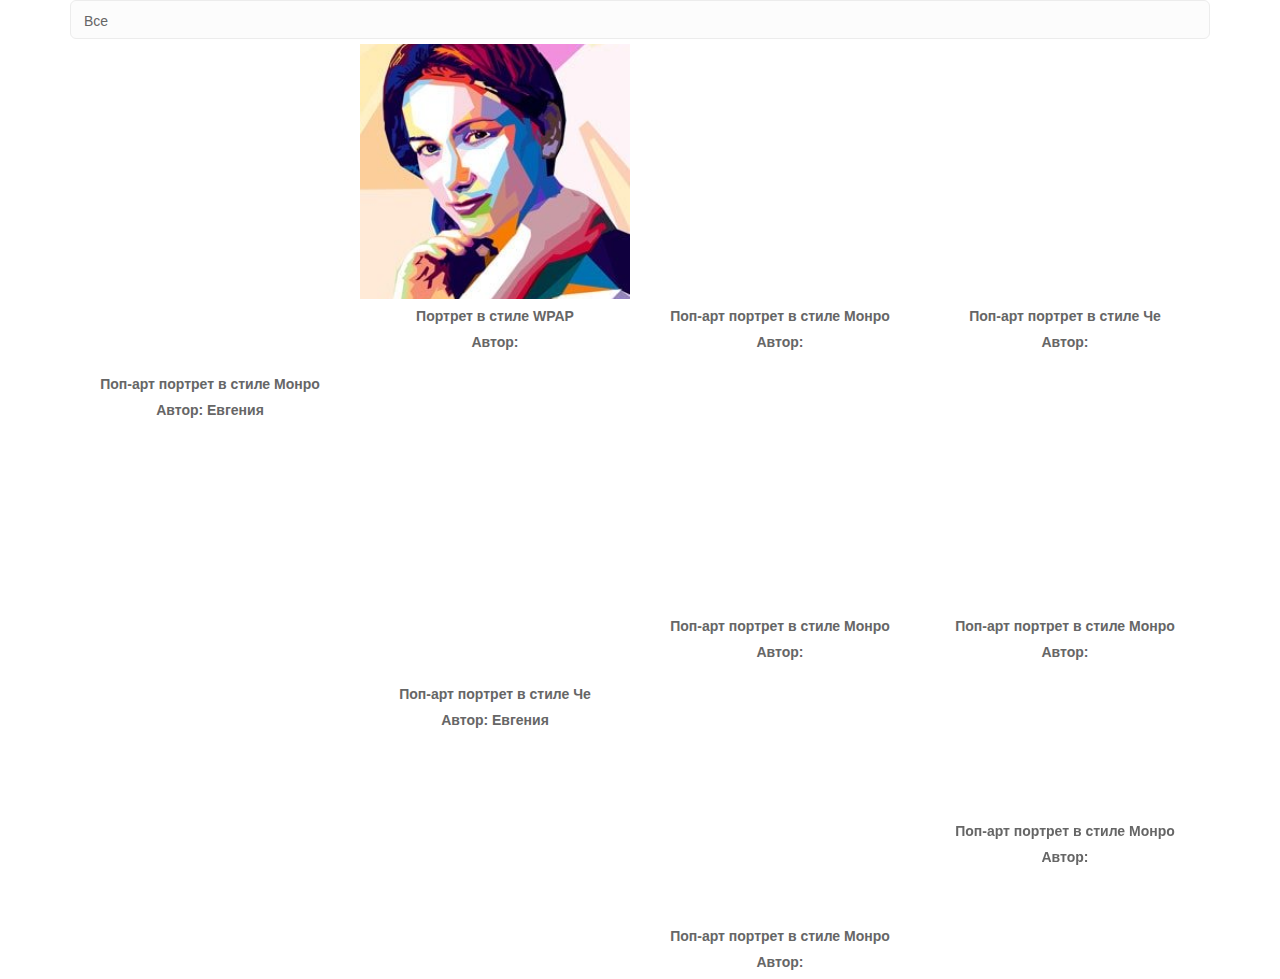
==== public_html/index.html @ 6746e5e4 "Update index.html" ====
<html>
  <head>
    <title>title
    </title>
    <meta charset="UTF-8">
    <meta name="viewport" content="width=device-width, initial-scale=1.0">
    <link href="css/bootstrap.css" rel="stylesheet">
    <link href="css/theme.css" rel="stylesheet">
    <link href="css/photoswipe.css" rel="stylesheet">
    <link href="css/default-skin.css" rel="stylesheet">
    <script src="https://ajax.googleapis.com/ajax/libs/jquery/3.2.1/jquery.min.js"></script>
    <script src="//cdnjs.cloudflare.com/ajax/libs/html5shiv/3.7.2/html5shiv.min.js"></script>

	  <style>
 
/* ---- isotope ---- */
  

.grid {
  border: none;
}
/* clear fix */
.grid:after {
  content: '';
  display: block;
  clear: both;
}
/* ---- .element-item ---- */
.element-item {
  position: relative;
  float: left;
  width: 270px;
  height: 300px;
  margin: 5px;
  margin-right: 10px;
}
.element-item > * {
  margin: 0;
  padding: 0;
}
.element-item .name {
    position: absolute;
    font-weight: bold;
    z-index: 2;
    padding: 4px;
    font-size: 14px;
    font-style: inherit;
}
/* ---- .element-item ---- */
.height1 { 
  height: 200px; 
  
}
.height2 
{ 
  height: 380px;
  
}
.background-image-hold img {
    display: none;
}
.background-image-hold {
    height: 85%;
    top: 0;
    left: 0;
    background-size: cover !important;
    background-position: 50% 50% !important;
    z-index: 0;
    transition: opacity .3s linear;
    -webkit-transition: opacity .3s linear;
    opacity: 0;
  /*   box-shadow: -10px 10px 7px -6px #777;  */
}
.hoveff:hover{
    opacity:0.6;
    z-index:3;
    image: rgba(158, 139, 139, 0.51);
}
.overlay:before{
  position: absolute;
  margin: 0 0 0 -25px;
  top: 0;
  left: 50%;
  content:" ";
  width: 50px;
  height: 50px;
  opacity: 0;
  transition: all 1000ms ease;
  background: url('https://upload.wikimedia.org/wikipedia/commons/thumb/6/67/Antu_edit-find-mail.svg/768px-Antu_edit-find-mail.svg.png')50% / 70px no-repeat;
}
.overlay:hover:before{
  top: 50%;
  opacity: 1;
}
.overlay:hover img {
  opacity: 0.5;
  transition: opacity 1000ms ease;
  -webkit-backface-visibility: hidden;
  z-index:5;
}
.my-gallery {
  width: 100%;
  float: left;
}
.my-gallery img {
  width: 100%;
  height: auto;
  box-shadow: -10px 10px 7px -6px #777;
}
.my-gallery figure {
 display: block; 
  float: left;
}
.my-gallery figcaption {
  display: none;
}
.wrapper {
  line-height: 0;
  width: 100%;
  max-width: 900px;
  position: relative;
  display: inline-block;
  vertical-align: middle;
  margin: 0 auto;
  text-align: left;
  z-index: 1045;
}
.photoswipe-item {
    width: 100%;
    height: 100%;
}
   
   </style>
  </head>
  <body>
  

<div class="container">
	
<select class="filters-select">
  <option value="*">Все</option>
  <option value=".wpap">Стиль WPAP</option>
  <option value=".monroe">Стиль Монро</option>
  <option value=".che">Стиль Че</option>
</select>

     <div class="grid">
       <div class="photoswipe-wrapper">

    <figure>       
      <div class="element-item height2 monroe hoveff">
        <div class="photoswipe-item">
          <a href="https://muse.ooo/upload/medialibrary/a82/vektornyy_portret_pary_min.jpg" data-size="600x400">
            <div class="background-image-hold lazyload" style="background: url(&quot;https://muse.ooo/upload/medialibrary/a82/vektornyy_portret_pary_min.jpg&quot;); opacity: 1;"> 
            <img src="https://muse.ooo/upload/medialibrary/a82/vektornyy_portret_pary_min.jpg" alt="Image description" class="img-responsive"></div>
          </a>
	<figcaption class="name caption description text-center" style="width: 270px;">Поп-арт портрет в стиле Монро<br><span>Автор: Евгения</span></figcaption>
	</div>
      </div>
    </figure>
    <figure>       
       <div class="element-item wpap hoveff" data-category="wpap">
        <div class="photoswipe-item">
          <a href="../public_html/images/wpap_dark_big.jpg"  data-size="600x400">
            <div class="background-image-hold lazyload" style="background: url(&quot;../public_html/images/wpap_dark_min.jpg&quot;); opacity: 1;"> 
            <img src="../public_html/images/wpap_dark_min.jpg" alt="Image description" class="img-responsive"></div>
          </a>
         <figcaption class="name caption description text-center" style="width: 270px;">Портрет в стиле WPAP<br><span>Автор: </span></figcaption>
	</div>
      </div>
    </figure>
    <figure> 	       
    <div class="element-item monroe hoveff" data-category="monroe">
        <div class="photoswipe-item">
          <a href="https://muse.ooo/upload/medialibrary/f12/devushka_v_stile_monro_min.jpg" data-size="600x400">
            <div class="background-image-hold lazyload" style="background: url(&quot;https://muse.ooo/upload/medialibrary/f12/devushka_v_stile_monro_min.jpg&quot;); opacity: 1;"> 
            <img src="https://muse.ooo/upload/medialibrary/f12/devushka_v_stile_monro_min.jpg" alt="Image description" class="img-responsive"></div>
          </a>
         <figcaption class="name caption description text-center" style="width: 270px;">Поп-арт портрет в стиле Монро<br><span>Автор: </span></figcaption>
	</div>
      </div>
    <figure> 	    
     <div class="element-item che hoveff" data-category="che">
        <div class="photoswipe-item">
          <a href="https://muse.ooo/upload/medialibrary/c4f/pop_art-v-stile-che.jpg" data-size="600x400">
            <div class="background-image-hold lazyload" style="background: url(&quot;https://muse.ooo/upload/medialibrary/c4f/pop_art-v-stile-che.jpg&quot;); opacity: 1;"> 
            <img src="https://muse.ooo/upload/medialibrary/c4f/pop_art-v-stile-che.jpg" alt="Image description" class="img-responsive"></div>
          </a>
	 <figcaption class="name caption description text-center" style="width: 270px;">Поп-арт портрет в стиле Че<br><span>Автор: </span></figcaption>
       </div>
      </div>
    </figure> 
    <figure>     
     <div class="element-item height2 che hoveff" data-category="che">
        <div class="photoswipe-item">
          <a href="https://muse.ooo/upload/medialibrary/638/xpop_art_portret_devushki_min.jpg.pagespeed.ic.1PVZ5mJkZw.webp" data-size="600x400">
            <div class="background-image-hold lazyload" style="background: url(&quot;https://muse.ooo/upload/medialibrary/638/xpop_art_portret_devushki_min.jpg.pagespeed.ic.1PVZ5mJkZw.webp&quot;); opacity: 1;"> 
            <img src="https://muse.ooo/upload/medialibrary/638/xpop_art_portret_devushki_min.jpg.pagespeed.ic.1PVZ5mJkZw.webp" alt="Image description" class="img-responsive"></div>
          </a>
	<figcaption class="name caption description text-center" style="width: 270px;">Поп-арт портрет в стиле Че<br><span>Автор: Евгения</span></figcaption>
       </div>
      </div>
    </figure> 
    <figure> 
       <div class="element-item monroe hoveff" data-category="monroe">
        <div class="photoswipe-item">
          <a href="https://muse.ooo/upload/medialibrary/2a6/xdevushka_chetyre_v_kvadrate_che_min.jpg.pagespeed.ic.FXQJHpynjv.webp" data-size="600x400">
            <div class="background-image-hold lazyload" style="background: url(&quot;https://muse.ooo/upload/medialibrary/2a6/xdevushka_chetyre_v_kvadrate_che_min.jpg.pagespeed.ic.FXQJHpynjv.webp&quot;); opacity: 1;"> 
            <img src="https://muse.ooo/upload/medialibrary/2a6/xdevushka_chetyre_v_kvadrate_che_min.jpg.pagespeed.ic.FXQJHpynjv.webp" alt="Image description" class="img-responsive"></div>
          </a>
         <figcaption class="name caption description text-center" style="width: 270px;">Поп-арт портрет в стиле Монро<br><span>Автор: </span></figcaption>
	</div>
      </div>
    </figure> 
    <figure> 
      <div class="element-item monroe hoveff" data-category="monroe">
        <div class="photoswipe-item">
          <a href="https://muse.ooo/upload/medialibrary/28f/popart_uorkhol.jpg" data-size="600x400">
            <div class="background-image-hold lazyload" style="background: url(&quot;https://muse.ooo/upload/medialibrary/28f/popart_uorkhol.jpg&quot;); opacity: 1;"> 
            <img src="https://muse.ooo/upload/medialibrary/28f/popart_uorkhol.jpg" alt="Image description" class="img-responsive"></div>
          </a>
         <figcaption class="name caption description text-center" style="width: 270px;">Поп-арт портрет в стиле Монро<br><span>Автор: </span></figcaption>
	</div>
      </div>
    </figure> 
    <figure>       
      <div class="element-item monroe hoveff" data-category="monroe">
        <div class="photoswipe-item">
          <a href="https://muse.ooo/upload/medialibrary/cca/4_pop_art.jpg" data-size="600x400">
            <div class="background-image-hold lazyload" style="background: url(&quot;https://muse.ooo/upload/medialibrary/cca/4_pop_art.jpg&quot;); opacity: 1;"> 
            <img src="https://muse.ooo/upload/medialibrary/cca/4_pop_art.jpg" alt="Image description" class="img-responsive"></div>
          </a>
         <figcaption class="name caption description text-center" style="width: 270px;">Поп-арт портрет в стиле Монро<br><span>Автор: </span></figcaption>
	</div>
      </div>
    </figure>       
    <figure>    
       <div class="element-item monroe height1 hoveff" data-category="monroe">
        <div class="photoswipe-item">
          <a href="https://muse.ooo/upload/medialibrary/3fb/dvoynoy_portret_devushki_min.jpg" data-size="600x400">
            <div class="background-image-hold lazyload" style="background: url(&quot;https://muse.ooo/upload/medialibrary/3fb/dvoynoy_portret_devushki_min.jpg&quot;); opacity: 1; height: 150px;"> 
            <img src="https://muse.ooo/upload/medialibrary/3fb/dvoynoy_portret_devushki_min.jpg" alt="Image description" class="img-responsive"></div>
          </a>
         <figcaption class="name caption description text-center" style="width: 270px;">Поп-арт портрет в стиле Монро<br><span>Автор: </span></figcaption>
       </div>
      </div>
     </figure> 
    </div>
  </div> 
 </div>
    
       
	  <!-- Root element of PhotoSwipe. Must have class pswp. -->
<div class="pswp" tabindex="-1" role="dialog" aria-hidden="true">

    <div class="pswp__bg"></div>
    <div class="pswp__scroll-wrap">

        <div class="pswp__container">
            <div class="pswp__item"></div>
            <div class="pswp__item"></div>
            <div class="pswp__item"></div>
        </div>

        <div class="pswp__ui pswp__ui--hidden">

            <div class="pswp__top-bar">

                <div class="pswp__counter"></div>

                <button class="pswp__button pswp__button--close" title="Close (Esc)"></button>
                <button class="pswp__button pswp__button--fs" title="Toggle fullscreen"></button>
                <button class="pswp__button pswp__button--zoom" title="Zoom in/out"></button>

                <div class="pswp__preloader">
                    <div class="pswp__preloader__icn">
                      <div class="pswp__preloader__cut">
                        <div class="pswp__preloader__donut"></div>
                      </div>
                    </div>
                </div>
            </div>

            <div class="pswp__share-modal pswp__share-modal--hidden pswp__single-tap">
                <div class="pswp__share-tooltip"></div> 
            </div>

            <button class="pswp__button pswp__button--arrow--left" title="Previous (arrow left)">
            </button>

            <button class="pswp__button pswp__button--arrow--right" title="Next (arrow right)">
            </button>

            <div class="pswp__caption">
                <div class="pswp__caption__center"></div>
            </div>
        </div>
    </div>
</div>

	  
	  
        <script src="js/isotope.pkgd.js"></script>
        <script src="js/gallery.js"></script>
	          <script src="js/gall2.js"></script>

        <script src="js/lazysizes.min.js" async=""></script>
        <script src="js/buttonfilt.js"></script>
        <script src="js/packery.js"></script>
        <script src="js/photoswipe-ui-default.min.js"></script>
	      <script src="js/photoswipe.min.js"></script>
        </body>
      </html>
---- public_html/css/theme.css ----
/**!**************/
/**! Contents **/
/**! 01. Reset **/
/**! 02. Typography **/
/**! 03. Position **/
/**! 04. Element Size **/
/**! 05. Images **/
/**! 06. Buttons **/
/**! 07. Icons **/
/**! 08. Lists **/
/**! 09. Lightbox **/
/**! 10. Menus **/
/**! 11. Dropdowns **/
/**! 12. Form Elements **/
/**! 13. Accordions **/
/**! 14. Breadcrumbs **/
/**! 15. Radials **/
/**! 16. Tabs **/
/**! 17. Boxes **/
/**! 18. Sliders Flickity **/
/**! 19. Hover Elements **/
/**! 20. Masonry **/
/**! 21. Modals **/
/**! 22. Maps **/
/**! 23. Parallax **/
/**! 24. Notifications **/
/**! 25. Video **/
/**! 26. Colors **/
/**! 27. Image Blocks **/
/**! 28. MailChimp & Campaign Monitor **/
/**! 29. Twitter **/
/**! 30. Transitions **/
/**! 31. Switchable Sections **/
/**! 32. Typed Effect **/
/**! 33. Gradient BG **/
/**! 34. Bars **/
/**! 35. Navigation In Page **/
/**! 36. Helper Classes **/
/**! 37. Spacing **/
/**! 38. Boxed Layout **/
/**! 39. Wizard **/
/**! 40. Alerts **/
/**! 41. Progress - Horizontal **/
/**! 42. Theme Overrides **/
/**!**************/
/**!**************/
/**!**************/
/**! 01. Reset **/
*,
h1,
h2,
h3,
h4,
h5,
h6,
p,
ul,
a {
  margin: 0;
  padding: 0;
}
/**! 02. Typography **/
html {
  font-size: 87.5%;
}
@media all and (max-width: 768px) {
  html {
    font-size: 81.25%;
  }
}
body {
  font-size: 1em;
  line-height: 1.85714286em;
  -webkit-font-smoothing: antialiased;
  -moz-osx-font-smoothing: grayscale;
  font-family: 'Open Sans', 'Helvetica', 'Arial', sans-serif;
  color: #666666;
  font-weight: 400;
}
h1,
h2,
h3,
h4,
h5,
h6,
.h1,
.h2,
.h3,
.h4,
.h5,
.h6 {
  font-family: 'Open Sans', 'Helvetica', 'Arial', sans-serif;
  color: #252525;
  font-weight: 300;
  font-variant-ligatures: common-ligatures;
  margin-top: 0;
  margin-bottom: 0;
}
h1,
.h1 {
  font-size: 3.14285714em;
  line-height: 1.31818182em;
}
h2,
.h2 {
  font-size: 2.35714286em;
  line-height: 1.36363636em;
}
h3,
.h3 {
  font-size: 1.78571429em;
  line-height: 1.5em;
}
h4,
.h4 {
  font-size: 1.35714286em;
  line-height: 1.36842105em;
}
h5,
.h5 {
  font-size: 1em;
  line-height: 1.85714286em;
}
h6,
.h6 {
  font-size: 0.85714286em;
  line-height: 2.16666667em;
}
.lead {
  font-size: 1.35714286em;
  line-height: 1.68421053em;
}
@media all and (max-width: 767px) {
  h1,
  .h1 {
    font-size: 2.35714286em;
    line-height: 1.36363636em;
  }
  h2,
  .h2 {
    font-size: 1.78571429em;
    line-height: 1.5em;
  }
  h3,
  .h3 {
    font-size: 1.35714286em;
    line-height: 1.85714286em;
  }
  .lead {
    font-size: 1.35714286em;
    line-height: 1.36842105em;
  }
}
p,
ul,
ol,
pre,
table,
blockquote {
  margin-bottom: 1.85714286em;
}
ul,
ol {
  list-style: none;
  line-height: 1.85714286em;
}
ul.bullets {
  list-style: inside;
}
ol {
  list-style-type: upper-roman;
  list-style-position: inside;
}
blockquote {
  font-size: 1.78571429em;
  line-height: 1.5em;
  padding: 0;
  margin: 0;
  border-left: 0;
}
strong {
  font-weight: 600;
}
hr {
  margin: 1.85714286em 0;
  border-color: #fafafa;
}
a:hover,
a:focus,
a:active {
  text-decoration: none;
  outline: none;
}
/*! Typography -- Helpers */
.type--fade {
  opacity: .5;
}
.type--uppercase {
  text-transform: uppercase;
}
.type--bold {
  font-weight: bold;
}
.type--italic {
  font-style: italic;
}
.type--fine-print {
  font-size: 0.85714286em;
}
.type--strikethrough {
  text-decoration: line-through;
  opacity: .5;
}
.type--underline {
  text-decoration: underline;
}
.type--body-font {
  font-family: 'Open Sans', 'Helvetica';
}
/**! 03. Position **/
body {
  overflow-x: hidden;
}
.pos-relative {
  position: relative;
}
.pos-absolute {
  position: absolute;
}
.pos-absolute.container {
  left: 0;
  right: 0;
}
.pos-top {
  top: 0;
}
.pos-bottom {
  bottom: 0;
}
.pos-right {
  right: 0;
}
.pos-left {
  left: 0;
}
.float-left {
  float: left;
}
.float-right {
  float: right;
}
@media all and (max-width: 767px) {
  .float-left,
  .float-right {
    float: none;
  }
  .float-left-xs {
    float: left;
  }
  .float-right-xs {
    float: right;
  }
}
.pos-vertical-center {
  position: relative;
  top: 50%;
  transform: translateY(-50%);
  -webkit-transform: translateY(-50%);
}
@media all and (max-width: 767px) {
  .pos-vertical-center {
    top: 0;
    transform: none;
    -webkit-transform: none;
  }
}
@media all and (max-height: 600px) {
  .pos-vertical-center {
    top: 0;
    transform: none;
    -webkit-transform: none;
  }
}
.pos-vertical-align-columns {
  display: table;
  table-layout: fixed;
  width: 100%;
}
.pos-vertical-align-columns > div[class*='col-'] {
  display: table-cell;
  float: none;
  vertical-align: middle;
}
@media all and (max-width: 990px) {
  .pos-vertical-align-columns {
    display: block;
    width: auto;
  }
  .pos-vertical-align-columns > div[class*='col-'] {
    display: block;
  }
}
.inline-block {
  display: inline-block;
}
.block {
  display: block;
}
@media all and (max-width: 767px) {
  .block--xs {
    display: block;
  }
}
@media all and (max-width: 990px) {
  .text-center-md {
    text-align: center;
  }
  .text-left-md {
    text-align: left;
  }
  .text-right-md {
    text-align: right;
  }
}
@media all and (max-width: 767px) {
  .text-center-xs {
    text-align: center;
  }
  .text-left-xs {
    text-align: left;
  }
  .text-right-xs {
    text-align: right;
  }
}
/**! 04. Element Size **/
.height-100,
.height-90,
.height-80,
.height-70,
.height-60,
.height-50,
.height-40,
.height-30,
.height-20,
.height-10 {
  height: auto;
  padding: 5em 0;
}
@media all and (max-width: 767px) {
  .height-100,
  .height-90,
  .height-80,
  .height-70,
  .height-60,
  .height-50,
  .height-40,
  .height-30,
  .height-20,
  .height-10 {
    height: auto;
    padding: 4em 0;
  }
}
@media all and (min-height: 600px) and (min-width: 767px) {
  .height-10 {
    height: 10vh;
  }
  .height-20 {
    height: 20vh;
  }
  .height-30 {
    height: 30vh;
  }
  .height-40 {
    height: 40vh;
  }
  .height-50 {
    height: 50vh;
  }
  .height-60 {
    height: 60vh;
  }
  .height-70 {
    height: 70vh;
  }
  .height-80 {
    height: 80vh;
  }
  .height-90 {
    height: 90vh;
  }
  .height-100 {
    height: 100vh;
  }
}
section.height-auto {
  height: auto;
}
section.height-auto .pos-vertical-center {
  top: 0;
  position: relative;
  transform: none;
}
@media all and (max-width: 767px) {
  div[class*='col-'][class*='height-'] {
    padding-top: 5.57142857em !important;
    padding-bottom: 5.57142857em !important;
  }
}
/**! 05. Images **/
img {
  max-width: 100%;
  margin-bottom: 1.85714286em;
}
/*p+img, img:last-child{
	margin-bottom: 0;
}*/
.img--fullwidth {
  width: 100%;
}
[data-grid="2"].masonry {
  -webkit-column-count: 2;
  -webkit-column-gap: 0;
  -moz-column-count: 2;
  -moz-column-gap: 0;
  column-count: 2;
  column-gap: 0;
}
[data-grid="2"].masonry li {
  width: 100%;
  float: none;
}
[data-grid="2"] li {
  width: 50%;
  display: inline-block;
}
[data-grid="3"].masonry {
  -webkit-column-count: 3;
  -webkit-column-gap: 0;
  -moz-column-count: 3;
  -moz-column-gap: 0;
  column-count: 3;
  column-gap: 0;
}
[data-grid="3"].masonry li {
  width: 100%;
  float: none;
}
[data-grid="3"] li {
  width: 33.33333333%;
  display: inline-block;
}
[data-grid="4"].masonry {
  -webkit-column-count: 4;
  -webkit-column-gap: 0;
  -moz-column-count: 4;
  -moz-column-gap: 0;
  column-count: 4;
  column-gap: 0;
}
[data-grid="4"].masonry li {
  width: 100%;
  float: none;
}
[data-grid="4"] li {
  width: 25%;
  display: inline-block;
}
[data-grid="5"].masonry {
  -webkit-column-count: 5;
  -webkit-column-gap: 0;
  -moz-column-count: 5;
  -moz-column-gap: 0;
  column-count: 5;
  column-gap: 0;
}
[data-grid="5"].masonry li {
  width: 100%;
  float: none;
}
[data-grid="5"] li {
  width: 20%;
  display: inline-block;
}
[data-grid="6"].masonry {
  -webkit-column-count: 6;
  -webkit-column-gap: 0;
  -moz-column-count: 6;
  -moz-column-gap: 0;
  column-count: 6;
  column-gap: 0;
}
[data-grid="6"].masonry li {
  width: 100%;
  float: none;
}
[data-grid="6"] li {
  width: 16.66666667%;
  display: inline-block;
}
[data-grid="7"].masonry {
  -webkit-column-count: 7;
  -webkit-column-gap: 0;
  -moz-column-count: 7;
  -moz-column-gap: 0;
  column-count: 7;
  column-gap: 0;
}
[data-grid="7"].masonry li {
  width: 100%;
  float: none;
}
[data-grid="7"] li {
  width: 14.28571429%;
  display: inline-block;
}
[data-grid="8"].masonry {
  -webkit-column-count: 8;
  -webkit-column-gap: 0;
  -moz-column-count: 8;
  -moz-column-gap: 0;
  column-count: 8;
  column-gap: 0;
}
[data-grid="8"].masonry li {
  width: 100%;
  float: none;
}
[data-grid="8"] li {
  width: 12.5%;
  display: inline-block;
}
@media all and (max-width: 767px) {
  [data-grid]:not(.masonry) li {
    width: 33.333333%;
  }
  [data-grid="2"]:not(.masonry) li {
    width: 50%;
  }
  [data-grid].masonry {
    -webkit-column-count: 1;
    -moz-column-count: 1;
    column-count: 1;
  }
}
.background-image-holder {
  position: absolute;
  height: 100%;
  top: 0;
  left: 0;
  background-size: cover !important;
  background-position: 50% 50% !important;
  z-index: 0;
  transition: opacity .3s linear;
  -webkit-transition: opacity .3s linear;
  opacity: 0;
  background: #252525;
}
.background-image-holder:not([class*='col-']) {
  width: 100%;
}
.background-image-holder.background--bottom {
  background-position: 50% 100% !important;
}
.background-image-holder.background--top {
  background-position: 50% 0% !important;
}
.image--light .background-image-holder {
  background: none;
}
.background-image-holder img {
  display: none;
}
[data-overlay] {
  position: relative;
}
[data-overlay]:before {
  position: absolute;
  content: '';
  background: #252525;
  width: 100%;
  height: 100%;
  top: 0;
  left: 0;
  z-index: 1;
}
[data-overlay] *:not(.container):not(.background-image-holder) {
  z-index: 2;
}
[data-overlay].image--light:before {
  background: #fff;
}
[data-overlay].bg--primary:before {
  background: #4a90e2;
}
[data-overlay="1"]:before {
  opacity: 0.1;
}
[data-overlay="2"]:before {
  opacity: 0.2;
}
[data-overlay="3"]:before {
  opacity: 0.3;
}
[data-overlay="4"]:before {
  opacity: 0.4;
}
[data-overlay="5"]:before {
  opacity: 0.5;
}
[data-overlay="6"]:before {
  opacity: 0.6;
}
[data-overlay="7"]:before {
  opacity: 0.7;
}
[data-overlay="8"]:before {
  opacity: 0.8;
}
[data-overlay="9"]:before {
  opacity: 0.9;
}
[data-overlay="10"]:before {
  opacity: 1;
}
[data-overlay="0"]:before {
  opacity: 0;
}
[data-scrim-bottom] {
  position: relative;
}
[data-scrim-bottom]:before {
  position: absolute;
  content: '';
  width: 100%;
  height: 80%;
  background: -moz-linear-gradient(top, rgba(0, 0, 0, 0) 0%, #252525 100%);
  /* FF3.6+ */
  background: -webkit-gradient(linear, left top, left bottom, color-stop(0%, rgba(0, 0, 0, 0)), color-stop(100%, #252525));
  /* Chrome,Safari4+ */
  background: -webkit-linear-gradient(top, rgba(0, 0, 0, 0) 0%, #252525 100%);
  /* Chrome10+,Safari5.1+ */
  background: -o-linear-gradient(top, rgba(0, 0, 0, 0) 0%, #252525 100%);
  /* Opera 11.10+ */
  background: -ms-linear-gradient(top, rgba(0, 0, 0, 0) 0%, #252525 100%);
  /* IE10+ */
  background: linear-gradient(to bottom, rgba(0, 0, 0, 0) 0%, #252525 100%);
  bottom: 0;
  left: 0;
  z-index: 1;
  backface-visibility: hidden;
}
[data-scrim-bottom]:not(.image--light) h1,
[data-scrim-bottom]:not(.image--light) h2,
[data-scrim-bottom]:not(.image--light) h3,
[data-scrim-bottom]:not(.image--light) h4,
[data-scrim-bottom]:not(.image--light) h5,
[data-scrim-bottom]:not(.image--light) h6 {
  color: #a5a5a5;
  color: #f1f1f1;
}
[data-scrim-bottom]:not(.image--light) p,
[data-scrim-bottom]:not(.image--light) span,
[data-scrim-bottom]:not(.image--light) ul {
  color: #e6e6e6;
}
[data-scrim-bottom].image--light:before {
  background: #fff;
}
[data-scrim-bottom="1"]:before {
  opacity: 0.1;
}
[data-scrim-bottom="2"]:before {
  opacity: 0.2;
}
[data-scrim-bottom="3"]:before {
  opacity: 0.3;
}
[data-scrim-bottom="4"]:before {
  opacity: 0.4;
}
[data-scrim-bottom="5"]:before {
  opacity: 0.5;
}
[data-scrim-bottom="6"]:before {
  opacity: 0.6;
}
[data-scrim-bottom="7"]:before {
  opacity: 0.7;
}
[data-scrim-bottom="8"]:before {
  opacity: 0.8;
}
[data-scrim-bottom="9"]:before {
  opacity: 0.9;
}
[data-scrim-bottom="10"]:before {
  opacity: 1;
}
[data-scrim-top] {
  position: relative;
}
[data-scrim-top]:before {
  position: absolute;
  content: '';
  width: 100%;
  height: 80%;
  background: -moz-linear-gradient(bottom, #252525 0%, rgba(0, 0, 0, 0) 100%);
  /* FF3.6+ */
  background: -webkit-gradient(linear, left bottom, left bottom, color-stop(0%, #252525), color-stop(100%, rgba(0, 0, 0, 0)));
  /* Chrome,Safari4+ */
  background: -webkit-linear-gradient(bottom, #252525 0%, rgba(0, 0, 0, 0) 100%);
  /* Chrome10+,Safari5.1+ */
  background: -o-linear-gradient(bottom, #252525 0%, rgba(0, 0, 0, 0) 100%);
  /* Opera 11.10+ */
  background: -ms-linear-gradient(bottom, #252525 0%, rgba(0, 0, 0, 0) 100%);
  /* IE10+ */
  background: linear-gradient(to bottom, #252525 0%, rgba(0, 0, 0, 0) 100%);
  top: 0;
  left: 0;
  z-index: 1;
}
[data-scrim-top]:not(.image--light) h1,
[data-scrim-top]:not(.image--light) h2,
[data-scrim-top]:not(.image--light) h3,
[data-scrim-top]:not(.image--light) h4,
[data-scrim-top]:not(.image--light) h5,
[data-scrim-top]:not(.image--light) h6 {
  color: #fff;
}
[data-scrim-top]:not(.image--light) p,
[data-scrim-top]:not(.image--light) span,
[data-scrim-top]:not(.image--light) ul {
  color: #e6e6e6;
}
[data-scrim-top].image--light:before {
  background: #fff;
}
[data-scrim-top="1"]:before {
  opacity: 0.1;
}
[data-scrim-top="2"]:before {
  opacity: 0.2;
}
[data-scrim-top="3"]:before {
  opacity: 0.3;
}
[data-scrim-top="4"]:before {
  opacity: 0.4;
}
[data-scrim-top="5"]:before {
  opacity: 0.5;
}
[data-scrim-top="6"]:before {
  opacity: 0.6;
}
[data-scrim-top="7"]:before {
  opacity: 0.7;
}
[data-scrim-top="8"]:before {
  opacity: 0.8;
}
[data-scrim-top="9"]:before {
  opacity: 0.9;
}
[data-scrim-top="10"]:before {
  opacity: 1;
}
.imagebg {
  position: relative;
}
.imagebg .container {
  z-index: 2;
}
.imagebg .container:not(.pos-absolute) {
  position: relative;
}
.imagebg:not(.image--light) h1,
.imagebg:not(.image--light) h2,
.imagebg:not(.image--light) h3,
.imagebg:not(.image--light) h4,
.imagebg:not(.image--light) h5,
.imagebg:not(.image--light) h6,
.imagebg:not(.image--light) p,
.imagebg:not(.image--light) ul,
.imagebg:not(.image--light) blockquote {
  color: #fff;
}
.imagebg:not(.image--light) .bg--white h1,
.imagebg:not(.image--light) .bg--white h2,
.imagebg:not(.image--light) .bg--white h3,
.imagebg:not(.image--light) .bg--white h4,
.imagebg:not(.image--light) .bg--white h5,
.imagebg:not(.image--light) .bg--white h6 {
  color: #252525;
}
.imagebg:not(.image--light) .bg--white p,
.imagebg:not(.image--light) .bg--white ul {
  color: #666666;
}
div[data-overlay] h1,
div[data-overlay] h2,
div[data-overlay] h3,
div[data-overlay] h4,
div[data-overlay] h5,
div[data-overlay] h6 {
  color: #fff;
}
div[data-overlay] p,
div[data-overlay] ul {
  color: #fff;
}
.parallax {
  overflow: hidden;
}
.parallax .background-image-holder {
  transition: none !important;
  -webkit-transition: none !important;
  -moz-transition: none !important;
}
.image--xxs {
  max-height: 1.85714286em;
}
.image--xs {
  max-height: 3.71428571em;
}
.image--sm {
  max-height: 5.57142857em;
}
.image--md {
  max-height: 7.42857143em;
}
/**! 06. Buttons **/
.btn {
  font-family: 'Open Sans', 'Helvetica', 'Arial', sans-serif;
  transition: 0.1s linear;
  -webkit-transition: 0.1s linear;
  -moz-transition: 0.1s linear;
  border-radius: 6px;
  padding-top: 0.46428571em;
  padding-bottom: 0.46428571em;
  padding-right: 2.78571429em;
  padding-left: 2.78571429em;
  border: 1px solid #252525;
  border-width: 1px;
  font-size: inherit;
  line-height: 1.85714286em;
}
.btn .btn__text,
.btn i {
  color: #252525;
  border-color: #252525;
  font-weight: 700;
  font-size: 0.85714286em;
}
.btn[class*='col-'] {
  margin-left: 0;
  margin-right: 0;
}
.btn:active {
  box-shadow: none;
  -webkit-box-shadow: none;
}
.btn.bg--facebook,
.btn.bg--twitter,
.btn.bg--instagram,
.btn.bg--googleplus,
.btn.bg--pinterest,
.btn.bg--dribbble,
.btn.bg--behance,
.btn.bg--dark {
  border-color: rgba(0, 0, 0, 0) !important;
}
.btn.bg--facebook .btn__text,
.btn.bg--twitter .btn__text,
.btn.bg--instagram .btn__text,
.btn.bg--googleplus .btn__text,
.btn.bg--pinterest .btn__text,
.btn.bg--dribbble .btn__text,
.btn.bg--behance .btn__text,
.btn.bg--dark .btn__text {
  color: #fff;
}
.btn.bg--facebook .btn__text i,
.btn.bg--twitter .btn__text i,
.btn.bg--instagram .btn__text i,
.btn.bg--googleplus .btn__text i,
.btn.bg--pinterest .btn__text i,
.btn.bg--dribbble .btn__text i,
.btn.bg--behance .btn__text i,
.btn.bg--dark .btn__text i {
  color: #fff;
}
.btn.bg--facebook:hover,
.btn.bg--twitter:hover,
.btn.bg--instagram:hover,
.btn.bg--googleplus:hover,
.btn.bg--pinterest:hover,
.btn.bg--dribbble:hover,
.btn.bg--behance:hover,
.btn.bg--dark:hover {
  opacity: .9;
}
.btn.bg--error {
  background: #e23636;
  border-color: #e23636 !important;
}
.btn.bg--error:hover {
  background: #e54c4c;
  border-color: #e54c4c !important;
  color: #fff !important;
}
.btn.bg--error .btn__text {
  color: #fff;
}
.btn.bg--error .btn__text i {
  color: #fff;
}
@media all and (min-width: 768px) {
  .btn + .btn {
    margin-left: 1.85714286em;
  }
}
.btn:first-child {
  margin-left: 0;
}
.btn:last-child {
  margin-right: 0;
}
.btn--xs {
  padding-top: 0;
  padding-bottom: 0;
  padding-right: 1.39285714em;
  padding-left: 1.39285714em;
}
.btn--sm {
  padding-top: 0.30952381em;
  padding-bottom: 0.30952381em;
  padding-right: 1.85714286em;
  padding-left: 1.85714286em;
}
.btn--lg {
  padding-top: 0.58035714em;
  padding-bottom: 0.58035714em;
  padding-right: 3.48214286em;
  padding-left: 3.48214286em;
}
.btn--lg .btn__text {
  font-size: 1.07142857em;
}
.btn--primary,
.btn--primary:visited {
  background: #4a90e2;
  border-color: #4a90e2;
}
.btn--primary .btn__text,
.btn--primary:visited .btn__text {
  color: #fff;
}
.btn--primary .btn__text i,
.btn--primary:visited .btn__text i {
  color: #fff;
}
.btn--primary:hover {
  background: #609de6;
}
.btn--primary:active {
  background: #3483de;
}
.btn--primary-1,
.btn--primary-1:visited {
  background: #31639c;
  border-color: #31639c;
}
.btn--primary-1 .btn__text,
.btn--primary-1:visited .btn__text {
  color: #fff;
}
.btn--primary-1:hover {
  background: #376faf;
}
.btn--primary-1:active {
  background: #2b5789;
}
.btn--primary-2,
.btn--primary-2:visited {
  background: #465773;
  border-color: #465773;
}
.btn--primary-2 .btn__text,
.btn--primary-2:visited .btn__text {
  color: #fff;
}
.btn--primary-2:hover {
  background: #506383;
}
.btn--primary-2:active {
  background: #3c4b63;
}
.btn--secondary {
  background: #fafafa;
  border-color: #fafafa;
}
.btn--secondary:hover {
  background: #ffffff;
}
.btn--secondary:active {
  background: #f5f5f5;
}
.btn--white {
  background: #fff;
  color: #252525;
  border-color: #fff;
}
.btn--white i {
  color: #252525;
}
.btn--transparent {
  background: none;
  border-color: rgba(0, 0, 0, 0);
  padding-left: 0;
  padding-right: 0;
}
.btn--transparent.btn--white .btn__text {
  color: #fff;
}
.btn--unfilled {
  background: none;
}
.btn--unfilled.btn--white .btn__text {
  color: #fff;
}
.btn--unfilled.btn--white i {
  color: #fff;
}
.btn--floating {
  position: fixed;
  bottom: 3.71428571em;
  right: 3.71428571em;
  z-index: 10;
}
/**! 07. Icons **/
.icon {
  line-height: 1em;
  font-size: 3.14285714em;
}
.icon--xs {
  font-size: 1em;
}
.icon--sm {
  font-size: 2.35714286em;
}
.icon--lg {
  font-size: 5.57142857em;
}
/**! 08. Lists **/
ul:last-child {
  margin: 0;
}
.list-inline li {
  padding: 0 1em;
  margin-left: 0;
}
.list-inline li:first-child {
  padding-left: 0;
}
.list-inline li:last-child {
  padding-right: 0;
}
.list-inline.list-inline--narrow li {
  padding: 0 .5em;
}
.list-inline.list-inline--wide li {
  padding: 0 2em;
}
/**! 09. Lightbox **/
.lb-outerContainer {
  border-radius: 0;
}
.lb-outerContainer .lb-container {
  padding: 0;
}
.lb-outerContainer .lb-container img {
  margin: 0;
}
.lightbox-gallery {
  overflow: hidden;
}
.lightbox-gallery li {
  float: left;
}
.lightbox-gallery li img {
  margin: 0;
  width: 100%;
}
.lightbox-gallery.gallery--gaps li {
  padding: 0.46428571em;
}
/**! 10. Menus **/
.menu-horizontal > li:not(:hover) > a,
.menu-horizontal > li:not(:hover) > span,
.menu-horizontal > li:not(:hover) > .modal-instance > .modal-trigger {
  opacity: .5;
}
.menu-horizontal > li > a,
.menu-horizontal > li > span,
.menu-horizontal > li > .modal-instance > .modal-trigger {
  transition: 0.3s ease;
  -webkit-transition: 0.3s ease;
  -moz-transition: 0.3s ease;
  color: #252525;
}
.menu-horizontal > li > a:hover,
.menu-horizontal > li > span:hover,
.menu-horizontal > li > .modal-instance > .modal-trigger:hover {
  color: #252525;
}
.bg--dark .menu-horizontal > li > a,
.bg--dark .menu-horizontal > li > span {
  color: #fff;
}
.bg--dark .menu-horizontal > li > a:hover,
.bg--dark .menu-horizontal > li > span:hover {
  color: #fff;
}
.menu-vertical {
  width: 100%;
}
.menu-vertical li {
  width: 100%;
}
.menu-vertical li a {
  font-weight: normal;
}
@media all and (min-width: 990px) {
  .menu-horizontal {
    display: inline-block;
  }
  .menu-horizontal > li {
    display: inline-block;
  }
  .menu-horizontal > li:not(:last-child) {
    margin-right: 1.85714286em;
  }
  .menu-vertical {
    display: inline-block;
  }
  .menu-vertical li {
    white-space: nowrap;
  }
  .menu-vertical .dropdown__container {
    top: 0;
  }
  .menu-vertical .dropdown__container .dropdown__content:not([class*='bg-']) {
    background: #ffffff;
  }
  .menu-vertical .dropdown__container .dropdown__content {
    transform: translateX(75%);
  }
}
/**! 11. Dropdowns **/
.dropdown {
  position: relative;
}
.dropdown .dropdown__container {
  transition: 0.3s ease;
  -webkit-transition: 0.3s ease;
  -moz-transition: 0.3s ease;
  opacity: 0;
  pointer-events: none;
  position: absolute;
  z-index: 999;
}
.dropdown .dropdown__container .dropdown__container:before {
  height: 0;
}
.dropdown .dropdown__content {
  padding: 1.85714286em;
}
.dropdown .dropdown__content:not([class*='col-']) {
  width: 18.57142857em;
}
.dropdown .dropdown__content:not([class*='bg-']) {
  background: #ffffff;
}
.dropdown .dropdown__content:not([class='bg--dark']) .menu-vertical a {
  color: #666666;
}
.dropdown .dropdown__trigger {
  cursor: pointer;
  user-select: none;
}
.dropdown.dropdown--active > .dropdown__container {
  opacity: 1;
}
.dropdown.dropdown--active > .dropdown__container > .container > .row > .dropdown__content {
  pointer-events: all;
}
@media all and (min-width: 991px) {
  .dropdown .dropdown__container:before {
    height: 0.92857143em;
    width: 100%;
    content: '';
    display: block;
  }
  .dropdown .dropdown__content.dropdown__content--md {
    padding: 2.78571429em;
  }
  .dropdown .dropdown__content.dropdown__content--lg {
    padding: 3.71428571em;
  }
  .dropdown .dropdown__content.dropdown__content--xlg {
    padding: 4.64285714em;
  }
}
@media all and (max-width: 767px) {
  .dropdown .dropdown__container {
    min-width: 100%;
    position: relative;
    display: none;
  }
  .dropdown .dropdown__content {
    padding: 1.85714286em;
    left: 0 !important;
  }
  .dropdown.dropdown--active > .dropdown__container {
    display: block;
  }
}
body.dropdowns--hover .dropdown:not(.dropdown--click):hover > .dropdown__container {
  opacity: 1;
}
body.dropdowns--hover .dropdown:not(.dropdown--click):hover > .dropdown__container:before {
  pointer-events: all;
}
body.dropdowns--hover .dropdown:not(.dropdown--click):hover > .dropdown__container .dropdown__content {
  pointer-events: all;
}
body:not(.dropdowns--hover) .dropdown.dropdown--hover:hover > .dropdown__container {
  opacity: 1;
}
body:not(.dropdowns--hover) .dropdown.dropdown--hover:hover > .dropdown__container:before {
  pointer-events: all;
}
body:not(.dropdowns--hover) .dropdown.dropdown--hover:hover > .dropdown__container .dropdown__content {
  pointer-events: all;
}
@media all and (max-width: 990px) {
  body.dropdowns--hover .dropdown:not(.dropdown--click).dropdown--active > .dropdown__container {
    display: block;
  }
  body.dropdowns--hover .dropdown:not(.dropdown--click).dropdown--active > .dropdown__container:before {
    pointer-events: all;
  }
}
@media all and (max-width: 767px) {
  .dropdown.dropdown--absolute .dropdown__container {
    position: absolute;
  }
}
/**! 12. Form Elements **/
form {
  max-width: 100%;
}
form + form {
  margin-top: 30px;
}
form:before,
form:after {
  content: ".";
  display: block;
  height: 0;
  overflow: hidden;
}
form:after {
  clear: both;
}
label {
  margin: 0;
  font-size: 1.14285714em;
  font-weight: 400;
}
input[type],
textarea,
select {
  -webkit-appearance: none;
  background: #fcfcfc;
  padding: 0.46428571em;
  border-radius: 6px;
  border: 1px solid #ececec;
}
input[type]:focus,
textarea:focus,
select:focus {
  outline: none;
}
input[type]:active,
textarea:active,
select:active {
  outline: none;
}
input[type]::-webkit-input-placeholder,
textarea::-webkit-input-placeholder,
select::-webkit-input-placeholder {
  color: #b3b3b3;
  font-size: 1.14285714em;
}
input[type]:-moz-placeholder,
textarea:-moz-placeholder,
select:-moz-placeholder {
  /* Firefox 18- */
  color: #b3b3b3;
  font-size: 1.14285714em;
}
input[type]::-moz-placeholder,
textarea::-moz-placeholder,
select::-moz-placeholder {
  /* Firefox 19+ */
  color: #b3b3b3;
  font-size: 1.14285714em;
}
input[type]:-ms-input-placeholder,
textarea:-ms-input-placeholder,
select:-ms-input-placeholder {
  color: #b3b3b3;
  font-size: 1.14285714em;
}
input[type="image"] {
  border: none;
  padding: none;
  width: auto;
}
textarea {
  display: block;
  width: 100%;
  max-width: 100%;
}
select {
  cursor: pointer;
  padding-right: 1.85714286em;
  -webkit-appearance: none;
}
select::ms-expand {
  display: none;
}
input[type="submit"] {
  background: none;
  outline: none;
  border: none;
  background: #4a90e2;
  padding: 0.46428571em 2.78571429em 0.46428571em 2.78571429em;
  color: #fff;
}
@keyframes load {
  0% {
    opacity: 0;
    width: 0;
  }
  50% {
    width: 100%;
    opacity: .8;
    left: 0;
  }
  100% {
    left: 100%;
    opacity: 0;
  }
}
button {
  background: none;
}
button[type="submit"].btn--loading {
  position: relative;
  overflow: hidden;
  pointer-events: none;
  color: rgba(0, 0, 0, 0);
}
button[type="submit"].btn--loading * {
  opacity: 0;
}
button[type="submit"].btn--loading:after {
  content: '';
  position: absolute;
  width: 0;
  height: 100%;
  background: #ddd;
  animation: load 1.5s ease-out infinite;
  left: 0;
  top: 0;
}
button[type="submit"].btn--loading .btn__text {
  opacity: 0;
}
button:focus {
  outline: none !important;
}
button.bg--error {
  color: #fff;
}
.input-icon {
  position: relative;
}
.input-icon i {
  -webkit-user-select: none;
  -moz-user-select: none;
  -ms-user-select: none;
  user-select: none;
  cursor: default;
  position: absolute;
}
.input-checkbox,
.input-radio,
.input-select {
  -webkit-user-select: none;
  -moz-user-select: none;
  -ms-user-select: none;
  user-select: none;
  display: inline-block;
}
.input-checkbox input,
.input-radio input,
.input-select input {
  opacity: 0 !important;
  height: 0 !important;
  width: 0 !important;
  position: absolute !important;
}
.input-checkbox label,
.input-radio label,
.input-select label {
  display: block !important;
  cursor: pointer;
}
.input-checkbox {
  padding: 0;
}
.input-checkbox label {
  width: 1.85714286em;
  height: 1.85714286em;
  border-radius: 6px;
  background: #000;
}
.input-radio {
  padding: 0;
}
.input-radio label {
  width: 1.85714286em;
  height: 1.85714286em;
  border-radius: 50%;
  background: #000;
}
.input-select {
  position: relative;
}
.input-select i {
  position: absolute;
  top: 50%;
  transform: translateY(-50%);
  -webkit-transform: translateY(-50%);
  right: 1em;
  font-size: .87em;
}
.input-file {
  position: relative;
  display: inline-block;
}
.input-file input {
  display: none;
}
.form-error {
  margin-top: 1.5625em;
  padding: 0.78125em;
  background: #D84D4D;
  color: #fff;
  position: fixed;
  min-width: 350px;
  left: 50%;
  bottom: 1.5625em;
  transform: translate3d(-50%, 0, 0);
  -webkit-transform: translate3d(-50%, 0, 0);
  z-index: 999;
  box-shadow: 0 1px 3px rgba(0, 0, 0, 0.12), 0 1px 2px rgba(0, 0, 0, 0.24);
  box-shadow: 0px 0px 15px 0px rgba(0, 0, 0, 0.1);
}
.form-success {
  margin-top: 1.5625em;
  padding: 0.78125em;
  background: #1DC020;
  color: #fff;
  position: fixed;
  min-width: 350px;
  left: 50%;
  bottom: 1.5625em;
  transform: translate3d(-50%, 0, 0);
  -webkit-transform: translate3d(-50%, 0, 0);
  z-index: 999;
  box-shadow: 0 1px 3px rgba(0, 0, 0, 0.12), 0 1px 2px rgba(0, 0, 0, 0.24);
  box-shadow: 0px 0px 15px 0px rgba(0, 0, 0, 0.1);
}
.attempted-submit .field-error {
  border-color: #D84D4D !important;
}
.attempted-submit div.recaptcha.field-error {
  border-color: #D84D4D !important;
  border-style: solid;
  border: 1px solid;
  border-radius: 5px;
  padding: 5px;
}
div.recaptcha iframe {
  min-height: 0;
}
/**! 13. Accordions **/
.accordion li .accordion__title,
.accordion li .accordion__content,
.accordion li .accordion__content * {
  transition: 0.3s linear;
  -webkit-transition: 0.3s linear;
  -moz-transition: 0.3s linear;
}
.accordion li .accordion__title {
  cursor: pointer;
  padding: 0.46428571em 0.92857143em;
  border: 1px solid #ececec;
  border-bottom: none;
  background: none;
  -webkit-user-select: none;
  -moz-user-select: none;
  -ms-user-select: none;
  user-select: none;
}
.accordion li:last-child .accordion__title {
  border-bottom: 1px solid #ececec;
}
.accordion li .accordion__content {
  opacity: 0;
  visibility: hidden;
  max-height: 0;
}
.accordion li .accordion__content > * {
  display: none;
}
.accordion li .accordion__content > *:first-child {
  padding-top: 0;
}
.accordion li .accordion__content > *:last-child {
  padding-bottom: 0;
}
.accordion li.active .accordion__title {
  background: #4a90e2;
  border-bottom: 1px solid #ececec;
}
.accordion li.active .accordion__content {
  opacity: 1;
  visibility: visible;
  max-height: 500px;
}
.accordion li.active .accordion__content > * {
  display: inline-block;
}
/**! 14. Breadcrumbs **/
.breadcrumb {
  padding: 0;
  margin: 0;
  background: none;
  display: inline-block;
}
.breadcrumb li {
  font-size: 1em;
}
.breadcrumb li + li:before {
  padding: 0 0.46428571em;
}
/**! 15. Pie Charts **/
.radial {
  position: relative;
}
.radial .radial__label {
  position: absolute;
  top: 50%;
  left: 50%;
  transform: translateX(-50%) translateY(-50%);
  -webkit-transform: translateX(-50%) translateY(-50%);
  margin-bottom: 0;
}
/**! 16. Tabs **/
.tabs {
  display: block;
  margin-bottom: 0;
}
.tabs > li {
  display: inline-block;
  opacity: .5;
  transition: 0.3s ease;
  -webkit-transition: 0.3s ease;
  -moz-transition: 0.3s ease;
  -webkit-user-select: none;
  -moz-user-select: none;
  -ms-user-select: none;
  user-select: none;
}
.tabs > .active,
.tabs:hover {
  opacity: 1;
}
.tabs .tab__title {
  cursor: pointer;
}
.tabs .tab__title:not(.btn) {
  padding: 0 1.85714286em;
}
.tabs li:first-child .tab__title:not(.btn) {
  padding-left: 0;
}
.tabs .tab__content {
  display: none;
}
.tabs-content {
  margin-top: 1em;
}
.tabs-content li > .tab__content {
  width: 100%;
  display: none;
}
.tabs-content > .active > .tab__content {
  display: block;
}
.tabs-container[data-content-align="left"] .tabs-content {
  text-align: left;
}
@media all and (max-width: 767px) {
  .tabs-content > li:not(.active) .tab__content {
    display: none !important;
  }
}
/**! 17. Boxes **/
.boxed {
  position: relative;
  overflow: hidden;
  padding: 1.85714286em;
  margin-bottom: 30px;
}
.boxed.boxed--lg {
  padding: 2.78571429em;
}
.boxed.boxed--sm {
  padding: 1.23809524em;
}
.boxed.boxed--border {
  border: 1px solid #ececec;
}
.boxed > div[class*='col-']:first-child:not(.boxed) {
  padding-left: 0;
}
.boxed > div[class*='col-']:last-child:not(.boxed) {
  padding-right: 0;
}
img + .boxed {
  margin-top: -1.85714286em;
}
@media all and (max-width: 767px) {
  .boxed {
    padding: 1.23809524em;
    margin-bottom: 15px;
  }
  .boxed.boxed--lg {
    padding: 1.23809524em;
  }
  .boxed div[class*='col-']:not(.boxed) {
    padding: 0;
  }
  .boxed:last-child {
    margin-bottom: 15px;
  }
}
/**! 18. Sliders Flickity **/
.slides:not(.flickity-enabled) li.imagebg:not(:first-child) {
  display: none;
}
.slides:not(.flickity-enabled) li.imagebg:first-child {
  background: #252525;
  animation: backgroundLoad .5s ease alternate infinite;
}
.slides:not(.flickity-enabled) li.imagebg:first-child .container {
  opacity: 0;
}
@keyframes backgroundLoad {
  0% {
    background: #252525;
  }
  100% {
    background: #3f3f3f;
  }
}
.slider.height-10 {
  height: auto;
}
.slider.height-10 .slides .flickity-slider > li {
  height: 10vh;
  padding: 0;
}
@media all and (min-width: 768px) {
  .slider.height-10 .slides li.imagebg {
    min-height: 10vh;
  }
}
.slider.height-20 {
  height: auto;
}
.slider.height-20 .slides .flickity-slider > li {
  height: 20vh;
  padding: 0;
}
@media all and (min-width: 768px) {
  .slider.height-20 .slides li.imagebg {
    min-height: 20vh;
  }
}
.slider.height-30 {
  height: auto;
}
.slider.height-30 .slides .flickity-slider > li {
  height: 30vh;
  padding: 0;
}
@media all and (min-width: 768px) {
  .slider.height-30 .slides li.imagebg {
    min-height: 30vh;
  }
}
.slider.height-40 {
  height: auto;
}
.slider.height-40 .slides .flickity-slider > li {
  height: 40vh;
  padding: 0;
}
@media all and (min-width: 768px) {
  .slider.height-40 .slides li.imagebg {
    min-height: 40vh;
  }
}
.slider.height-50 {
  height: auto;
}
.slider.height-50 .slides .flickity-slider > li {
  height: 50vh;
  padding: 0;
}
@media all and (min-width: 768px) {
  .slider.height-50 .slides li.imagebg {
    min-height: 50vh;
  }
}
.slider.height-60 {
  height: auto;
}
.slider.height-60 .slides .flickity-slider > li {
  height: 60vh;
  padding: 0;
}
@media all and (min-width: 768px) {
  .slider.height-60 .slides li.imagebg {
    min-height: 60vh;
  }
}
.slider.height-70 {
  height: auto;
}
.slider.height-70 .slides .flickity-slider > li {
  height: 70vh;
  padding: 0;
}
@media all and (min-width: 768px) {
  .slider.height-70 .slides li.imagebg {
    min-height: 70vh;
  }
}
.slider.height-80 {
  height: auto;
}
.slider.height-80 .slides .flickity-slider > li {
  height: 80vh;
  padding: 0;
}
@media all and (min-width: 768px) {
  .slider.height-80 .slides li.imagebg {
    min-height: 80vh;
  }
}
.slider.height-90 {
  height: auto;
}
.slider.height-90 .slides .flickity-slider > li {
  height: 90vh;
  padding: 0;
}
@media all and (min-width: 768px) {
  .slider.height-90 .slides li.imagebg {
    min-height: 90vh;
  }
}
.slider.height-100 {
  height: auto;
}
.slider.height-100 .slides .flickity-slider > li {
  height: 100vh;
  padding: 0;
}
@media all and (min-width: 768px) {
  .slider.height-100 .slides li.imagebg {
    min-height: 100vh;
  }
}
.slider .slides .flickity-slider > li:not([class*='col-']) {
  width: 100%;
}
.slider .slides.slides--gapless li[class*='col-'] {
  padding-left: 0;
  padding-right: 0;
}
.slider[data-arrows="true"].slider--arrows-hover:not(:hover) .flickity-prev-next-button {
  opacity: 0;
}
.slider[data-paging="true"]:not(section) {
  margin-bottom: 3.71428571em;
}
.slider[data-paging="true"]:not(section) .flickity-page-dots {
  bottom: -3.71428571em;
}
.slider[data-paging="true"]:not([class*='text-']) .flickity-page-dots {
  text-align: center;
}
.slider[data-children="1"] .flickity-prev-next-button {
  display: none;
}
.slider:not([data-paging="true"]) .slides {
  margin: 0;
}
.slider.controls--dark .flickity-page-dots .dot {
  background: #252525;
}
.slider.controls--dark .flickity-prev-next-button:before {
  color: #252525;
}
section.slider {
  padding: 0;
}
section.slider.height-10 {
  height: auto;
}
section.slider.height-10 .slides .flickity-slider > li {
  height: 10vh;
  padding: 0;
}
@media all and (min-width: 768px) {
  section.slider.height-10 .slides li.imagebg {
    min-height: 10vh;
  }
}
section.slider.height-20 {
  height: auto;
}
section.slider.height-20 .slides .flickity-slider > li {
  height: 20vh;
  padding: 0;
}
@media all and (min-width: 768px) {
  section.slider.height-20 .slides li.imagebg {
    min-height: 20vh;
  }
}
section.slider.height-30 {
  height: auto;
}
section.slider.height-30 .slides .flickity-slider > li {
  height: 30vh;
  padding: 0;
}
@media all and (min-width: 768px) {
  section.slider.height-30 .slides li.imagebg {
    min-height: 30vh;
  }
}
section.slider.height-40 {
  height: auto;
}
section.slider.height-40 .slides .flickity-slider > li {
  height: 40vh;
  padding: 0;
}
@media all and (min-width: 768px) {
  section.slider.height-40 .slides li.imagebg {
    min-height: 40vh;
  }
}
section.slider.height-50 {
  height: auto;
}
section.slider.height-50 .slides .flickity-slider > li {
  height: 50vh;
  padding: 0;
}
@media all and (min-width: 768px) {
  section.slider.height-50 .slides li.imagebg {
    min-height: 50vh;
  }
}
section.slider.height-60 {
  height: auto;
}
section.slider.height-60 .slides .flickity-slider > li {
  height: 60vh;
  padding: 0;
}
@media all and (min-width: 768px) {
  section.slider.height-60 .slides li.imagebg {
    min-height: 60vh;
  }
}
section.slider.height-70 {
  height: auto;
}
section.slider.height-70 .slides .flickity-slider > li {
  height: 70vh;
  padding: 0;
}
@media all and (min-width: 768px) {
  section.slider.height-70 .slides li.imagebg {
    min-height: 70vh;
  }
}
section.slider.height-80 {
  height: auto;
}
section.slider.height-80 .slides .flickity-slider > li {
  height: 80vh;
  padding: 0;
}
@media all and (min-width: 768px) {
  section.slider.height-80 .slides li.imagebg {
    min-height: 80vh;
  }
}
section.slider.height-90 {
  height: auto;
}
section.slider.height-90 .slides .flickity-slider > li {
  height: 90vh;
  padding: 0;
}
@media all and (min-width: 768px) {
  section.slider.height-90 .slides li.imagebg {
    min-height: 90vh;
  }
}
section.slider.height-100 {
  height: auto;
}
section.slider.height-100 .slides .flickity-slider > li {
  height: 100vh;
  padding: 0;
}
@media all and (min-width: 768px) {
  section.slider.height-100 .slides li.imagebg {
    min-height: 100vh;
  }
}
section.slider[data-paging="true"] .flickity-page-dots {
  bottom: 1.85714286em;
}
section.slider:not(.image--light)[data-paging="true"] .flickity-page-dots .dot {
  background: #fff;
}
section.slider .slides {
  margin: 0;
}
@media all and (max-width: 767px) {
  section.slider[class*='height-'] .slides .flickity-slider > li {
    height: auto;
    padding: 7.42857143em 0;
  }
  section.slider.space--lg .slides .flickity-slider > li {
    padding: 11.14285714em 0;
  }
  section.slider.space--xlg .slides .flickity-slider > li {
    padding: 11.14285714em 0;
  }
}
section.bg--dark .slider[data-paging="true"] .flickity-page-dots .dot,
section.bg--primary .slider[data-paging="true"] .flickity-page-dots .dot {
  background: #fff;
}
.flickity-page-dots .dot {
  transition: 0.3s ease;
  -webkit-transition: 0.3s ease;
  -moz-transition: 0.3s ease;
  width: 8px;
  height: 8px;
  border-radius: 50%;
  background: #252525;
  border: none;
  margin: 0 0.46428571em;
}
.flickity-page-dots .dot:hover:not(.is-selected) {
  opacity: .6;
}
.text-center .flickity-page-dots,
section.slider .flickity-page-dots {
  text-align: center;
}
.flickity-prev-next-button svg {
  display: none;
}
.flickity-prev-next-button:before {
  font-family: 'stack-interface';
  content: "\e80c";
  font-size: 1em;
  font-weight: normal;
}
.flickity-prev-next-button.previous:before {
  content: "\e80b";
}
.imagebg:not(.image--light) .flickity-page-dots .dot,
.bg--dark .flickity-page-dots .dot {
  background: #fff;
}
/**! 19. Hover Elements **/
.hover-element {
  position: relative;
  overflow: hidden;
  margin-bottom: 30px;
}
.hover-element * {
  transition: 0.3s ease;
  -webkit-transition: 0.3s ease;
  -moz-transition: 0.3s ease;
}
.hover-element .hover-element__reveal {
  position: absolute;
  top: 0;
  left: 0;
  opacity: 0;
  width: 100%;
  height: 100%;
}
.hover-element .hover-element__reveal .boxed {
  height: 100%;
}
.hover-element:hover .hover-element__reveal,
.hover-element.hover--active .hover-element__reveal {
  opacity: 1;
}
.hover-element img {
  margin-bottom: 0;
}
@media all and (max-width: 1024px) {
  .hover-element {
    cursor: pointer;
  }
}
.row:last-child div[class*='col-']:last-child .hover-element {
  margin-bottom: 0;
}
/**! 20. Masonry **/
.masonry .masonry__container.masonry--active .masonry__item {
  opacity: 1;
  pointer-events: all;
}
.masonry .masonry__container .masonry__item {
  opacity: 0;
  pointer-events: none;
}
.masonry .masonry__filters li {
  display: inline-block;
  cursor: pointer;
  text-transform: capitalize;
  -webkit-user-select: none;
  -moz-user-select: none;
  -ms-user-select: none;
  user-select: none;
}
.masonry .masonry__filters li.active {
  cursor: default;
}
.masonry.masonry--gapless .masonry__item {
  padding: 0 !important;
  margin-bottom: 0;
}
/**! 21. Modals **/
.modal-instance .modal-body {
  display: none;
}
.modal-container {
  transition: 0.3s linear;
  -webkit-transition: 0.3s linear;
  -moz-transition: 0.3s linear;
  padding: 0;
  visibility: hidden;
  opacity: 0;
  z-index: 999;
  pointer-events: none;
  position: fixed;
  width: 100%;
  height: 100%;
  top: 0;
  left: 0;
}
.modal-container.modal-active {
  opacity: 1;
  visibility: visible;
  pointer-events: all;
}
.modal-container:before {
  background: rgba(0, 0, 0, 0.85);
  content: '';
  position: fixed;
  width: 100%;
  height: 100%;
  top: 0;
  left: 0;
  z-index: 1;
}
.modal-container .modal-content {
  backface-visibility: hidden;
  position: fixed;
  z-index: 2;
  top: 50%;
  left: 50%;
  max-height: 100%;
  overflow-y: scroll;
  border: none;
  transform: translate3d(-50%, -50%, 0);
  -webkit-transform: translate3d(-50%, -50%, 0);
  padding: 0;
  border-radius: 0;
  box-shadow: none;
}
.modal-container .modal-content:not(.height--natural) {
  width: 50%;
  height: 50%;
}
.modal-container .modal-content .modal-close-cross {
  cursor: pointer;
  position: absolute;
  opacity: .5;
  transition: 0.1s linear;
  -webkit-transition: 0.1s linear;
  -moz-transition: 0.1s linear;
  top: 1em;
  right: 1em;
  z-index: 99;
}
.modal-container .modal-content .modal-close-cross:before {
  content: '\00D7';
  font-size: 1.5em;
}
.modal-container .modal-content .modal-close-cross:hover {
  opacity: 1;
}
.modal-container .modal-content.imagebg:not(.image--light) .modal-close-cross:before {
  color: #fff;
}
.modal-container .modal-content iframe {
  width: 100%;
  outline: none;
  border: none;
  height: 100%;
  backface-visibility: hidden;
}
.modal-container .modal-content iframe:first-child + .modal-close-cross:last-child {
  top: -3.71428571em;
}
@media all and (max-width: 767px) {
  .modal-container .modal-content {
    width: 97% !important;
    height: auto !important;
    padding-top: 2em;
    padding-bottom: 2em;
  }
}
/**! 22. Maps **/
.map-container {
  position: relative;
  overflow: hidden;
}
.map-container iframe,
.map-container .map-canvas {
  position: absolute;
  width: 100%;
  height: 100%;
  top: 0;
}
/**! 23. Parallax **/
.parallax > .background-image-holder,
.parallax .slides li > .background-image-holder {
  height: 100%;
  min-height: 100vh;
  top: -50vh;
  transition: opacity 0.3s ease !important;
  -webkit-transition: opacity 0.3s ease !important;
  -webkit-transform-style: preserve-3d;
}
.parallax:first-child .slides li > .background-image-holder,
.parallax:first-child .background-image-holder {
  top: 0;
}
.main-container > a:first-child + .parallax .background-image-holder {
  top: 0;
}
@media all and (max-width: 1024px) {
  .parallax > .background-image-holder,
  .parallax .slides li > .background-image-holder {
    -webkit-transition: transform 0.016s linear !important;
    transition: transform 0.016s linear !important;
  }
  .parallax.parallax-disable-mobile .background-image-holder,
  .parallax.parallax-disable-mobile .slides li > .background-image-holder {
    top: 0 !important;
    transform: none !important;
  }
}
/**! 24. Notifications **/
.notification {
  max-width: 100%;
  box-shadow: 0 1px 3px rgba(0, 0, 0, 0.12), 0 1px 2px rgba(0, 0, 0, 0.24);
  position: fixed;
  z-index: 99;
  pointer-events: none;
  padding: 0;
  margin: 1em;
  opacity: 0;
  transition: 0.3s linear;
  -webkit-transition: 0.3s linear;
  -moz-transition: 0.3s linear;
}
.notification:not([class*='bg-']) {
  background: #fff;
}
.notification[class*='col-'] {
  min-width: 400px;
}
.notification .notification-close-cross {
  position: absolute;
  top: 1em;
  z-index: 99;
  right: 1em;
  cursor: pointer;
  transition: 0.1s linear;
  -webkit-transition: 0.1s linear;
  -moz-transition: 0.1s linear;
  opacity: .7;
}
.notification .notification-close-cross:before {
  content: '\00D7';
  font-size: 1.5em;
}
.notification .notification-close-cross:hover {
  opacity: 1;
}
.notification.notification--reveal {
  z-index: 99;
  pointer-events: initial;
}
.notification.notification--reveal[data-animation="from-bottom"] {
  animation: from-bottom 0.3s linear 0s forwards;
  -webkit-animation: from-bottom 0.3s linear 0s forwards;
  -moz-animation: from-bottom 0.3s linear 0s forwards;
}
.notification.notification--reveal[data-animation="from-top"] {
  animation: from-top 0.3s linear 0s forwards;
  -webkit-animation: from-top 0.3s linear 0s forwards;
  -moz-animation: from-top 0.3s linear 0s forwards;
}
.notification.notification--reveal[data-animation="from-left"] {
  animation: from-left 0.3s linear 0s forwards;
  -webkit-animation: from-left 0.3s linear 0s forwards;
  -moz-animation: from-left 0.3s linear 0s forwards;
}
.notification.notification--reveal[data-animation="from-right"] {
  animation: from-right 0.3s linear 0s forwards;
  -webkit-animation: from-right 0.3s linear 0s forwards;
  -moz-animation: from-right 0.3s linear 0s forwards;
}
.notification.notification--dismissed {
  animation: fade-out 0.4s linear 0s forwards !important;
  -webkit-animation: fade-out 0.4s linear 0s forwards !important;
  -moz-animation: fade-out 0.4s linear 0s forwards !important;
  pointer-events: none;
}
.bg--dark + .notification-close-cross:before {
  color: #fff;
}
a[data-notification-link] {
  text-decoration: none;
}
a[data-notification-link]:hover {
  text-decoration: none;
}
@media all and (max-width: 767px) {
  .notification[class*='col-'] {
    min-width: 0;
  }
}
@keyframes from-bottom {
  from {
    transform: translate3d(0, 100%, 0);
    -webkit-transform: translate3d(0, 100%, 0);
    opacity: 0;
  }
  to {
    transform: translate3d(0, 0, 0);
    -webkit-transform: translate3d(0, 0, 0);
    opacity: 1;
  }
}
@-moz-keyframes from-bottom {
  from {
    transform: translate3d(0, 100%, 0);
    -webkit-transform: translate3d(0, 100%, 0);
    opacity: 0;
  }
  to {
    transform: translate3d(0, 0, 0);
    -webkit-transform: translate3d(0, 0, 0);
    opacity: 1;
  }
}
@-webkit-keyframes from-bottom {
  from {
    transform: translate3d(0, 100%, 0);
    -webkit-transform: translate3d(0, 100%, 0);
    opacity: 0;
  }
  to {
    transform: translate3d(0, 0, 0);
    -webkit-transform: translate3d(0, 0, 0);
    opacity: 1;
  }
}
@keyframes from-top {
  from {
    transform: translate3d(0, -100%, 0);
    -webkit-transform: translate3d(0, -100%, 0);
    opacity: 0;
  }
  to {
    transform: translate3d(0, 0, 0);
    -webkit-transform: translate3d(0, 0, 0);
    opacity: 1;
  }
}
@-moz-keyframes from-top {
  from {
    transform: translate3d(0, -100%, 0);
    -webkit-transform: translate3d(0, -100%, 0);
    opacity: 0;
  }
  to {
    transform: translate3d(0, 0, 0);
    -webkit-transform: translate3d(0, 0, 0);
    opacity: 1;
  }
}
@-webkit-keyframes from-top {
  from {
    transform: translate3d(0, -100%, 0);
    -webkit-transform: translate3d(0, -100%, 0);
    opacity: 0;
  }
  to {
    transform: translate3d(0, 0, 0);
    -webkit-transform: translate3d(0, 0, 0);
    opacity: 1;
  }
}
@keyframes from-left {
  from {
    transform: translate3d(-100%, 0, 0);
    -webkit-transform: translate3d(-100%, 0, 0);
    opacity: 0;
  }
  to {
    transform: translate3d(0, 0, 0);
    -webkit-transform: translate3d(0, 0, 0);
    opacity: 1;
  }
}
@-moz-keyframes from-left {
  from {
    transform: translate3d(-100%, 0, 0);
    -webkit-transform: translate3d(-100%, 0, 0);
    opacity: 0;
  }
  to {
    transform: translate3d(0, 0, 0);
    -webkit-transform: translate3d(0, 0, 0);
    opacity: 1;
  }
}
@-webkit-keyframes from-left {
  from {
    transform: translate3d(-100%, 0, 0);
    -webkit-transform: translate3d(-100%, 0, 0);
    opacity: 0;
  }
  to {
    transform: translate3d(0, 0, 0);
    -webkit-transform: translate3d(0, 0, 0);
    opacity: 1;
  }
}
@keyframes from-right {
  from {
    transform: translate3d(100%, 0, 0);
    -webkit-transform: translate3d(100%, 0, 0);
    opacity: 1;
  }
  to {
    transform: translate3d(0, 0, 0);
    -webkit-transform: translate3d(0, 0, 0);
    opacity: 1;
  }
}
@-moz-keyframes from-right {
  from {
    transform: translate3d(100%, 0, 0);
    -webkit-transform: translate3d(100%, 0, 0);
    opacity: 0;
  }
  to {
    transform: translate3d(0, 0, 0);
    -webkit-transform: translate3d(0, 0, 0);
    opacity: 1;
  }
}
@-webkit-keyframes from-right {
  from {
    transform: translate3d(100%, 0, 0);
    -webkit-transform: translate3d(100%, 0, 0);
    opacity: 0;
  }
  to {
    transform: translate3d(0, 0, 0);
    -webkit-transform: translate3d(0, 0, 0);
    opacity: 1;
  }
}
@keyframes fade-out {
  0% {
    opacity: 1;
  }
  100% {
    opacity: 0;
  }
}
@-webkit-keyframes fade-out {
  0% {
    opacity: 1;
  }
  100% {
    opacity: 0;
  }
}
@-moz-keyframes fade-out {
  0% {
    opacity: 1;
  }
  100% {
    opacity: 0;
  }
}
/**! 25. Video **/
iframe {
  width: 100%;
  min-height: 350px;
  border: none;
}
@media all and (max-width: 767px) {
  iframe {
    min-height: 220px;
  }
}
.videobg {
  background: #252525;
  position: relative;
  overflow: hidden;
}
.videobg .container,
.videobg .background-image-holder {
  opacity: 0;
  transition: 0.3s linear;
  -webkit-transition: 0.3s linear;
  -moz-transition: 0.3s linear;
}
.videobg .background-image-holder {
  opacity: 0 !important;
}
.videobg.video-active .container {
  opacity: 1;
}
.videobg.video-active .loading-indicator {
  opacity: 0;
  visibility: hidden;
}
.videobg video {
  object-fit: cover;
  height: 100%;
  min-width: 100%;
  position: absolute;
  top: 0;
  z-index: 0 !important;
  left: 0;
}
@media all and (max-width: 1024px) {
  .videobg .background-image-holder,
  .videobg .container {
    opacity: 1 !important;
  }
  .videobg .loading-indicator {
    display: none;
  }
  .videobg video {
    display: none;
  }
}
.youtube-background {
  position: absolute;
  height: 100%;
  width: 100%;
  top: 0;
  z-index: 0 !important;
}
.youtube-background .mb_YTPBar {
  opacity: 0;
  height: 0;
  visibility: hidden;
}
@media all and (max-width: 1024px) {
  .youtube-background {
    display: none;
  }
}
.loading-indicator {
  position: absolute !important;
  top: 50%;
  left: 50%;
  z-index: 99 !important;
  width: 50px;
  height: 50px;
  margin-top: -25px;
  margin-left: -25px;
  background-color: #fff;
  border-radius: 100%;
  -webkit-animation: loading-spinner 1s infinite ease-in-out;
  animation: loading-spinner 1s infinite ease-in-out;
  transition: 0.3s linear;
  -webkit-transition: 0.3s linear;
  -moz-transition: 0.3s linear;
}
@-webkit-keyframes loading-spinner {
  0% {
    -webkit-transform: scale(0);
  }
  100% {
    -webkit-transform: scale(1);
    opacity: 0;
  }
}
@keyframes loading-spinner {
  0% {
    -webkit-transform: scale(0);
    transform: scale(0);
  }
  100% {
    -webkit-transform: scale(1);
    transform: scale(1);
    opacity: 0;
  }
}
.video-cover {
  position: relative;
}
.video-cover video {
  max-width: 100%;
}
.video-cover iframe {
  background: #252525;
}
.video-cover .background-image-holder {
  z-index: 3;
}
.video-cover .video-play-icon {
  position: absolute;
  top: 50%;
  left: 50%;
  transform: translate3d(-50%, -50%, 0);
  -webkit-transform: translate3d(-50%, -50%, 0);
}
.video-cover .video-play-icon,
.video-cover .background-image-holder {
  transition: 0.3s linear;
  -webkit-transition: 0.3s linear;
  -moz-transition: 0.3s linear;
}
.video-cover.reveal-video .video-play-icon,
.video-cover.reveal-video .background-image-holder {
  opacity: 0 !important;
  pointer-events: none;
}
.video-cover[data-scrim-bottom]:before,
.video-cover[data-overlay]:before,
.video-cover[data-scrim-top]:before {
  transition: 0.3s linear;
  -webkit-transition: 0.3s linear;
  -moz-transition: 0.3s linear;
  z-index: 4;
}
.video-cover.reveal-video[data-scrim-bottom]:before,
.video-cover.reveal-video[data-overlay]:before,
.video-cover.reveal-video[data-scrim-top]:before {
  opacity: 0;
  pointer-events: none;
}
.video-play-icon {
  width: 7.42857143em;
  height: 7.42857143em;
  border-radius: 50%;
  position: relative;
  z-index: 4;
  display: inline-block;
  border: 2px solid #ffffff;
  cursor: pointer;
  background: #ffffff;
}
.video-play-icon.video-play-icon--sm {
  width: 3.71428571em;
  height: 3.71428571em;
}
.video-play-icon.video-play-icon--sm:before {
  border-width: 4px 0 4px 9px;
}
.video-play-icon.video-play-icon--xs {
  width: 1.85714286em;
  height: 1.85714286em;
}
.video-play-icon.video-play-icon--xs:before {
  border-width: 3px 0 3px 6px;
  margin-left: -3px;
}
.video-play-icon.bg--primary:before {
  border-color: transparent transparent transparent #fff;
}
.video-play-icon:before {
  position: absolute;
  top: 50%;
  margin-top: -5px;
  left: 50%;
  margin-left: -4px;
  content: '';
  width: 0;
  height: 0;
  border-style: solid;
  border-width: 6px 0 6px 12px;
  border-color: transparent transparent transparent #ffffff;
  border-color: transparent transparent transparent #808080;
}
.video-play-icon.video-play-icon--dark {
  border-color: #252525;
  background: #252525;
}
.video-play-icon.video-play-icon--dark:before {
  border-color: transparent transparent transparent #252525;
}
.video-play-icon.video-play-icon--dark:before {
  border-color: transparent transparent transparent #fff;
}
@media all and (max-width: 767px) {
  .video-play-icon {
    width: 4.95238095em;
    height: 4.95238095em;
  }
}
div[class*='col-'][class*='-12']:not([class*='xs-12']) .video-cover iframe {
  min-height: 550px;
}
@media all and (max-width: 990px) {
  div[class*='col-'][class*='-12']:not([class*='xs-12']) .video-cover iframe {
    min-height: 350px;
  }
}
div[class*='col-'][class*='-10'] .video-cover iframe {
  min-height: 450px;
}
div[class*='col-'][class*='-8'] .video-cover iframe {
  min-height: 400px;
}
div[class*='col-'][class*='-6'] .video-cover iframe {
  min-height: 350px;
}
@media all and (max-width: 1200px) {
  div[class*='col-'][class*='-6'] .video-cover iframe {
    min-height: 300px;
  }
}
@media all and (max-width: 990px) {
  div[class*='col-'][class*='-6'] .video-cover iframe {
    min-height: 220px;
  }
}
@media all and (max-width: 767px) {
  div[class*='col-'] .video-cover iframe {
    min-height: 220px !important;
  }
}
.modal-container video {
  max-width: 100%;
}
/**! 26. Colors **/
body {
  background: #ffffff;
}
.color--primary {
  color: #4a90e2 !important;
}
a {
  color: #4a90e2;
}
.color--primary-1 {
  color: #31639c !important;
}
.color--primary-2 {
  color: #465773 !important;
}
.color--white {
  color: #fff;
}
.color--dark {
  color: #252525;
}
.color--success {
  color: #4ebf56;
}
.color--error {
  color: #e23636;
}
.bg--dark {
  background: #252525;
}
.bg--dark:not(.nav-bar):not(.bar) {
  color: #ffffff;
}
.bg--dark:not(.nav-bar):not(.bar) h1,
.bg--dark:not(.nav-bar):not(.bar) h2,
.bg--dark:not(.nav-bar):not(.bar) h3,
.bg--dark:not(.nav-bar):not(.bar) h4,
.bg--dark:not(.nav-bar):not(.bar) h5,
.bg--dark:not(.nav-bar):not(.bar) h6,
.bg--dark:not(.nav-bar):not(.bar) i,
.bg--dark:not(.nav-bar):not(.bar) span:not(.btn__text),
.bg--dark:not(.nav-bar):not(.bar) p {
  color: #ffffff;
}
.bg--dark:not(.nav-bar):not(.bar) a:not(.btn) {
  color: #fff;
}
.bg--site {
  background: #ffffff;
}
.bg--secondary {
  background: #fafafa;
}
.bg--primary {
  background: #4a90e2;
}
.bg--primary p,
.bg--primary span,
.bg--primary ul,
.bg--primary a:not(.btn) {
  color: #fff;
}
.bg--primary h1,
.bg--primary h2,
.bg--primary h3,
.bg--primary h4,
.bg--primary h5,
.bg--primary h6,
.bg--primary i {
  color: #fff;
}
.bg--primary .color--primary {
  color: #fff !important;
}
.bg--white {
  background: #fff;
}
.bg--white p,
.bg--white span,
.bg--white ul,
.bg--white a:not(.btn) {
  color: #666666;
}
.bg--white h1,
.bg--white h2,
.bg--white h3,
.bg--white h4,
.bg--white h5,
.bg--white h6,
.bg--white i {
  color: #252525;
}
.bg--error {
  background: #e23636;
}
.bg--success {
  background: #4ebf56;
}
.imagebg:not(.image--light) .bg--white p,
.imagebg:not(.image--light) .bg--white span,
.imagebg:not(.image--light) .bg--white ul,
.imagebg:not(.image--light) .bg--white a:not(.btn) {
  color: #666666;
}
.imagebg:not(.image--light) .bg--white h1,
.imagebg:not(.image--light) .bg--white h2,
.imagebg:not(.image--light) .bg--white h3,
.imagebg:not(.image--light) .bg--white h4,
.imagebg:not(.image--light) .bg--white h5,
.imagebg:not(.image--light) .bg--white h6,
.imagebg:not(.image--light) .bg--white i {
  color: #252525;
}
.imagebg:not(.image--light) .bg--secondary {
  background: rgba(250, 250, 250, 0.2);
}
.bg--primary-1 {
  background: #31639c;
}
.bg--primary-1 p,
.bg--primary-1 span,
.bg--primary-1 ul,
.bg--primary-1 a:not(.btn) {
  color: #fff;
}
.bg--primary-1 h1,
.bg--primary-1 h2,
.bg--primary-1 h3,
.bg--primary-1 h4,
.bg--primary-1 h5,
.bg--primary-1 h6,
.bg--primary-1 i {
  color: #fff;
}
.bg--primary-2 {
  background: #465773;
}
.bg--primary-2 p,
.bg--primary-2 span,
.bg--primary-2 ul,
.bg--primary-2 a:not(.btn) {
  color: #fff;
}
.bg--primary-2 h1,
.bg--primary-2 h2,
.bg--primary-2 h3,
.bg--primary-2 h4,
.bg--primary-2 h5,
.bg--primary-2 h6,
.bg--primary-2 i {
  color: #fff;
}
.image-bg:not(.image-light) *:not(a) {
  color: #fff;
}
.color--facebook {
  color: #3b5998;
}
.color--twitter {
  color: #00aced;
}
.color--googleplus {
  color: #dd4b39;
}
.color--instagram {
  color: #125688;
}
.color--pinterest {
  color: #cb2027;
}
.color--dribbble {
  color: #ea4c89;
}
.color--behance {
  color: #053eff;
}
.bg--facebook {
  background: #3b5998;
  color: #fff;
}
.bg--twitter {
  background: #00aced;
  color: #fff;
}
.bg--googleplus {
  background: #dd4b39;
  color: #fff;
}
.bg--instagram {
  background: #125688;
  color: #fff;
}
.bg--pinterest {
  background: #cb2027;
  color: #fff;
}
.bg--dribbble {
  background: #ea4c89;
  color: #fff;
}
.bg--behance {
  background: #053eff;
  color: #fff;
}
/**! 27. Image Blocks **/
.imageblock {
  position: relative;
  padding: 0;
}
.imageblock > .container,
.imageblock > div[class*='col-']:not(.imageblock__content) {
  padding-top: 7.42857143em;
  padding-bottom: 7.42857143em;
  float: none;
  overflow: hidden;
}
.imageblock.imageblock--lg > .container,
.imageblock.imageblock--lg > div[class*='col-']:not(.imageblock__content) {
  padding-top: 9.28571429em;
  padding-bottom: 9.28571429em;
  float: none;
  overflow: hidden;
}
.imageblock .imageblock__content {
  position: absolute;
  height: 100%;
  top: 0;
  z-index: 2;
  padding: 0;
}
.imageblock .imageblock__content .slider {
  position: absolute;
  width: 100%;
  height: 100%;
  top: 0;
}
.imageblock .imageblock__content .slider .slides > li {
  padding: 0;
  min-height: 100%;
  position: absolute !important;
}
.imageblock.allow-overflow .imageblock__content {
  overflow: visible;
}
@media all and (max-height: 728px) {
  .imageblock > .container,
  .imageblock > div[class*='col-']:not(.imageblock__content) {
    padding-top: 3.71428571em;
    padding-bottom: 3.71428571em;
  }
}
@media all and (max-width: 767px) {
  .imageblock[class*='space-'] {
    padding-bottom: 0;
    padding-top: 0;
  }
  .imageblock .imageblock__content {
    position: relative;
    min-height: 18.57142857em;
  }
  .imageblock > .container,
  .imageblock > div[class*='col-']:not(.imageblock__content) {
    padding-top: 5.57142857em;
    padding-bottom: 5.57142857em;
    float: none;
    overflow: hidden;
  }
  .imageblock.imageblock--lg > .container,
  .imageblock.imageblock--lg > div[class*='col-']:not(.imageblock__content) {
    padding-top: 5.57142857em;
    padding-bottom: 5.57142857em;
    float: none;
    overflow: hidden;
  }
}
/**! 28. MailChimp & Campaign Monitor **/
form[action*='createsend.com'] * {
  transition: 0.3s linear;
  -webkit-transition: 0.3s linear;
  -moz-transition: 0.3s linear;
  opacity: 0;
}
form[action*='createsend.com'].form--active * {
  opacity: 1;
}
form[action*='createsend.com'] .input-checkbox + br {
  display: none;
}
form[action*='createsend.com'].no-labels label {
  display: none;
}
form[action*='createsend.com'] br {
  display: none;
}
form[action*='createsend.com'] p > label:first-child {
  margin-bottom: 0.92857143em;
}
form[action*='list-manage.com'] h2 {
  font-family: 'Open Sans', 'Helvetica', 'Arial', sans-serif;
  color: #252525;
  font-weight: 300;
  font-variant-ligatures: common-ligatures;
  margin-top: 0;
  margin-bottom: 0;
  font-size: 1.35714286em;
  line-height: 1.36842105em;
  margin-bottom: 1.36842105263158em;
  font-weight: 400;
}
form[action*='list-manage.com'] h2.inline-block + .h4.inline-block:not(.typed-text) {
  margin-left: 0.68421052631579em;
}
form[action*='list-manage.com'] .input-group ul {
  overflow: hidden;
}
form[action*='list-manage.com'] .input-group ul li {
  float: left;
}
form[action*='list-manage.com'] * {
  transition: 0.3s linear;
  -webkit-transition: 0.3s linear;
  -moz-transition: 0.3s linear;
  opacity: 0;
}
form[action*='list-manage.com'].form--active * {
  opacity: 1;
}
form[action*='list-manage.com'].no-labels label {
  display: none;
}
form[action*='list-manage.com'] .small-meta {
  font-size: 0.5em;
}
/**! 29. Twitter **/
.twitter-feed .user {
  display: none;
}
.twitter-feed .interact {
  display: none;
}
.twitter-feed .timePosted {
  font-size: .87em;
}
/**! 30. Transitions **/
[class*='transition--'] {
  transition: 0.3s ease;
  -webkit-transition: 0.3s ease;
  -moz-transition: 0.3s ease;
  opacity: 0;
}
[class*='transition--'].transition--active {
  opacity: 1;
}
.transition--scale {
  transform: scale(0.98);
  -webkit-transform: scale(0.98);
}
.transition--scale.transition--active {
  opacity: 1;
  transform: scale(1);
  -webkit-transform: scale(1);
}
.transition--slide {
  transform: translate3d(200px, 0, 0);
  -webkit-transform: translate3d(200px, 0, 0);
  transform: translate3d(30vw, 0, 0);
  -webkit-transform: translate3d(30vw, 0, 0);
}
.transition--slide.transition--active {
  transform: translate3d(0, 0, 0);
  -webkit-transform: translate3d(0, 0, 0);
}
/**! 31. Switchable Sections **/
.switchable {
  position: relative;
}
.switchable div[class*='col-']:first-child {
  float: left;
  right: auto;
}
.switchable div[class*='col-']:first-child:not([class*='pull']):not([class*='push']) {
  left: 0;
}
.switchable div[class*='col-']:last-child {
  float: right;
  left: auto;
}
.switchable div[class*='col-']:last-child:not([class*='pull']):not([class*='push']) {
  right: 0;
}
.switchable.switchable--switch div[class*='col-']:first-child {
  float: right;
  right: 0;
  left: auto;
}
.switchable.switchable--switch div[class*='col-']:first-child:not([class*='pull']):not([class*='push']) {
  left: auto;
}
.switchable.switchable--switch div[class*='col-']:last-child {
  float: left;
  left: 0;
  right: auto;
}
.switchable .switchable__text {
  margin-top: 3.71428571em;
}
.switchable > div[class*='col-'] {
  padding: 0;
}
/**! 32. Typed Effect **/
.typed-text {
  display: inline-block;
}
.typed-text.typed-text--cursor:after {
  content: '|';
  font-size: 1.2em;
  -webkit-animation: blink 0.7s infinite;
  animation: blink 0.7s infinite;
  position: relative;
  right: 6px;
}
@keyframes blink {
  0% {
    opacity: 1;
  }
  50% {
    opacity: 0;
  }
  100% {
    opacity: 1;
  }
}
@-webkit-keyframes blink {
  0% {
    opacity: 1;
  }
  50% {
    opacity: 0;
  }
  100% {
    opacity: 1;
  }
}
/**! 33. Gradient BG **/
[data-gradient-bg] {
  position: relative;
  background: #252525;
}
[data-gradient-bg] > canvas {
  position: absolute;
  width: 100%;
  height: 100%;
  top: 0;
  left: 0;
}
[data-gradient-bg] > canvas + .background-image-holder {
  opacity: .2 !important;
}
/**! 34. Bars **/
.bar {
  padding: 1.85714286em 0;
}
.bar .logo {
  margin: 0;
  position: relative;
  top: 4px;
}
.bar .menu-horizontal {
  position: relative;
  top: 6px;
}
.bar:not([class*='visible-']) + .bar {
  margin-top: 0.92857143em;
}
.bar.bar--xs {
  padding: 0.46428571em 0;
}
.bar.bar--sm {
  padding: 0.92857143em 0;
}
.bar.bar--lg {
  padding: 2.78571429em 0;
}
.bar.bar--lg .logo {
  top: 0;
}
.bar.bar--xlg {
  padding: 4.64285714em 0;
}
.bar.bar--xlg .logo {
  top: 0;
}
.bar.bg--dark .logo-dark {
  display: none;
}
.bar:not(.bg--dark):not(.bar--transparent) .logo-light {
  display: none;
}
@media all and (max-width: 767px) {
  .bar.bar--mobile-sticky[data-scroll-class*='fixed'].pos-fixed {
    position: fixed;
    width: 100%;
    background: #fff;
    z-index: 999;
  }
  .bar.bar--mobile-sticky[data-scroll-class*='fixed'] + .bar.pos-fixed {
    top: 3.71428571em;
    position: fixed;
    width: 100%;
    background: #fff;
    z-index: 999;
  }
}
@media all and (min-width: 991px) {
  .bar__module:not(:only-child) {
    display: inline-block;
  }
  .bar__module:not(:last-child) {
    margin-right: 0.92857143em;
  }
  .bar--transparent:not(.bar--dark) {
    background: none;
  }
  .bar--transparent:not(.bar--dark) .logo-dark {
    display: none;
  }
  .bar--transparent:not(.bar--dark) .logo-light {
    display: inline-block;
  }
  .bar--transparent:not(.bar--dark):not(.pos-fixed) .menu-horizontal > li > a,
  .bar--transparent:not(.bar--dark):not(.pos-fixed) .menu-horizontal > li > span {
    color: #fff;
  }
  .bar--transparent:not(.bar--dark):not(.pos-fixed) .btn:not([class*='primary']) {
    border-color: rgba(255, 255, 255, 0.3);
  }
  .bar--transparent:not(.bar--dark):not(.pos-fixed) .btn:not([class*='primary']) .btn__text {
    color: #fff;
  }
  .bar--transparent:not(.bar--dark):not(.pos-fixed) .btn:not([class*='primary']):hover {
    border-color: rgba(255, 255, 255, 0.7);
  }
  .bar--absolute {
    position: absolute;
  }
  .bar--absolute,
  .pos-fixed {
    z-index: 99;
    width: 100%;
  }
  .bar.pos-fixed {
    position: fixed;
    top: 0;
    animation: fadeInDown 0.3s ease-out forwards;
    box-shadow: 0 1px 3px rgba(0, 0, 0, 0.12), 0 1px 2px rgba(0, 0, 0, 0.24);
    box-shadow: 0px 0px 25px 0px rgba(0, 0, 0, 0.04);
  }
  .bar.pos-fixed:not([class*='bg-']) {
    background: #ffffff;
  }
  .bar.pos-fixed:not([class*='bg-']) .logo-dark {
    display: inline-block;
  }
  .bar.pos-fixed:not([class*='bg-']) .logo-light {
    display: none;
  }
  .bar.pos-fixed.bg--dark {
    background: #252525;
  }
}
@media all and (max-width: 767px) {
  .bar__module {
    margin-bottom: 0.92857143em;
  }
  .bar__module + .bar__module {
    margin-top: 1.85714286em;
  }
  .bar__module .btn {
    display: block;
  }
  .bar__module .btn + .btn {
    margin-left: 0 !important;
  }
  .bar__module .btn:not(:last-child) {
    margin-bottom: 0.92857143em;
  }
  .bar + nav.bar {
    padding-top: 0;
  }
}
/**! 35. Navigation InPage **/
.page-navigator {
  position: fixed;
  padding: 0;
  top: 50%;
  transform: translateY(-50%);
  right: 1.85714286em;
  z-index: 10;
}
.page-navigator ul {
  display: inline-block;
  padding: 0.92857143em;
  background: rgba(0, 0, 0, 0.4);
  border-radius: 1.85714286em;
  transition: all .2s ease;
}
.page-navigator ul:hover {
  background: rgba(0, 0, 0, 0.6);
}
.page-navigator ul li:not(:last-child) {
  margin-bottom: 1.85714286em;
}
@media all and (max-width: 767px) {
  .page-navigator {
    right: 0;
  }
  .page-navigator ul {
    border-radius: 1.85714286em 0 0 1.85714286em;
    padding: 1.85714286em 0.92857143em;
  }
}
.page-navigator li a {
  width: 8px;
  height: 8px;
  background: #fff;
  border-radius: 50%;
  transition: all .2s ease;
  display: block;
  position: relative;
}
.page-navigator li a:not(:hover) {
  opacity: .5;
}
.page-navigator li a.inner-link--active {
  opacity: 1;
  animation: bulge .5s ease;
  -webkit-animation: bulge .5s ease;
}
@keyframes bulge {
  0% {
    transform: scale(1);
  }
  50% {
    transform: scale(1.3);
  }
  100% {
    transform: scale(1);
  }
}
@-webkit-keyframes bulge {
  0% {
    transform: scale(1);
  }
  50% {
    transform: scale(1.3);
  }
  100% {
    transform: scale(1);
  }
}
.page-navigator li a[data-title]:before {
  content: attr(data-title);
  position: absolute;
  right: 12px;
  top: -14px;
  background: #222;
  color: #fff;
  border-radius: 6px;
  padding: 4px 8px;
  display: inline-block;
  transition: all .2s ease;
  white-space: nowrap;
}
.page-navigator li a[data-title]:not(:hover):before {
  opacity: 0;
  transform: translateX(-20px);
}
/**! 36. Helper Classes **/
.clearfix {
  overflow: hidden;
}
.clearfix-after:after {
  content: "";
  display: table;
  clear: both;
}
.allow-overflow {
  overflow: visible;
}
.container .row--gapless {
  padding-left: 15px;
  padding-right: 15px;
}
.container .row--gapless > div[class*='col-'] {
  padding: 0;
}
@media all and (max-width: 767px) {
  .text-left-xs {
    text-align: left;
  }
}
@media all and (max-width: 991px) {
  .text-left-sm {
    text-align: left;
  }
}
section > .row--gapless {
  padding-left: 0;
  padding-right: 0;
}
section > .row--gapless > div[class*='col-'] {
  padding: 0;
}
div.right {
  float: right;
}
div.left {
  float: left;
}
section.text-right > .container:last-child > .row:only-child > div[class*='col-']:only-child {
  float: right;
}
/**! 37. Spacing **/
section,
footer {
  padding-top: 7.42857143em;
  padding-bottom: 7.42857143em;
}
section.space--xxs,
footer.space--xxs {
  padding-top: 1.85714286em;
  padding-bottom: 1.85714286em;
}
section.space--xs,
footer.space--xs {
  padding-top: 3.71428571em;
  padding-bottom: 3.71428571em;
}
section.space--sm,
footer.space--sm {
  padding-top: 4.95238095em;
  padding-bottom: 4.95238095em;
}
section.space--md,
footer.space--md {
  padding-top: 11.14285714em;
  padding-bottom: 11.14285714em;
}
section.space--lg,
footer.space--lg {
  padding-top: 14.85714286em;
  padding-bottom: 14.85714286em;
}
section.space--xlg,
footer.space--xlg {
  padding-top: 29.71428571em;
  padding-bottom: 29.71428571em;
}
section.space--0,
footer.space--0 {
  padding: 0;
}
section.section--even,
footer.section--even {
  padding-top: 7.42857143em;
  padding-bottom: 7.42857143em;
}
section.space-bottom--sm,
footer.space-bottom--sm {
  padding-bottom: 4.95238095em;
}
@media all and (max-width: 767px) {
  section,
  footer,
  section.section--even {
    padding: 5.57142857em 0;
  }
  section.space--lg,
  footer.space--lg,
  section.section--even.space--lg,
  section.space--md,
  footer.space--md,
  section.section--even.space--md {
    padding: 5.57142857em 0;
  }
  section.space--xlg,
  footer.space--xlg,
  section.section--even.space--xlg {
    padding: 8.35714286em 0;
  }
}
div[class*='col-'] > div[class*='col-']:first-child {
  padding-left: 0;
}
div[class*='col-'] > div[class*='col-']:last-child {
  padding-right: 0;
}
@media all and (max-width: 767px) {
  .col-xs-6:nth-child(odd) {
    padding-right: 7.5px;
  }
  .col-xs-6:nth-child(even) {
    padding-left: 7.5px;
  }
}
@media all and (min-width: 768px) {
  .mt--1 {
    margin-top: 1.85714286em;
  }
  .mt--2 {
    margin-top: 3.71428571em;
  }
  .mt--3 {
    margin-top: 5.57142857em;
  }
  .mb--1 {
    margin-bottom: 1.85714286em;
  }
  .mb--2 {
    margin-bottom: 3.71428571em;
  }
  .mb--3 {
    margin-bottom: 5.57142857em;
  }
}
@media all and (max-width: 990px) {
  .mt--1,
  .mt--2 {
    margin-top: 1.85714286em;
  }
  .mt--3 {
    margin-top: 2.78571429em;
  }
}
.unpad {
  padding: 0;
}
.unpad--bottom {
  padding-bottom: 0;
}
.unpad--top {
  padding-top: 0;
}
section.unpad--bottom {
  padding-bottom: 0;
}
section.unpad {
  padding: 0;
}
section.unpad--top {
  padding-top: 0;
}
.unmarg--bottom {
  margin-bottom: 0;
}
.unmarg {
  margin: 0;
}
.unmarg--top {
  margin-top: 0;
}
/**! 38. Boxed Layout **/
@media all and (min-width: 1280px) {
  body.boxed-layout {
    padding: 3.71428571em 0;
    background: #ededed;
  }
  body.boxed-layout section:not([class*='bg-']):not(.imagebg),
  body.boxed-layout footer:not([class*='bg-']):not(.imagebg),
  body.boxed-layout nav:not([class*='bg-']):not(.bar--transparent):not(.bar--absolute),
  body.boxed-layout .tabs-container:not([class*='bg-']):not(.imagebg) {
    background: #ffffff;
  }
  body.boxed-layout .nav-container,
  body.boxed-layout .main-container,
  body.boxed-layout > section,
  body.boxed-layout nav {
    max-width: 1280px;
    margin: 0 auto;
  }
}
/**! 39. Wizard **/
.wizard__body {
  list-style: none;
}
.wizard__step:not(.active) {
  display: none;
}
.wizard__step .wizard__title {
  display: none;
}
.wizard__controls {
  overflow: hidden;
}
.wizard__controls .wizard-prev {
  float: left;
}
.wizard__controls .wizard-next {
  float: right;
}
.wizard__controls .wizard-prev:hover,
.wizard__controls .wizard-next:hover {
  transform: none !important;
}
.wizard__controls .wizard-prev.inactive,
.wizard__controls .wizard-next.inactive {
  pointer-events: none;
  opacity: .3;
  cursor: not-allowed;
}
/**! 40. Alerts **/
.alert {
  overflow: hidden;
  border: 1px solid #e6e6e6;
  padding: 0.92857143em;
}
.alert .alert__body,
.alert .alert__close {
  display: inline-block;
  user-select: none;
}
.alert .alert__body {
  float: left;
}
.alert .alert__close {
  float: right;
  cursor: pointer;
}
.alert.bg--error {
  background: #fce8e8;
  border-color: #e23636;
}
.alert.bg--error .alert__close {
  color: #e23636;
}
.alert.bg--success {
  background: #e4f5e5;
  border-color: #4ebf56;
}
.alert.bg--success .alert__close {
  color: #4ebf56;
}
.alert.bg--primary {
  background: #fafcfe;
  border-color: #4a90e2;
}
.alert.bg--primary .alert__body > span {
  color: #666666;
}
.alert.bg--primary .alert__close {
  color: #4a90e2;
}
.alert.alert--dismissed {
  display: none;
}
/**! 41. Progress - Horizontal **/
.progress-horizontal:after {
  content: "";
  display: table;
  clear: both;
}
.progress-horizontal .progress-horizontal__bar {
  position: relative;
  overflow: hidden;
}
.progress-horizontal .progress-horizontal__progress {
  position: absolute;
  top: 0;
  left: 0;
  height: 100%;
}
/**! 42. Theme Overrides **/
/*! -- Stack Customizers -- */
.box-shadow {
  box-shadow: 0px 0px 25px 0px rgba(0, 0, 0, 0.04);
}
.box-shadow-shallow {
  box-shadow: 0px 0px 20px 0px rgba(0, 0, 0, 0.06);
}
.box-shadow-wide {
  box-shadow: 0 23px 40px rgba(0, 0, 0, 0.2);
}
.border--round {
  border-radius: 6px;
}
.border--round:before {
  border-radius: 6px;
}
.border--round .background-image-holder {
  border-radius: 6px;
}
.border--round [data-scrim-top]:before,
.border--round [data-scrim-bottom]:before,
.border--round [data-overlay]:before {
  border-radius: 6px;
}
.imageblock.border--round .background-image-holder {
  border-radius: 6px 0 0 6px;
}
@media all and (max-width: 767px) {
  .imageblock.border--round .background-image-holder {
    border-radius: 6px 6px 0 0;
  }
}
.theme--square .border--round,
.theme--square .btn {
  border-radius: 0px;
}
.theme--bordered {
  border: 0.92857143em solid #252525;
}
.main-container.transition--fade:not(.transition--active) {
  cursor: wait;
}
@media all and (min-width: 1280px) {
  body.boxed-layout > section.bar-3:first-of-type {
    border-radius: 6px 6px 0 0;
  }
  body.boxed-layout .main-container > footer:last-child {
    border-radius: 0 0 6px 6px;
  }
}
body.boxed-layout .modal-container section:not([class*='bg-']) {
  background: none;
}
/*! -- Stack Helpers -- */
@media all and (max-width: 767px) {
  .block--xs {
    margin-top: 0.92857143em;
  }
}
.container .container {
  max-width: 100%;
}
.switchable-toggle {
  cursor: pointer;
  user-select: none;
  -webkit-user-select: none;
}
.back-to-top {
  position: fixed;
  width: 3.71428571em;
  height: 3.71428571em;
  background: #fff;
  border-radius: 50%;
  text-align: center;
  right: 1.85714286em;
  bottom: 3.71428571em;
  padding-top: 12px;
  box-shadow: 0 1px 3px rgba(0, 0, 0, 0.12), 0 1px 2px rgba(0, 0, 0, 0.24);
  box-shadow: 0px 0px 25px 0px rgba(0, 0, 0, 0.04);
  z-index: 99;
  border: 1px solid #ececec;
  transition: 0.2s ease-out;
  -webkit-transition: 0.2s ease-out;
  -moz-transition: 0.2s ease-out;
}
.back-to-top i {
  color: #252525;
}
.back-to-top:not(.active) {
  opacity: 0;
  transform: translate3d(0, 20px, 0);
  -webkit-transform: translate3d(0, 20px, 0);
  pointer-events: none;
}
.back-to-top.active:hover {
  transform: translate3d(0, -5px, 0);
  -webkit-transform: translate3d(0, -5px, 0);
}
.disable-scroll-bars {
  -ms-overflow-style: none;
}
.disable-scroll-bars::-webkit-scrollbar {
  display: none;
}
/*! -- Stack Animations -- */
@keyframes fadeInUp {
  from {
    opacity: 0;
    transform: translate3d(0, 50px, 0);
    -webkit-transform: translate3d(0, 50px, 0);
  }
  to {
    opacity: 1;
    transform: translate3d(0, 0, 0);
    -webkit-transform: translate3d(0, 0, 0);
    -webkit-font-smoothing: antialiased;
  }
}
@-webkit-keyframes fadeInUp {
  from {
    opacity: 0;
    transform: translate3d(0, 50px, 0);
    -webkit-transform: translate3d(0, 50px, 0);
  }
  to {
    opacity: 1;
    transform: translate3d(0, 0, 0);
    -webkit-transform: translate3d(0, 0, 0);
    -webkit-font-smoothing: antialiased;
  }
}
@keyframes fadeInDown {
  from {
    opacity: 0;
    transform: translate3d(0, -100px, 0);
    -webkit-transform: translate3d(0, -100px, 0);
  }
  to {
    opacity: 1;
    transform: translate3d(0, 0, 0);
    -webkit-transform: translate3d(0, 0, 0);
    -webkit-font-smoothing: antialiased;
  }
}
@-webkit-keyframes fadeInDown {
  from {
    opacity: 0;
    transform: translate3d(0, -100px, 0);
    -webkit-transform: translate3d(0, -100px, 0);
  }
  to {
    opacity: 1;
    transform: translate3d(0, 0, 0);
    -webkit-transform: translate3d(0, 0, 0);
    -webkit-font-smoothing: antialiased;
  }
}
@keyframes fadeOutUp {
  from {
    opacity: 1;
    transform: translate3d(0, 0, 0);
    -webkit-transform: translate3d(0, 0, 0);
  }
  to {
    opacity: 0;
    transform: translate3d(0, -50px, 0);
    -webkit-transform: translate3d(0, -50px, 0);
    -webkit-font-smoothing: antialiased;
  }
}
@-webkit-keyframes fadeOutUp {
  from {
    opacity: 1;
    transform: translate3d(0, 0, 0);
    -webkit-transform: translate3d(0, 0, 0);
  }
  to {
    opacity: 0;
    transform: translate3d(0, -50px, 0);
    -webkit-transform: translate3d(0, -50px, 0);
    -webkit-font-smoothing: antialiased;
  }
}
@keyframes fadeOutRight {
  from {
    opacity: 1;
    transform: translate3d(0, 0, 0);
    -webkit-transform: translate3d(0, 0, 0);
  }
  to {
    opacity: 0;
    transform: translate3d(50px, 0, 0);
    -webkit-transform: translate3d(50px, 0, 0);
    -webkit-font-smoothing: antialiased;
  }
}
@-webkit-keyframes fadeOutRight {
  from {
    opacity: 1;
    transform: translate3d(0, 0, 0);
    -webkit-transform: translate3d(0, 0, 0);
  }
  to {
    opacity: 0;
    transform: translate3d(50px, 0, 0);
    -webkit-transform: translate3d(50px, 0, 0);
    -webkit-font-smoothing: antialiased;
  }
}
@keyframes fadeInLeft {
  from {
    opacity: 0;
    transform: translate3d(-50px, 0, 0);
    -webkit-transform: translate3d(-50px, 0, 0);
  }
  to {
    opacity: 1;
    transform: translate3d(0, 0, 0);
    -webkit-transform: translate3d(0, 0, 0);
    -webkit-font-smoothing: antialiased;
  }
}
@-webkit-keyframes fadeInLeft {
  from {
    opacity: 0;
    transform: translate3d(-50px, 0, 0);
    -webkit-transform: translate3d(-50px, 0, 0);
  }
  to {
    opacity: 1;
    transform: translate3d(0, 0, 0);
    -webkit-transform: translate3d(0, 0, 0);
    -webkit-font-smoothing: antialiased;
  }
}
@keyframes pulse {
  0% {
    opacity: 0;
    transform: scale(1);
    -webkit-transform: scale(1);
  }
  50% {
    opacity: 1;
  }
  100% {
    opacity: 0;
    transform: scale(2);
    -webkit-transform: scale(2);
  }
}
@-webkit-keyframes pulse {
  0% {
    opacity: 0;
    transform: scale(1);
    -webkit-transform: scale(1);
  }
  50% {
    opacity: 1;
  }
  100% {
    opacity: 0;
    transform: scale(2);
    -webkit-transform: scale(2);
  }
}
@keyframes kenBurns {
  0% {
    transform: scale(1);
  }
  100% {
    transform: scale(1.1);
  }
}
@-webkit-keyframes kenBurns {
  0% {
    transform: scale(1);
  }
  100% {
    transform: scale(1.1);
  }
}
/*! -- Stack Sections -- */
section:not(.unpad):not(.imagebg):not([class*='bg--']):not(.imageblock):not(.unpad--bottom):not(.border--bottom):not(.space--xxs) + section:not(.unpad):not(.imagebg):not([class*='bg--']):not(.imageblock):not(.border--bottom):not(.space--xxs) {
  padding-top: 0;
}
section:not(.unpad):not(.imagebg):not([class*='bg--']):not(.imageblock):not(.unpad--bottom):not(.border--bottom) + footer:not(.unpad):not(.imagebg):not([class*='bg--']):not(.imageblock):not(.unpad--bottom):not(.border--bottom) {
  padding-top: 0;
}
section:not(.imagebg):not([class*='bg-']) + section.bg--secondary {
  border-top: 1px solid #ebebeb;
}
section.bg--secondary:not(.imagebg) + section:not(.imagebg):not([class*='bg-']) {
  border-top: 1px solid #ebebeb;
}
section.bg--secondary:not(.unpad):not(.imageblock):not(.unpad--bottom):not(.border--bottom) + section.bg--secondary {
  padding-top: 0;
}
section.bg--secondary + footer:not(.bg--dark):not(.bg--secondary) {
  border-top: 1px solid #ebebeb;
}
section.bg--dark + section.bg--dark {
  padding-top: 0;
}
section.bg--dark:last-of-type + footer.bg--dark {
  background: #1b1b1b;
}
section.border--bottom:not([data-gradient-bg]) {
  border-bottom: 1px solid #ececec;
}
section.unpad {
  overflow: hidden;
}
section:not([class*='bg--']) + footer.bg--secondary {
  border-top: 1px solid #ebebeb;
}
section.text-center div[class*='col-']:first-child:last-child {
  margin: 0 auto;
  float: none;
}
.section--overlap {
  z-index: 2;
  position: relative;
}
/*! -- Stack Typography -- */
@media all and (max-width: 1024px) {
  html {
    font-size: 80%;
  }
}
h1,
.h1 {
  letter-spacing: -0.01em;
}
h1:not(:last-child),
.h1:not(:last-child) {
  margin-bottom: 0.59090909090909em;
}
@media all and (min-width: 768px) {
  h1.h1--large,
  .h1.h1--large {
    font-weight: 200;
    font-size: 4.428571428571429em;
    line-height: 1.048387096774194em;
  }
  h1.h1--large:not(:last-child),
  .h1.h1--large:not(:last-child) {
    margin-bottom: 0.419354838709677em;
  }
  h1.h1--large.type--uppercase,
  .h1.h1--large.type--uppercase {
    letter-spacing: 10px;
    margin-right: -10px;
  }
  h1.h1--large + p.lead,
  .h1.h1--large + p.lead {
    margin-top: 2.052631578947368em;
  }
}
h2,
.h2 {
  margin-bottom: 0.78787878787879em;
}
h3,
.h3 {
  margin-bottom: 1.04em;
}
h3 strong,
.h3 strong {
  font-weight: 400;
}
blockquote {
  font-family: 'Merriweather', serif;
  font-style: italic;
  font-weight: 300;
}
blockquote:not(:last-child) {
  margin-bottom: 1.04em;
}
blockquote > p {
  font-size: 1em !important;
}
h4,
.h4 {
  margin-bottom: 1.36842105263158em;
  font-weight: 400;
}
h4.inline-block + .h4.inline-block:not(.typed-text),
.h4.inline-block + .h4.inline-block:not(.typed-text) {
  margin-left: 0.68421052631579em;
}
h5,
.h5 {
  font-weight: 600;
}
h5:not(:last-child),
.h5:not(:last-child) {
  margin-bottom: 1.85714286em;
}
h6,
.h6 {
  font-weight: 700;
}
h6:not(:last-child),
.h6:not(:last-child) {
  margin-bottom: 2.16666666666667em;
}
h6.type--uppercase,
.h6.type--uppercase {
  letter-spacing: 1px;
  margin-right: -1px;
}
span.h1:not(.inline-block),
span.h2:not(.inline-block),
span.h3:not(.inline-block),
span.h4:not(.inline-block),
span.h5:not(.inline-block),
span.h6:not(.inline-block) {
  display: block;
}
b {
  font-weight: 600;
}
hr {
  border-color: #ECECEC;
}
.bg--dark hr {
  border-color: #585858;
}
[class*='bg-']:not(.bg--white):not(.bg--secondary) p,
[class*='imagebg']:not(.image--light) p {
  opacity: .9;
}
.lead {
  font-weight: 400;
  color: #808080;
}
.lead:not(:last-child) {
  margin-bottom: 1.36842105263158em;
}
.lead + .btn:last-child {
  margin-top: 0.92857143em;
}
p:last-child {
  margin-bottom: 0;
}
p strong {
  color: #252525;
}
pre {
  padding: 0.92857143em;
  background: #fafafa;
  border: 1px solid #ececec;
  border-radius: 6px;
  line-height: 20px;
  max-height: 500px;
}
.bg--secondary > pre {
  background: #f5f5f5;
  border-color: #ddd;
}
.text-block:not(:last-child) {
  margin-bottom: 1.85714286em;
}
.text-block h2,
.text-block .h2 {
  margin-bottom: 0.3939393939394em;
}
.text-block h5,
.text-block .h5 {
  margin: 0;
}
.text-block h4:not(:last-child),
.text-block .h4:not(:last-child) {
  margin-bottom: 0.3421052631579em;
}
.text-block h3,
.text-block .h3 {
  margin-bottom: 0.52em;
}
@media all and (min-width: 768px) {
  div[class*='col-'] .text-block + .text-block {
    margin-top: 3.71428571em;
  }
}
.heading-block {
  margin-bottom: 3.71428571em;
}
.heading-block h1,
.heading-block h2,
.heading-block h3,
.heading-block h4,
.heading-block h5,
.heading-block h6,
.heading-block .h1,
.heading-block .h2,
.heading-block .h3,
.heading-block .h4,
.heading-block .h5,
.heading-block .h6 {
  margin-bottom: 0;
}
/*! -- Stack Colours -- */
.bg--dark .bg--secondary {
  background: #343434;
}
/*! -- Stack Links -- */
a {
  color: #4a90e2;
  font-weight: 700;
}
a:hover {
  color: #2275d7;
  text-decoration: underline;
}
a.block {
  font-weight: normal;
  text-decoration: none;
  color: #666666;
}
p a,
span a,
label a {
  font-size: 1em;
  text-decoration: underline;
  font-weight: 400;
  line-height: 1.85714286em;
}
p + a:not(.btn) {
  font-size: 0.85714286em;
  line-height: 2.16666667em;
}
.imagebg:not(.image--light) a {
  color: #fff;
  font-weight: 600;
}
/*! -- Stack Tables -- */
table {
  width: 100%;
  border-collapse: separate;
}
table th,
table td {
  padding: 0.92857143em;
}
table th {
  background: #fafafa;
  color: #252525;
}
table tr:not(:last-of-type) {
  border-bottom: 1px solid #ececec;
}
table.border--round {
  border-radius: 6px;
  border: 1px solid #ececec;
}
.table--alternate-column th:nth-child(odd) {
  background: none;
}
.table--alternate-column td:nth-child(even) {
  background: #fafafa;
}
.table--alternate-row tbody tr:nth-child(even) {
  background: #fafafa;
}
.bg--dark table.border--round {
  border-radius: 6px;
  border: 1px solid #3f3f3f;
}
.bg--dark table th {
  background: #3f3f3f;
  color: #fff;
}
.bg--dark .table--alternate-row tbody tr:nth-child(even) {
  background: #323232;
}
/*! -- Stack Lists -- */
ul:not([class*='menu']) li > a {
  font-weight: normal;
}
ul:not([class*='menu']) li > a:hover {
  text-decoration: none;
}
ol {
  list-style-position: outside;
  list-style-type: decimal;
}
ol li:not(:last-child) {
  margin-bottom: 1.85714286em;
}
ol.lead li:not(:last-child) {
  margin-bottom: 1.26315789473684em;
}
.list-inline {
  margin-left: 0;
  display: inline-block;
}
.list-inline li {
  padding: 0;
}
.list-inline li:not(:last-child) {
  margin-right: 1.85714286em;
}
.list-inline:not(:last-child) {
  margin-right: 1.85714286em;
}
.list-inline--images img {
  max-height: 2.78571429em;
}
@media all and (min-width: 768px) {
  .list-inline--images li:not(:last-child) {
    margin-right: 5.57142857em;
  }
}
@media all and (max-width: 767px) {
  .list-inline--images li:not(:last-child) {
    margin-bottom: 1.85714286em;
  }
}
.list--loose > li:not(:last-child) {
  margin-bottom: 0.46428571em;
}
.list--hover li {
  transition: 0.2s ease;
  -webkit-transition: 0.2s ease;
  -moz-transition: 0.2s ease;
}
.list--hover li:not(:hover) {
  opacity: .6;
}
.social-list a {
  color: #252525;
}
.imagebg:not(.image--light) .social-list a {
  color: #fff;
}
.results-list > li > a:first-child {
  display: flex;
  align-items: center;
  margin-bottom: 0.92857143em;
}
.results-list > li > a:first-child span {
  display: inline-block;
  margin-left: 0.46428571em;
}
.results-list > li > a:first-child h4 {
  display: inline-block;
  margin-bottom: 0;
}
.results-list > li > a:first-child:hover h4,
.results-list > li > a:first-child:hover span {
  text-decoration: underline;
}
.results-list > li:not(:last-child) {
  margin-bottom: 1.85714286em;
  padding-bottom: 1.85714286em;
  border-bottom: 1px solid rgba(0, 0, 0, 0.1);
}
@media all and (max-width: 767px) {
  .list-inline:not(.social-list):not(.list-inline--images) {
    display: block;
  }
  .list-inline:not(.social-list):not(.list-inline--images) li {
    display: block;
    margin: 0;
  }
  .list-inline:not(.social-list):not(.list-inline--images) li:not(:last-child) {
    margin-bottom: 0.46428571em;
  }
}
@media all and (max-width: 767px) {
  .list-inline {
    min-width: 100%;
  }
}
.row--list span.h6 {
  margin-bottom: 0;
}
.row--list span.h3:last-child {
  margin-bottom: 0;
}
@media all and (max-width: 767px) {
  .row--list > li {
    margin-bottom: 0.92857143em;
  }
}
/*! -- Stack Rules -- */
hr:first-child {
  margin-top: 0;
}
hr.short {
  width: 2.78571429em;
  border-color: #4a90e2;
}
hr[data-title] {
  margin: 2.78571429em 0;
  text-align: center;
}
hr[data-title]:before {
  content: attr(data-title);
  background: #ffffff;
  position: relative;
  bottom: 14px;
  padding: 0.92857143em;
  font-style: italic;
}
.bg--dark hr:not(.short),
.imagebg hr:not(.short),
.bg--primary hr:not(.short) {
  opacity: .3;
}
/*! -- Stack Buttons -- */
.btn {
  position: relative;
}
.btn:not([class*='primary']) {
  border-color: #d3d3d3;
}
.btn:not([class*='primary']):hover {
  border-color: #252525;
}
.btn.type--uppercase {
  letter-spacing: .5px;
}
.btn.type--uppercase .btn__text {
  letter-spacing: .5px;
  margin-right: -0.5px;
}
.btn .label {
  top: -0.92857143em;
  right: -3.71428571em;
}
.btn.btn--lg .btn__text {
  font-weight: 600;
}
.btn.btn--lg.type--uppercase .btn__text {
  letter-spacing: 1px;
}
.btn + p.type--fine-print,
.btn + span.type--fine-print {
  margin-top: 1.08333333333334em;
}
.btn.block {
  margin-left: 0;
}
.btn.block + .btn.block {
  margin-top: 0.92857143em;
}
.btn:hover {
  transform: translate3d(0, -2px, 0);
  -webkit-transform: translate3d(0, -2px, 0);
}
.btn.btn--sm + .btn--sm {
  margin-left: 0.92857143em;
}
p > .btn {
  text-decoration: none;
}
@media all and (max-width: 767px) {
  .btn:not(:last-child) {
    margin-bottom: 1.85714286em;
  }
}
.btn--icon {
  padding-left: 5.57142857em;
}
.btn--icon i {
  position: absolute;
  height: 100%;
  left: 0;
  top: 0;
  background: rgba(0, 0, 0, 0.1);
  padding: 0 13px;
  border-radius: 6px 0 0 6px;
  font-size: 16px;
  line-height: 41px;
}
.btn--icon i.socicon {
  line-height: 42px;
}
.btn--cart {
  width: 3.71428571em;
  height: 3.71428571em;
  border: 2px solid #252525;
  display: block;
  text-align: center;
  border-radius: 6px;
  opacity: .4;
  padding: 0;
}
.btn--cart:hover {
  opacity: 1;
}
.btn--cart .btn__text {
  position: absolute;
  width: 100%;
  left: 0;
  top: 50%;
  transform: translateY(-50%);
  font-size: 1.142857142857143em;
}
.imagebg:not(.image--light) .btn--icon:not([class*='bg']):not([class*='primary']) i {
  color: #fff;
  background: rgba(255, 255, 255, 0.2);
}
@media all and (min-width: 768px) {
  .btn-group .btn {
    margin-bottom: 0 !important;
    margin-left: 0;
  }
  .btn-group .btn + .btn {
    margin-left: 0;
  }
  .btn-group .btn:not(:first-child):not(:last-child) {
    border-radius: 0;
  }
  .btn-group .btn:first-child {
    border-radius: 6px 0 0 6px;
  }
  .btn-group .btn:last-child {
    border-radius: 0 6px 6px 0;
  }
  .btn-group .btn:first-child:nth-last-child(2),
  .btn-group .btn:last-child:nth-child(2) {
    width: 50%;
  }
}
.btn-group {
  border: none;
  padding: 0;
}
@media all and (max-width: 767px) {
  .btn-group .btn {
    display: block;
  }
}
.bg--primary div:not([class*='feature']) .btn--primary {
  background: #fff;
  border-color: #fff;
}
.bg--primary div:not([class*='feature']) .btn--primary .btn__text {
  color: #4a90e2;
}
.bg--primary > .btn--primary {
  background: #fff;
  border-color: #fff;
}
.bg--primary > .btn--primary .btn__text {
  color: #4a90e2;
}
.bg--dark .btn:not(.btn--primary) {
  border-color: #3f3f3f;
}
.bg--dark .btn:not(.btn--primary):hover {
  border-color: #656565;
}
.bg--dark .btn .btn__text {
  color: #fff;
}
.imagebg:not(.image--light) .btn:not([class*='primary']) {
  border-color: rgba(255, 255, 255, 0.3);
}
.imagebg:not(.image--light) .btn:not([class*='primary']):hover {
  border-color: #fff;
}
.imagebg.image--light .btn:not([class*='primary']) {
  border-color: #252525;
  background: rgba(255, 255, 255, 0.3);
}
.imagebg.image--light .btn:not([class*='primary']):hover {
  background: rgba(255, 255, 255, 0.5);
}
h1 + .btn,
.h1 + .btn {
  margin-top: 1.85714286em;
}
h2 + .btn,
.h2 + .btn {
  margin-top: 0.92857143em;
}
/*! -- Stack Images -- */
img:last-child {
  margin-bottom: 0;
}
img.flag {
  max-height: 1.85714286em;
}
img.image--sm:not(:last-child) {
  margin-bottom: 0.92857143em;
}
img.promo.border--round {
  border: 1px solid #ececec;
}
p.lead img {
  max-height: 1.68421053em;
}
.imagebg h1,
.imagebg h2,
.imagebg h3,
.imagebg h4,
.imagebg h5,
.imagebg h6 {
  position: relative;
}
.imagebg:not(.image--light) span {
  color: #fff;
}
.imagebg.border--round {
  overflow: hidden;
}
section.parallax .row .background-image-holder {
  transform: none !important;
  top: 0 !important;
}
.triptych.border--round img {
  position: relative;
  border-radius: 6px;
  width: 33.333333%;
  float: left;
  margin: 0;
}
.triptych.border--round img:nth-child(2) {
  transform: scale(1.2);
  -webkit-transform: scale(1.2);
  z-index: 2;
  box-shadow: 0 23px 40px rgba(0, 0, 0, 0.2);
}
.gallery > div[class*='col-'] {
  margin-bottom: 30px;
}
.gallery-1 {
  overflow: hidden;
  position: relative;
}
.gallery-1 .gallery__image:not(:last-child) {
  margin-bottom: 30px;
}
.gallery-1 > div[class*='col-']:first-child > .gallery__image {
  height: 800px;
}
.gallery-1 > div[class*='col-']:last-child > .gallery__image {
  height: calc(385px);
}
.gallery__image {
  position: relative;
  overflow: hidden;
}
@media all and (max-width: 767px) {
  .gallery-1 .gallery__image {
    max-height: 300px;
    margin-bottom: 15px;
  }
  .gallery-1 .gallery__image:not(:last-child) {
    margin-bottom: 15px;
  }
}
.section--ken-burns {
  overflow: hidden;
}
.section--ken-burns > .background-image-holder,
.section--ken-burns > img:only-child {
  animation: kenBurns 15s ease alternate infinite;
  -webkit-animation: kenBurns 15s ease alternate infinite;
}
/*! -- Stack Titles -- */
.breadcrumbs {
  list-style: none;
}
.breadcrumbs li {
  font-size: 0.85714285714286em;
  display: inline-block;
}
.breadcrumbs li:not(:last-child) {
  margin-right: 1.08333333333334em;
}
.breadcrumbs li:not(:last-child):after {
  content: '\00bb';
  margin-left: 1.08333333333334em;
}
.breadcrumbs li a {
  font-weight: normal;
}
.imagebg .breadcrumbs,
.bg--primary .breadcrumbs {
  color: #fff;
}
.imagebg .breadcrumbs a,
.bg--primary .breadcrumbs a {
  color: #fff;
  font-weight: 600;
}
.elements-title {
  border-top: none !important;
}
.elements-title + .tabs-container:not( :nth-last-child(2)),
.elements-title + section:not( :nth-last-child(2)) {
  margin-bottom: 9.28571429em;
}
.elements-title + section:not(.imagebg):not([class*='bg-']):not(.unpad) {
  padding-top: 1.85714286em;
}
/*! -- Stack Labels -- */
.label {
  display: inline-block;
  font-size: 9px;
  font-weight: 700;
  letter-spacing: .5px;
  color: #fff;
  text-transform: uppercase;
  height: 26px;
  min-width: 65px;
  padding: 0 10px;
  text-align: center;
  border-radius: 50px;
  position: absolute;
  z-index: 3;
  top: 1.23809524em;
  right: 1.23809524em;
}
.label:not([class*='bg--']) {
  background: #31639c;
}
.label.label--inline {
  position: relative;
  top: 0;
  right: 0;
}
.label.label--inline:not(:last-child) {
  margin-right: 0.92857143em;
}
.label.label--inline + span,
.label.label--inline + p {
  position: relative;
  top: 1px;
}
.label.switchable-toggle {
  left: 50%;
  right: auto;
  transform: translate3d(-50%, 0, 0);
  -webkit-transform: translate3d(-50%, 0, 0);
  box-shadow: 0px 0px 20px 0px rgba(0, 0, 0, 0.06);
}
.bg--primary-1 .label:not([class*='bg--']) {
  background: #465773;
}
/*! -- Stack Bars -- */
.menu-horizontal > li,
.menu-vertical > li {
  font-family: 'Open Sans', 'Roboto', 'Helvetica', Sans-Serif;
}
.bar .logo {
  max-height: 1.85714286em;
  max-width: none;
}
.menu-horizontal > li > a,
.menu-horizontal > li > .modal-instance > a {
  font-weight: 500;
}
.menu-horizontal > li a:hover {
  text-decoration: none;
}
.hamburger-toggle i {
  color: #252525;
}
@media all and (min-width: 990px) {
  .menu-horizontal li:not(:last-child) {
    margin-right: 1.23809524em;
  }
  .bar__module:not(:only-child) .menu-horizontal {
    top: 0;
  }
}
@media all and (min-width: 768px) and (max-width: 1023px) {
  .bar-2 .menu-horizontal > li,
  .bar-1 .menu-horizontal > li {
    display: inline-block;
  }
  .bar-2 .menu-horizontal > li:not(:first-child),
  .bar-1 .menu-horizontal > li:not(:first-child) {
    margin-left: 0.92857143em;
  }
  .bar-2 .bar__module,
  .bar-1 .bar__module {
    margin-bottom: 1.85714286em;
  }
  .bar-2 .row div[class*='col-']:last-child .bar__module:last-child,
  .bar-1 .row div[class*='col-']:last-child .bar__module:last-child {
    margin-bottom: 0;
  }
}
.bar-1 .menu-horizontal > li > .dropdown__trigger,
.bar-1 .menu-horizontal > li > a {
  font-size: 0.857142857142857em;
  line-height: 2.166666666666667em;
  text-transform: uppercase;
  font-weight: 600;
  letter-spacing: .5px;
}
@media all and (min-width: 1024px) {
  .bar-1 .bar__module + .bar__module {
    margin-left: 1.85714286em;
  }
}
@media all and (min-width: 991px) {
  .bar-2 .logo {
    position: absolute;
    left: 50%;
    transform: translateX(-50%);
  }
}
.bar-3 {
  font-size: 0.85714286em;
}
.bar-3 .menu-horizontal {
  top: 0;
}
@media all and (max-width: 990px) {
  .bar-3 .menu-horizontal li {
    display: inline-block;
  }
  .bar-3 .menu-horizontal li:not(:last-child) {
    margin-right: 0.92857143em;
  }
}
@media all and (min-width: 990px) {
  .bar-toggle .col-md-1 .logo {
    top: 10px;
  }
}
@media all and (max-width: 767px) {
  .bar-4 .logo-light {
    display: none;
  }
  .bar-4 .logo-dark {
    margin-bottom: 1.85714286em;
  }
  .bar.bg--dark {
    background: #252525;
  }
  .bar.bg--dark .hamburger-toggle i {
    color: #fff;
  }
}
/*! -- Stack Alerts -- */
.alert {
  border-radius: 6px;
}
.alert:not(:last-child) {
  margin-bottom: 1.85714286em;
}
.alert .alert__close {
  font-size: 1.35714286em;
}
/*! -- Stack Menu Toggle -- */
.menu-toggle {
  box-shadow: 0 1px 3px rgba(0, 0, 0, 0.12), 0 1px 2px rgba(0, 0, 0, 0.24);
  box-shadow: 0px 0px 25px 0px rgba(0, 0, 0, 0.04);
  width: 3.71428571em;
  height: 3.71428571em;
  border-radius: 50%;
  text-align: center;
  background: #fff;
  display: inline-block;
  transition: 0.2s ease;
  -webkit-transition: 0.2s ease;
  -moz-transition: 0.2s ease;
}
.menu-toggle i {
  font-size: 1.78571429em;
  position: relative;
  top: 13px;
  color: #252525;
}
.menu-toggle:hover {
  box-shadow: 0 23px 40px rgba(0, 0, 0, 0.2);
  transform: translate3d(0, -2px, 0);
  -webkit-transform: translate3d(0, -2px, 0);
}
/*! -- Stack Nav Utility -- */
.nav-utility {
  padding: 0.92857143em 0;
}
.nav-utility .nav-utility__module {
  font-size: 0.85714285714286em;
}
.nav-utility .nav-utility__module a {
  color: #666666;
  font-weight: normal;
}
.nav-utility .nav-utility__module a i {
  transition: 0.3s ease;
  -webkit-transition: 0.3s ease;
  -moz-transition: 0.3s ease;
  display: inline-block;
}
.nav-utility .nav-utility__module a:hover i {
  transform: scale(1.5);
  -webkit-transform: scale(1.5);
}
.nav-utility .nav-utility__module.right:not(:last-child) {
  margin-left: 2.16666666666667em;
}
.utility-toggle {
  display: inline-block;
  cursor: pointer;
  width: 3px;
  height: 3px;
  position: relative;
  bottom: 8px;
  border-radius: 50%;
  background: #252525;
}
.utility-toggle:before,
.utility-toggle:after {
  content: '';
  width: 3px;
  height: 3px;
  border-radius: 50%;
  position: absolute;
  background: #252525;
}
.utility-toggle:before {
  top: 6px;
}
.utility-toggle:after {
  top: 12px;
}
/*! -- Stack Nav Stacked -- */
.bar-stacked .logo {
  margin-bottom: 3.71428571em;
}
/*! -- Stack Nav Side Menu -- */
.notification.side-menu {
  z-index: 9999;
  background: #ffffff;
  padding-top: 1.85714286em;
  margin: 0;
  height: 100%;
  box-shadow: 0 23px 40px rgba(0, 0, 0, 0.2);
  width: 27.85714286em;
}
.notification.side-menu .side-menu__module {
  overflow: hidden;
  padding: 2.78571429em;
}
.notification.side-menu .side-menu__module + hr:not(:last-child) {
  margin: 0;
}
.notification.side-menu .menu-vertical li a {
  font-size: 1.35714286em;
  line-height: 1.36842105em;
}
.notification.side-menu .menu-vertical li a:hover {
  text-decoration: none;
}
.notification.side-menu .btn:not(:last-child) {
  margin-bottom: 1.85714286em;
}
.notification.side-menu .btn + ul.list--loose {
  margin-top: 0.92857143em;
}
.notification.side-menu .notification-close-cross {
  top: 0.92857143em;
  right: 2.78571429em;
  margin-top: 8px;
}
.notification.side-menu .social-list:not(:first-child) {
  margin-top: 1.85714286em;
}
.menu-toggle.pos-fixed {
  position: fixed;
  right: 5.57142857em;
  animation: fadeInDown .3s ease forwards;
}
@media all and (min-width: 768px) {
  .side-menu .side-menu__module span.type--fine-print {
    position: relative;
    top: 8px;
  }
}
@media all and (max-width: 767px) {
  .side-menu {
    width: 100%;
  }
  .side-menu .side-menu__module .float-right,
  .side-menu .side-menu__module .float-left {
    display: block;
  }
}
/*! -- Stack Nav Sidebar Column -- */
.nav-container.nav-container--sidebar + .main-container {
  width: calc(100vw - 20.428571428571463em);
  float: right;
}
.nav-container.nav-container--sidebar + .main-container .container {
  max-width: 100%;
}
.nav-sidebar-column {
  position: fixed;
  z-index: 3;
  left: 0;
  width: 20.42857143em;
  border-right: 1px solid #ececec;
  height: 100vh;
  overflow-y: scroll;
  -ms-overflow-style: none;
  padding: 2.78571429em 1.85714286em;
}
.nav-sidebar-column:not([class*='bg-']) {
  background: #ffffff;
}
.nav-sidebar-column.bg--dark {
  border-right: 1px solid #3f3f3f;
}
.nav-sidebar-column::-webkit-scrollbar {
  display: none;
}
.nav-sidebar-column .logo {
  max-height: 2.32142857em;
  margin-bottom: 0.92857143em;
}
.nav-sidebar-column .text-block > p {
  margin-bottom: 0.92857143em;
}
.nav-sidebar-column .menu-vertical li.dropdown:not(:hover):after {
  opacity: .35;
}
.nav-sidebar-column .menu-vertical a:hover {
  text-decoration: none;
}
.nav-sidebar-column .dropdown .dropdown__container,
.nav-sidebar-column .dropdown .dropdown__content {
  left: 0 !important;
  position: relative;
  pointer-events: all;
}
.nav-sidebar-column .dropdown .dropdown__container:before {
  height: 0;
}
.nav-sidebar-column .dropdown .dropdown__content {
  transform: none !important;
  box-shadow: none;
  -webkit-box-shadow: none;
  padding-top: 0.46428571em;
  padding-right: 0;
  padding-left: 0.46428571em;
  background: none !important;
}
.nav-sidebar-column .dropdown .menu-vertical li.dropdown:after {
  right: 1.85714286em;
}
.nav-sidebar-column .dropdown:not(.dropdown--active) .dropdown__container {
  display: none;
}
.nav-sidebar-column .dropdown.dropdown--hover:hover > .dropdown__container {
  display: block;
}
.nav-sidebar-column .social-list {
  margin-bottom: 0.92857143em;
}
body.dropdowns--hover .nav-sidebar-column .dropdown:hover > .dropdown__container {
  display: block;
}
.nav-sidebar-column-toggle {
  transition: all .3s ease;
  left: 0;
  width: 3.71428571em;
  height: 3.71428571em;
  background: #ffffff;
  text-align: center;
  position: fixed;
  z-index: 4;
  cursor: pointer;
  border-radius: 0 0 6px 0;
  box-shadow: 2px 1px 4px rgba(0, 0, 0, 0.1);
}
.nav-sidebar-column-toggle > i {
  transition: all .3s ease;
  font-size: 1.78571429em;
  position: relative;
  top: 11px;
}
.nav-sidebar-column-toggle:not(.toggled-class) > i {
  opacity: .5;
}
.nav-sidebar-column-toggle.toggled-class i:before {
  content: '\e80b';
}
@media all and (max-width: 990px) {
  .nav-sidebar-column {
    transition: all .3s ease;
    left: -20.42857143em;
    box-shadow: 2px 0px 4px rgba(0, 0, 0, 0);
  }
  .nav-sidebar-column.active {
    left: 0;
    box-shadow: 2px 0px 4px rgba(0, 0, 0, 0.1);
  }
  .nav-sidebar-column-toggle.toggled-class {
    left: 20.42857143em;
  }
  .nav-container.nav-container--sidebar + .main-container {
    width: 100%;
    float: none;
  }
}
.nav-container.nav-container--right .nav-sidebar-column {
  right: 0;
  left: auto;
}
.nav-container.nav-container--right + .main-container {
  float: left;
}
.nav-container.nav-container--right .nav-sidebar-column-toggle {
  left: auto;
  right: 0;
  border-radius: 0 0 0 6px;
  box-shadow: -2px 1px 4px rgba(0, 0, 0, 0.1);
}
@media all and (max-width: 990px) {
  .nav-container.nav-container--right .nav-sidebar-column {
    right: -20.42857143em;
    left: auto;
  }
  .nav-container.nav-container--right .nav-sidebar-column.active {
    left: auto;
    right: 0;
    box-shadow: -2px 0px 4px rgba(0, 0, 0, 0.1);
  }
  .nav-container.nav-container--right .nav-sidebar-column-toggle.toggled-class {
    left: auto;
    right: 20.42857143em;
  }
}
/*! -- Stack Nav Fullscreen -- */
.menu-fullscreen {
  color: #fff;
}
.menu-fullscreen .pos-absolute {
  width: 100%;
}
.menu-fullscreen a {
  color: #fff;
}
.menu-fullscreen a:hover {
  text-decoration: none;
}
.menu-fullscreen .social-list {
  margin-right: 0;
}
.menu-fullscreen:before {
  background: rgba(0, 0, 0, 0.9);
}
.menu-fullscreen .modal-content .modal-close-cross {
  right: 3.71428571em;
  top: 1em;
}
@media all and (max-width: 767px) {
  .menu-fullscreen .pos-bottom {
    position: relative;
  }
}
/*! -- Stack Dropdowns -- */
.dropdown > .dropdown__trigger:after {
  font-family: "stack-interface";
  display: inline-block;
  font-size: 8px;
  position: relative;
  bottom: 2px;
}
.dropdown > .dropdown__trigger .image--xxs {
  margin-right: 0.46428571em;
}
.dropdown .dropdown__content {
  border-radius: 6px;
  box-shadow: 0 0 25px 0 rgba(0, 0, 0, 0.08);
  -webkit-box-shadow: 0 0 25px 0 rgba(0, 0, 0, 0.08);
  padding: 1.23809524em 1.85714286em;
}
.dropdown .dropdown__content h5:not(:last-child) {
  margin-bottom: 0.92857143em;
}
.dropdown .dropdown__content .background-image-holder {
  border-radius: 6px 0 0 6px;
}
.dropdown .dropdown__content > .pos-absolute[class*='col-'] {
  left: 0;
  top: 0;
  height: 100%;
  position: absolute !important;
}
.dropdown .dropdown__content > .pos-absolute[class*='col-'][data-overlay]:before {
  border-radius: 6px 0 0 6px;
}
.menu-horizontal > .dropdown > .dropdown__trigger:after {
  content: '\e80a';
  margin-left: 4px;
}
.menu-vertical > .dropdown > .dropdown__trigger {
  display: inline-block;
  width: 100%;
}
@media all and (max-width: 767px) {
  .dropdown [class*='col-'] + [class*='col-'] {
    margin-top: 0.92857143em;
  }
  .dropdown .dropdown__content:not([class*='bg-']) {
    border: none;
    box-shadow: none;
  }
}
@media all and (max-width: 767px) {
  .dropdown__container {
    left: 0 !important;
  }
}
.menu-vertical li {
  transition: 0.3s ease;
  -webkit-transition: 0.3s ease;
  -moz-transition: 0.3s ease;
}
.menu-vertical li:not(:hover):not(.dropdown--active) {
  opacity: .75;
}
.menu-vertical li:not(:last-child) {
  margin-bottom: 0.30952381em;
}
.menu-vertical li.dropdown {
  position: relative;
}
.menu-vertical li.dropdown:after {
  content: '\e80c';
  font-family: 'stack-interface';
  right: 0;
  top: 0;
  position: absolute;
  transition: 0.3s ease;
  -webkit-transition: 0.3s ease;
  -moz-transition: 0.3s ease;
  display: inline-block;
  transform: translate3d(-10px, 0, 0);
  -webkit-transform: translate3d(-10px, 0, 0);
}
.menu-vertical li.dropdown:hover:after {
  transform: translate3d(-5px, 0, 0);
  -webkit-transform: translate3d(-5px, 0, 0);
}
.menu-vertical li.separate {
  border-top: 1px solid #e6e6e6;
  margin-top: 0.92857143em;
  padding-top: 0.92857143em;
}
.menu-vertical li.separate.dropdown:after {
  top: .92857143em;
}
.menu-vertical + h5 {
  margin-top: 1.85714286em;
}
@media all and (max-width: 990px) {
  .menu-vertical .dropdown.dropdown--active:after {
    opacity: 0;
  }
}
@media all and (min-width: 991px) {
  .dropdown .dropdown__container:before {
    height: 18px;
  }
}
/*! -- Stack Twitter Feeds -- */
.tweets-feed .interact {
  display: none;
}
.tweets-feed .user a:hover {
  text-decoration: none;
}
.tweets-feed .user img {
  border-radius: 50%;
}
.tweets-feed-1 {
  border-radius: 6px;
  border: 1px solid #ececec;
  overflow: hidden;
}
.tweets-feed-1 li {
  overflow: hidden;
  padding: 1.85714286em;
  padding-bottom: 0;
}
.tweets-feed-1 li:not(:last-child) {
  border-bottom: 1px solid #ececec;
}
.tweets-feed-1 .user {
  width: 20%;
  float: left;
  margin-bottom: 0.92857143em;
}
.tweets-feed-1 .user img {
  max-height: 3.71428571em;
  margin-right: 0.46428571em;
}
.tweets-feed-1 .user [data-scribe="element:name"],
.tweets-feed-1 .user [data-scribe="element:screen_name"] {
  display: none;
}
.tweets-feed-1 .tweet,
.tweets-feed-1 .timePosted {
  width: 80%;
  float: right;
}
.tweets-feed-1 .tweet {
  margin-bottom: 0.46428571em;
}
.tweets-feed-1 .timePosted {
  font-size: 0.85714286em;
  line-height: 2.16666667em;
}
.tweets-feed-1:not(:last-child) + .btn {
  margin-top: 2.78571429em;
}
.imagebg .tweets-feed-1,
.bg--dark .tweets-feed-1 {
  border-color: rgba(255, 255, 255, 0.1);
}
.imagebg .tweets-feed-1 li:not(:last-child),
.bg--dark .tweets-feed-1 li:not(:last-child) {
  border-color: rgba(255, 255, 255, 0.1);
}
.tweets-feed-2 .user {
  display: none;
}
.tweets-feed-2 .timePosted {
  display: none;
}
.tweets-feed-2 li {
  overflow: hidden;
}
.tweets-feed-2 li:before {
  font-family: 'socicon';
  content: "\e08d";
}
.tweets-feed-2 li .tweet {
  width: 85%;
  float: right;
}
.tweets-feed.slider .user img {
  display: inline-block;
  clear: both;
  margin-bottom: 0.92857143em;
}
.tweets-feed.slider .user [data-scribe="element:name"] {
  display: none;
}
.tweets-feed.slider .user [data-scribe="element:screen_name"] {
  display: block;
  font-size: 1.35714286em;
  line-height: 1.36842105em;
  font-weight: normal;
}
.tweets-feed.slider .tweet {
  margin-top: 1.36842105263158em;
  margin-bottom: 0.68421052631579em;
  font-size: 1.35714286em;
  line-height: 1.36842105em;
}
.tweets-feed.slider .timePosted {
  margin: 0;
}
.tweets-feed.slider:not(:last-child) + .btn {
  margin-top: 2.78571429em;
}
/*! -- Stack Instagram -- */
.instafeed a {
  transition: 0.3s ease;
  -webkit-transition: 0.3s ease;
  -moz-transition: 0.3s ease;
}
.instafeed a:hover {
  opacity: .75;
}
.instafeed:not(.instafeed--gapless) li {
  padding: 0.46428571em;
}
.instafeed.instafeed--gapless li {
  margin-bottom: -1px;
}
.instafeed + .btn {
  margin-top: 2.78571429em;
}
.instafeed[data-grid="1"][data-amount="8"] li {
  display: inline-block;
  width: 12.5%;
}
.instagram {
  position: relative;
}
.instagram.unpad .btn {
  position: absolute;
  z-index: 2;
  top: 50%;
  transform: translate3d(-50%, -50%, 0);
  -webkit-transform: translate3d(-50%, -50%, 0);
  margin: 0;
}
/*! -- Stack Cards -- */
.card__top {
  position: relative;
  overflow: hidden;
}
.card__action a {
  color: #666666;
  text-decoration: none;
  transition: 0.3s ease;
  -webkit-transition: 0.3s ease;
  -moz-transition: 0.3s ease;
}
.card__action a i {
  color: #252525;
  font-size: 1em;
}
.card__action a span {
  position: relative;
  bottom: 2px;
}
.card__action a:not(:hover) {
  opacity: .5;
}
.card p a {
  text-decoration: none;
}
.masonry__item .card.boxed {
  margin-bottom: 0;
}
.card-1 .card__avatar {
  margin-bottom: 0.92857143em;
}
.card-1 .card__avatar img {
  max-height: 2.78571429em;
  margin-right: 0.46428571em;
  margin-bottom: 0;
}
.card-1 .card__avatar,
.card-1 .card__meta {
  display: inline-block;
}
.card-1 .card__meta {
  float: right;
}
.card-1 .card__body {
  border-bottom: 1px solid #ececec;
  padding-bottom: 0.92857143em;
  margin-bottom: 0.92857143em;
}
.card-1 .card__body img {
  margin-bottom: 0.92857143em;
}
.card-1 .card__body h4 {
  margin-bottom: 0.342105263157895em;
}
.bg--dark .card-1 .card__body {
  border-color: #3f3f3f;
}
@media all and (max-width: 767px) {
  .card .list-inline:not(.social-list) li {
    display: inline-block;
  }
  .card .list-inline:not(.social-list) li:not(:first-child) {
    margin-left: 0.92857143em;
  }
}
.card-2 .card__top img {
  border-radius: 6px 6px 0 0;
}
.card-2 .card__body {
  border-bottom: 1px solid #ececec;
  padding-bottom: 1.85714286em;
}
.card-2 .card__body h4 {
  margin: 0;
}
.card-2 .card__body p {
  margin-top: 0.92857143em;
}
.card-2 .card__bottom {
  overflow: hidden;
}
.card-2 .card__bottom > div {
  display: inline-block;
  width: 50%;
  float: left;
}
.card-2 .card__bottom .h6 {
  margin-bottom: 0.541666666666667em;
}
.card-2 .card__body,
.card-2 .card__bottom {
  padding: 1.85714286em;
  border: 1px solid #ececec;
}
.card-2 .card__body {
  border-bottom: none;
  border-top: none;
}
.card-2 .card__bottom {
  border-radius: 0 0 6px 6px;
  padding: 0.92857143em 1.85714286em;
}
.card-2 .card__action i {
  font-size: 1.78571429em;
}
.bg--dark .card-2 .card__body,
.bg--dark .card-2 .card__bottom {
  border-color: #3f3f3f;
}
/*! -- Stack Checkmarks & Crosses -- */
.checkmark {
  display: inline-block;
  position: relative;
  width: 1.23809524em;
  height: 1.23809524em;
  border-radius: 50%;
  text-align: center;
}
.checkmark:not([class*='bg-']) {
  background: #4a90e2;
}
.checkmark:before {
  content: '\2713';
  color: #fff;
  font-size: 11px;
  position: absolute;
  width: 100%;
  left: 0;
  top: -4px;
}
.checkmark.checkmark--cross:before {
  content: '\2717';
}
.checkmark:not(:last-child) {
  margin-right: 13px;
}
/*! -- Stack Icons -- */
.icon:not(.block) {
  display: inline-block;
}
.icon.icon--xs {
  font-size: 1.14285714285714em;
}
.text-block .icon + h4 {
  margin-top: 0.6842105263158em;
}
.imagebg .icon {
  color: #fff;
}
p .material-icons {
  font-size: 1em;
}
p .material-icons:first-child {
  margin-right: 0.30952381em;
}
.material-icons {
  font-family: 'Material Icons' !important;
}
.icon-circle {
  position: relative;
  display: inline-block;
  width: 3.71428571em;
  height: 3.71428571em;
  border-radius: 50%;
  border: 1px solid #ececec;
  background: #fafafa;
  text-align: center;
}
.icon-circle i {
  font-size: 24px;
  position: absolute;
  top: 50%;
  transform: translateY(-50%);
  width: 100%;
  left: 0;
}
/*! -- Stack Tooltips -- */
.tooltip {
  position: relative;
  top: 3px;
  display: inline-block;
  width: 1.23809524em;
  height: 1.23809524em;
  border-radius: 50%;
  background: #252525;
  text-align: center;
  cursor: pointer;
}
.tooltip .tooltip__anchor {
  color: #fff;
  font-weight: 700;
  font-size: 11px;
  position: absolute;
  top: -5px;
  left: 6px;
}
.tooltip .tooltip__text {
  transition: 0.2s ease;
  -webkit-transition: 0.2s ease;
  -moz-transition: 0.2s ease;
  text-align: left;
  z-index: 10;
  position: absolute;
  width: 280px;
  background: #fafafa;
  border: 1px solid #ececec;
  padding: 0.61904762em;
  left: 1.48571429em;
  top: -0.92857143em;
  opacity: 0;
  pointer-events: none;
  cursor: default;
  box-shadow: 0 1px 3px rgba(0, 0, 0, 0.12), 0 1px 2px rgba(0, 0, 0, 0.24);
  box-shadow: 0px 0px 25px 0px rgba(0, 0, 0, 0.04);
  line-height: 20px;
}
.tooltip:hover .tooltip__text {
  opacity: 1;
}
.tooltip:last-child {
  margin-left: 0.92857143em;
}
[data-tooltip] {
  position: relative;
  overflow: visible;
}
[data-tooltip]:after {
  transition: all .2s ease;
  content: attr(data-tooltip);
  position: absolute;
  top: -24px;
  left: 50%;
  transform: translateX(-50%);
  background: #252525;
  color: #fff;
  border: 1px solid #e7e7e7;
  padding: 2px 12px;
  pointer-events: none;
  white-space: nowrap;
  font-size: 11px;
  line-height: 18px;
  font-weight: 600;
  border-radius: 2px;
  z-index: 2;
  font-family: 'Open Sans';
}
[data-tooltip]:not(:hover):after {
  opacity: 0;
}
/*! -- Stack Boxes -- */
.boxed {
  border-radius: 6px;
}
.boxed .background-image-holder {
  border-radius: 6px;
}
.boxed:before {
  border-radius: 6px;
}
.boxed:not(:last-child) {
  margin-bottom: 30px;
}
.boxed:not([class*='bg-']) {
  background: #ffffff;
}
.boxed.bg--secondary .boxed {
  background: #fafafa;
}
@media all and (min-width: 768px) {
  .switchable .imagebg .boxed {
    padding-left: 5.57142857em;
  }
}
.bg--dark .boxed:not([class*='bg-']),
.imagebg:not(.image--light) .boxed:not([class*='bg-']) {
  background: none;
  color: #fff;
}
.bg--dark .boxed:not([class*='bg-']).boxed--border,
.imagebg:not(.image--light) .boxed:not([class*='bg-']).boxed--border {
  border-color: #3f3f3f;
}
.bg--dark .boxed[class*='bg-'].boxed--border,
.imagebg:not(.image--light) .boxed[class*='bg-'].boxed--border {
  border: none;
}
.imagebg:not(.image--light) .boxed:not(.bg--white):not(.bg--none) {
  background: rgba(20, 20, 20, 0.3);
}
.imagebg:not(.image--light) .boxed:not(.bg--white):not(.bg--none).boxed--border {
  border: none;
}
.imagebg:not(.image--light) .boxed:not(.bg--white):not(.bg--none) .boxed {
  background: none;
}
.bg--primary .boxed:not(.imagebg) {
  color: #666666;
}
.bg--primary .boxed:not(.imagebg) p {
  color: #666666;
}
.bg--primary .boxed:not(.imagebg) h1,
.bg--primary .boxed:not(.imagebg) h2,
.bg--primary .boxed:not(.imagebg) h3,
.bg--primary .boxed:not(.imagebg) h4,
.bg--primary .boxed:not(.imagebg) h5,
.bg--primary .boxed:not(.imagebg) h6,
.bg--primary .boxed:not(.imagebg) .h1,
.bg--primary .boxed:not(.imagebg) .h2,
.bg--primary .boxed:not(.imagebg) .h3,
.bg--primary .boxed:not(.imagebg) .h4,
.bg--primary .boxed:not(.imagebg) .h5,
.bg--primary .boxed:not(.imagebg) .h6,
.bg--primary .boxed:not(.imagebg) i {
  color: #252525;
}
.bg--primary .boxed:not(.imagebg) a {
  color: #4a90e2;
}
.bg--primary .boxed:not(.imagebg) .color--primary {
  color: #4a90e2 !important;
}
@media all and (min-width: 768px) {
  .boxed.boxed--emphasis {
    transform: scale(1.075);
    -webkit-transform: scale(1.075);
  }
}
/*! -- Stack Features Small -- */
.feature:not(.boxed) {
  margin-bottom: 60px;
}
.feature.feature--featured:after {
  content: '';
  position: absolute;
  bottom: 0;
  width: 100%;
  height: 4px;
  background: #4a90e2;
  left: 0;
}
.feature h5 {
  margin: 0;
}
.feature h4 {
  margin-bottom: 0.342105263157895em;
}
.feature h4 + p {
  max-width: 22.28571429em;
}
.feature i + h5 {
  margin-top: 1.85714286em;
}
.feature i + h4 {
  margin-top: 0.68421052631579em;
}
.feature i.icon--lg + h4 {
  margin-top: 1.36842105263158em;
}
.feature i.icon--lg + .h5 {
  margin-top: 0.92857143em;
}
.feature img + .boxed {
  border-radius: 0 0 6px 6px;
  border-top: none;
}
a.feature {
  display: block;
  text-decoration: none;
  font-weight: normal;
  color: #666666;
}
a.feature img:first-child:not(:last-child) {
  margin-bottom: 0.92857143em;
}
@media all and (max-width: 767px) {
  a.feature {
    margin-bottom: 0.92857143em !important;
  }
}
.imagebg:not(.image--light) .feature.bg--white a:not(.btn) {
  color: #4a90e2;
}
.imagebg:not(.image--light) .feature.bg--white .label {
  color: #fff;
}
@media all and (max-width: 767px) {
  .feature .feature__body form .row {
    margin-left: 0;
    margin-right: 0;
  }
}
section.text-center .feature-6 h4 + p {
  margin: 0 auto;
}
@media all and (min-width: 768px) {
  .row div[class*='col-']:nth-child(1):nth-last-child(3) .feature,
  .row div[class*='col-']:nth-child(2):nth-last-child(2) .feature,
  .row div[class*='col-']:nth-child(3):last-child .feature {
    margin-bottom: 0;
  }
}
a.block > .feature {
  transition: 0.3s ease;
  -webkit-transition: 0.3s ease;
  -moz-transition: 0.3s ease;
}
a.block:hover > .feature {
  box-shadow: 0 1px 3px rgba(0, 0, 0, 0.12), 0 1px 2px rgba(0, 0, 0, 0.24);
  box-shadow: 0px 0px 25px 0px rgba(0, 0, 0, 0.04);
}
.feature-1 {
  min-height: 11.14285714em;
}
.feature-1 p {
  margin: 0;
}
.feature-1 p.lead {
  min-height: 5.05263157894737em;
}
.feature-1 > img:first-child {
  border-radius: 6px 6px 0 0;
}
.feature-1 > a.block img {
  border-radius: 6px 6px 0 0;
}
.feature-1 > a.block + .feature__body {
  border-radius: 0 0 6px 6px;
}
.feature-1[class*='box-shadow'] {
  border-radius: 6px;
  transition: 0.35s ease-out;
  -webkit-transition: 0.35s ease-out;
  -moz-transition: 0.35s ease-out;
}
.feature-1[class*='box-shadow']:hover {
  transform: translate3d(0, -10px, 0);
  -webkit-transform: translate3d(0, -10px, 0);
  box-shadow: 0 23px 40px rgba(0, 0, 0, 0.2);
}
.hover-shadow {
  border-radius: 6px;
  backface-visibility: hidden;
  overflow: hidden;
  border: 1px solid #ececec;
  transition: 0.35s ease-out;
  -webkit-transition: 0.35s ease-out;
  -moz-transition: 0.35s ease-out;
}
.hover-shadow:hover {
  transform: translate3d(0, -10px, 0);
  -webkit-transform: translate3d(0, -10px, 0);
  box-shadow: 0 23px 40px rgba(0, 0, 0, 0.2);
}
.bg--dark .hover-shadow {
  border-color: #222;
}
.bg--dark .hover-shadow:hover {
  box-shadow: 0 23px 40px #000000;
}
.feature-2 {
  overflow: hidden;
}
.feature-2 .feature__body {
  width: 75%;
  float: right;
}
.feature-2 h5 {
  margin-bottom: 0.46428571em;
}
.feature-2 p:last-child {
  margin: 0;
}
.feature-2 i {
  width: 25%;
  float: left;
}
.feature-large .feature-2 + .feature-2:last-child {
  margin-bottom: 0;
}
@media all and (max-width: 990px) {
  .feature-2 .feature__body,
  .feature-2 i {
    width: 100%;
    float: none;
  }
  .feature-2 p:first-of-type {
    margin-top: 0.92857143em;
  }
}
.feature-3 i {
  margin-bottom: 0.16666666666667em;
}
.feature-3 p {
  min-height: 7.42857143em;
}
.feature-4 .btn {
  position: absolute;
  width: 100%;
  bottom: 0;
  left: 0;
  border-radius: 0;
  padding: 0.92857143em;
}
.feature-4 .btn:hover {
  transform: none;
}
.feature-4 p {
  min-height: 9.28571429em;
}
.feature-4 p:last-of-type {
  margin-bottom: 3.71428571em;
}
.feature-5 i {
  width: 25%;
  float: left;
}
.feature-5 .feature__body {
  width: 75%;
  float: right;
}
.feature-5 p {
  min-height: 5.57142857em;
}
.feature-5 p:last-of-type {
  margin-bottom: 0.92857143em;
}
.feature-5:not([class*='bg-']) {
  color: #252525;
}
.feature-6 p {
  min-height: 9.28571429em;
}
.feature-6 p:last-child {
  margin: 0;
}
.feature-7 {
  height: 13em;
  margin-bottom: 30px;
}
.feature-7[data-overlay]:before {
  border-radius: 6px;
  transition: 0.3s ease;
  -webkit-transition: 0.3s ease;
  -moz-transition: 0.3s ease;
}
.feature-7[data-overlay]:hover:before {
  opacity: .75;
}
.feature-7 .background-image-holder {
  border-radius: 6px;
}
.feature-7 h3 {
  margin: 0;
}
.row--gapless .feature-7 {
  margin: 0;
  border-radius: 0;
}
.row--gapless .feature-7 .background-image-holder {
  border-radius: 0;
}
.row--gapless .feature-7:before {
  border-radius: 0;
}
@media all and (max-width: 767px) {
  .feature-7 .pos-vertical-center {
    top: 50%;
    transform: translate3d(0, -50%, 0);
    -webkit-transform: translate3d(0, -50%, 0);
  }
}
.feature-8 {
  padding: 2.78571429em 0 3.71428571em 0;
}
.feature-8:not(.boxed) {
  margin-bottom: 0;
}
.feature-8 .feature__body {
  max-width: 70%;
  margin: 0 auto;
}
.feature-8 p {
  min-height: 5.57142857em;
}
@media all and (max-width: 990px) {
  .feature-8 .feature__body {
    max-width: 85%;
  }
}
@media all and (max-width: 767px) {
  .feature p {
    min-height: auto;
    margin-left: auto;
    margin-right: auto;
  }
  .feature.boxed {
    margin-bottom: 15px;
  }
  .feature:not(.boxed) {
    margin-bottom: 30px;
  }
  .feature.feature-8 {
    margin-bottom: 0;
  }
}
.feature-8 img {
  max-height: 14.85714286em;
}
.feature-9 h4 {
  margin: 0;
}
.feature-9:not(.boxed) {
  margin-bottom: 30px;
}
@media all and (min-width: 768px) {
  .features-small-14 .text-block {
    margin-bottom: 3.71428571em;
  }
  .features-small-14 h4 {
    min-height: 2.736842105263158em;
  }
}
/*! -- Stack Features Large -- */
@media all and (min-width: 768px) {
  .staggered div[class*='col-']:nth-child(2):last-child {
    margin-top: 13em;
  }
  .staggered div[class*='col-']:nth-child(2):last-child:not(:last-child) {
    margin-bottom: 9.28571429em;
  }
  .staggered div[class*='col-'] .feature:not(:last-child) {
    margin-bottom: 9.28571429em;
  }
}
.feature-large h4:first-child {
  margin-bottom: 0.68421052631579em;
}
.feature-large .feature:not(.boxed) {
  margin-bottom: 30px;
}
.feature-large .feature-3.text-center p {
  margin: 0 auto;
}
.feature-large .lead + .feature-large__group {
  margin-top: 3.71428571em;
}
.feature-large .feature-large__group {
  overflow: hidden;
}
.feature-large-1 .lead {
  margin-bottom: 2.73684210526316em;
}
@media all and (min-width: 768px) {
  .feature-large-2 div[class*='col-']:first-child {
    margin-top: 5.57142857em;
  }
  .feature-large-2 div[class*='col-']:last-child {
    margin-top: 7.42857143em;
  }
}
@media all and (max-width: 767px) {
  .feature-large-2 img {
    margin: 1.85714286em 0;
  }
}
.feature-large-7.switchable .boxed div[class*='col-']:only-child {
  float: none;
}
.feature-large-13 p.lead + .text-block {
  margin-top: 3.71428571em;
}
.feature-large-13 div[class*='col-'] .text-block + .text-block {
  margin-top: 2.78571429em;
}
@media all and (min-width: 1200px) {
  .feature-large-13:not(.text-center) .text-block p {
    max-width: 26em;
  }
}
.feature-large-14 h5 {
  margin-bottom: 0.46428571em;
}
.feature-large-14 .boxed {
  margin-bottom: 0;
}
.feature-large-14 .boxed.boxed--border img {
  border-radius: 6px;
}
@media all and (min-width: 768px) {
  .feature-large-14.switchable .switchable__text {
    margin-top: 5.57142857em;
  }
}
/*! -- Stack Accordions -- */
.accordion .accordion__title {
  transition: 0.5s ease;
  -webkit-transition: 0.5s ease;
  -moz-transition: 0.5s ease;
  opacity: .5;
  margin-bottom: 0.92857143em;
}
.accordion .accordion__title:hover {
  opacity: 1;
}
.accordion .accordion__title:before {
  font-family: "stack-interface";
  content: '\e80d';
  margin-right: 6px;
  color: #252525;
}
.accordion .accordion__title span {
  display: inline-block;
}
.accordion li.active {
  margin-bottom: 0.92857143em;
}
.accordion li.active .accordion__title {
  opacity: 1;
}
.accordion li.active .accordion__title:before {
  content: '\e80a';
}
.accordion li.active .accordion__content {
  animation: fadeUp .5s ease forwards;
  -webkit-animation: fadeUp .5s ease forwards;
}
.accordion-1 li.active .accordion__title {
  border-color: #4a90e2;
}
.accordion-1 li.active .accordion__title span {
  color: #fff;
}
.accordion-1 li.active .accordion__title:before {
  color: #fff;
}
.accordion-1 li .accordion__title {
  border-radius: 6px;
  border-bottom: 1px solid #ECECEC;
}
.accordion-2 li .accordion__title {
  border-left: none;
  border-right: none;
  border-top: none;
  border-bottom: 1px solid #ECECEC;
  padding-left: 0;
}
.accordion-2 li.active .accordion__title {
  background: none;
  border-bottom: 1px solid rgba(0, 0, 0, 0);
}
.bg--dark .accordion-2 li .accordion__title,
.imagebg:not(.image--light) .accordion-2 li .accordion__title,
.bg--primary .accordion-2 li .accordion__title,
.bg--dark .accordion-1 li .accordion__title,
.imagebg:not(.image--light) .accordion-1 li .accordion__title,
.bg--primary .accordion-1 li .accordion__title {
  border-color: #4b4b4b;
}
.bg--dark .accordion-2 li .accordion__title:before,
.imagebg:not(.image--light) .accordion-2 li .accordion__title:before,
.bg--primary .accordion-2 li .accordion__title:before,
.bg--dark .accordion-1 li .accordion__title:before,
.imagebg:not(.image--light) .accordion-1 li .accordion__title:before,
.bg--primary .accordion-1 li .accordion__title:before {
  color: #fff;
}
.imagebg:not(.image--light) .accordion li .accordion__title,
.bg--primary .accordion li .accordion__title {
  border-color: rgba(255, 255, 255, 0.3);
}
/*! -- Stack Tabs -- */
.tabs-container.tabs--vertical {
  overflow: hidden;
}
.tabs-container.tabs--vertical .tabs {
  width: 25%;
  float: left;
}
.tabs-container.tabs--vertical .tabs li {
  display: block;
}
.tabs-container.tabs--vertical .tabs li:not(:last-child) {
  border-right: none;
  border-bottom: 1px solid #ECECEC;
}
.tabs-container.tabs--vertical .tabs-content {
  width: 70%;
  float: right;
  margin-top: 0;
}
.tabs-container.tabs--vertical .tabs-content > li:not(.active) .tab__content {
  animation: fadeOutUp .5s ease forwards;
  -webkit-animation: fadeOutUp .5s ease forwards;
}
.tabs-container.tabs--vertical .tabs-content > li.active .tab__content {
  animation: fadeInUp .5s ease forwards;
  -webkit-animation: fadeInUp .5s ease forwards;
  backface-visibility: hidden;
}
.tabs-container.tabs--vertical.tabs--icons .tabs {
  width: 15%;
  text-align: center;
}
.tabs-container.tabs--vertical.tabs--icons .tabs-content {
  width: 80%;
}
@media all and (max-width: 767px) {
  .tabs-container.tabs--vertical .tabs,
  .tabs-container.tabs--vertical .tabs-content {
    width: 100%;
    float: none;
  }
  .tabs-container.tabs--vertical .tabs {
    margin-bottom: 1.85714286em;
  }
  .tabs-container.tabs--vertical .tabs-content > li:not(.active) .tab__content {
    animation: fadeOutRight .5s ease forwards;
    -webkit-animation: fadeOutRight .5s ease forwards;
  }
  .tabs-container.tabs--vertical .tabs-content > li.active .tab__content {
    animation: fadeInLeft .5s ease forwards;
    -webkit-animation: fadeInLeft .5s ease forwards;
    backface-visibility: hidden;
  }
}
.tabs {
  display: inline-block;
  border: 1px solid #ECECEC;
  border-radius: 6px;
  margin-bottom: 1.85714286em;
}
.tabs li {
  transition: 0.3s ease;
  -webkit-transition: 0.3s ease;
  -moz-transition: 0.3s ease;
  padding: 0.92857143em 1.85714286em;
}
.tabs li:not(:last-child) {
  border-right: 1px solid #ECECEC;
}
.tabs li.active {
  opacity: 1;
}
.tabs li.active .tab__title {
  color: #4a90e2;
}
.tabs li.active .tab__title span {
  color: #4a90e2;
}
.tabs li:not(.active) {
  opacity: .5;
}
.tabs li:hover {
  opacity: 1;
  cursor: pointer;
}
.tabs .tab__title {
  transition: 0.3s ease;
  -webkit-transition: 0.3s ease;
  -moz-transition: 0.3s ease;
}
.tabs .tab__title:not(.btn) {
  padding-right: 0;
  padding-left: 0;
}
.tabs .tab__title i + span {
  margin-top: 0.46428571em;
  display: inline-block;
  margin-bottom: 0;
}
.bg--primary .tabs {
  border-color: #fff;
}
.bg--primary .tabs li.active .tab__title {
  color: #fff;
}
.bg--primary .tabs li.active .tab__title span {
  color: #fff;
}
.bg--primary .tabs li:not(:last-child) {
  border-color: #fff;
}
@media all and (min-width: 768px) {
  .tabs.tabs--spaced {
    margin-bottom: 3.71428571em;
  }
}
.tabs-content {
  position: relative;
}
.tabs-content > li:not(.active) .tab__content {
  position: absolute;
  left: 0;
  top: 0;
  display: block;
  opacity: 0;
  pointer-events: none;
  animation: fadeOutRight .5s ease forwards;
  -webkit-animation: fadeOutRight .5s ease forwards;
}
.tabs-content > li.active {
  animation: fadeInLeft .5s ease forwards;
  -webkit-animation: fadeInLeft .5s ease forwards;
  backface-visibility: hidden;
}
@media all and (max-width: 767px) {
  .tabs li {
    display: block;
  }
  .tabs li:not(:last-child) {
    border-bottom: 1px solid #ECECEC;
    border-right: none;
  }
}
.tabs--folder .tabs {
  overflow: hidden;
  margin-bottom: 0;
  border-radius: 6px 6px 0 0;
  border-bottom: none;
}
.tabs--folder .tabs > li {
  border-top: 3px solid rgba(0, 0, 0, 0);
}
.tabs--folder .tabs > li.active {
  border-top: 3px solid #4a90e2;
}
.tabs--folder .tabs-content {
  overflow: hidden;
  position: relative;
  bottom: 8px;
  padding: 1.85714286em;
  border: 1px solid #ECECEC;
  border-radius: 0 0 6px 6px;
}
.tabs--folder .tabs-content > li:not(.active) .tab__content {
  top: 1.85714286em;
  left: 1.85714286em;
}
.tabs--folder .tab__title .h5 {
  margin: 0;
  display: inline-block;
}
.tabs--folder .tab__title .label {
  position: relative;
  color: #fff !important;
  top: -2px;
  right: 0;
  margin-left: 0.46428571em;
  min-width: 0;
}
/*! -- Stack Switchable Sections -- */
.switchable .switchable__text {
  margin-top: 1.85714286em;
}
.switchable [class*='col-']:first-child .switchable__text {
  margin-bottom: 2.78571429em;
}
.section--overlap .row {
  position: relative;
  margin-top: -13em;
}
@media all and (max-width: 990px) {
  .switchable .switchable__text {
    margin-top: 0;
  }
}
@media all and (max-width: 767px) {
  .switchable .switchable__text {
    margin-top: 1.85714286em;
  }
  .switchable .imageblock__content[class*='col-'] {
    float: none !important;
  }
  .switchable .row > div[class*='col-'] {
    float: none !important;
  }
  .switchable .row > div[class*='col-']:last-child:not(:only-child) {
    margin-top: 1.85714286em;
  }
}
/*! -- Stack CTA -- */
.cta .btn:first-child:not(:last-child) {
  margin-bottom: 1.85714286em;
}
.cta.boxed:last-child {
  margin-bottom: 0;
}
@media all and (min-width: 768px) {
  .cta--horizontal h4,
  .cta--horizontal .lead,
  .cta--horizontal .btn {
    margin: 0;
  }
  .cta--horizontal h4,
  .cta--horizontal .lead {
    position: relative;
    top: 4px;
  }
  .bg--dark .cta-1 > div[class*='col-']:last-child,
  .imagebg .cta-1 > div[class*='col-']:last-child {
    border-left: none;
  }
}
@media all and (min-width: 1200px) {
  .cta-1.boxed--border {
    padding: 0;
  }
  .cta-1 > div[class*='col-'] {
    padding: 1.23809524em 15px;
  }
  .cta-1 > div[class*='col-']:last-child {
    border-left: 1px solid #ECECEC;
  }
}
@media all and (max-width: 990px) {
  .cta-1 {
    text-align: center;
  }
  .cta-1 > div[class*='col-'] {
    padding-left: 0;
    padding-right: 0;
  }
  .cta-1 > div[class*='col-']:not(:last-child) {
    margin-bottom: 0.92857143em;
  }
  .cta-1 > div[class*='col-']:last-child {
    margin-top: 1.85714286em;
  }
}
@media all and (max-width: 767px) {
  .cta .lead {
    margin: 1.36842105263158em 0;
  }
}
.cta-2 {
  transition: 0.3s ease;
  -webkit-transition: 0.3s ease;
  -moz-transition: 0.3s ease;
}
.cta-2 h2 {
  margin: 1.57575757575758em 0;
}
.cta-2.bg--primary:hover {
  background: #5798e4;
}
.cta-2:hover {
  background: #ffffff;
}
@media all and (min-width: 768px) {
  .cta-3 .switchable__text {
    margin-top: 5.57142857em;
  }
}
/*! -- Stack Videos -- */
.video-play-icon:before {
  border-color: transparent transparent transparent #252525;
  margin-top: -3px;
}
.modal-instance .video-play-icon + span {
  position: relative;
  display: inline-block;
  margin-left: 0.92857143em;
  white-space: nowrap;
  bottom: 22px;
}
.modal-instance .video-play-icon.video-play-icon--xs + span {
  bottom: 8px;
  margin-left: 0.46428571em;
}
.video-cover {
  background: #252525;
}
.video-cover.border--round {
  overflow: hidden;
}
.video-cover.border--round iframe {
  border-radius: 6px;
}
.video-cover:not(:last-child) {
  margin-bottom: 1.85714286em;
}
.video-cover + span.h4 + span {
  display: inline-block;
  margin-left: 0.92857143em;
}
.video-cover .video-play-icon {
  transition: 0.2s ease-out;
  -webkit-transition: 0.2s ease-out;
  -moz-transition: 0.2s ease-out;
}
.video-cover .video-play-icon:hover {
  box-shadow: 0 23px 40px rgba(0, 0, 0, 0.2);
  transform: translate3d(-50%, -52%, 0);
  -webkit-transform: translate3d(-50%, -52%, 0);
}
.imagebg .video-cover .video-play-icon {
  z-index: 10;
}
@media all and (min-width: 768px) {
  h2 + .video-cover {
    margin-top: 3.71428571em;
  }
}
@media all and (min-width: 768px) {
  .video-1 .video-play-icon {
    margin-right: 1.85714286em;
  }
  .video-1 h2 {
    display: inline-block;
    position: relative;
    bottom: 14px;
  }
  div[class*='col-sm-6'] .video-1 h2 {
    bottom: 0;
    display: block;
  }
  div[class*='col-sm-6'] .video-1 .video-play-icon {
    margin-bottom: 0.46428571em;
  }
}
.video-1 h2 {
  margin: 0;
}
.imageblock__content .modal-instance {
  position: absolute;
  top: 50%;
  left: 50%;
  transform: translate3d(-50%, -50%, 0);
  -webkit-transform: translate3d(-50%, -50%, 0);
}
/*! -- Stack Modals -- */
.modal-container .modal-content:not(.height--natural) {
  height: auto;
  width: auto;
}
.modal-instance:not(.block) {
  display: inline-block;
}
.modal-instance.block > .btn {
  display: block;
}
@media all and (min-width: 768px) {
  .modal-instance + span:last-child {
    display: inline-block;
    margin-left: 0.92857143em;
  }
}
.modal-container .modal-content {
  max-height: 95%;
  transform: translateX(-50%) translateY(-50%);
  -webkit-transform: translateX(-50%) translateY(-50%);
}
.modal-container .modal-content .feature:only-child {
  margin-bottom: 0;
}
.modal-container .modal-content .feature:only-child .boxed {
  margin-bottom: 0;
}
.modal-container .modal-content .imagebg:not(.image--light) .modal-close-cross:before {
  color: #fff;
}
@media all and (max-width: 767px) {
  .modal-container .modal-content > .modal-close-cross {
    top: 3em;
    background: #222;
    width: 2em;
    height: 2em;
    text-align: center;
    border-radius: 50%;
    color: #fff;
  }
}
.modal-content {
  -ms-overflow-style: none;
}
.modal-content::-webkit-scrollbar {
  display: none;
}
/*! -- Stack Notifications -- */
.notification {
  margin: 1.85714286em;
  box-shadow: none;
}
.notification:not([class*='bg--']) {
  background: none;
}
.notification > .boxed {
  margin: 0;
}
.notification > .feature,
.notification .feature__body {
  margin-bottom: 0;
}
.search-box {
  width: 100%;
  margin: 0;
  padding: 1.85714286em;
  box-shadow: 0 1px 3px rgba(0, 0, 0, 0.12), 0 1px 2px rgba(0, 0, 0, 0.24);
  box-shadow: 0px 0px 25px 0px rgba(0, 0, 0, 0.04);
}
.search-box.notification--reveal {
  z-index: 9999;
}
.search-box .notification-close-cross {
  top: 2.32142857em;
  right: 1.85714286em;
}
.notification-close-cross.notification-close-cross--circle {
  background: #222;
  width: 2em;
  height: 2em;
  text-align: center;
  border-radius: 50%;
  color: #fff;
}
/*! -- Stack Loader -- */
.loader {
  border: 3px solid #4a90e2;
  border-radius: 30px;
  height: 30px;
  left: 50%;
  margin: -15px 0 0 -15px;
  opacity: 0;
  position: fixed;
  z-index: 10;
  top: 50%;
  width: 30px;
  animation: pulsate 0.7s ease-out infinite;
}
.loader.loader--fade {
  opacity: 0;
  animation: none;
}
@keyframes pulsate {
  0% {
    transform: scale(0.1);
    opacity: 0.0;
  }
  50% {
    opacity: 1;
  }
  100% {
    transform: scale(1.2);
    opacity: 0;
  }
}
/*! -- Stack Lightboxes -- */
.lb-close {
  position: relative;
  top: 10px;
}
.lb-close:before {
  content: '\00D7';
  color: #fff;
  font-size: 2.5em;
  font-weight: 400;
}
.lb-close:hover {
  text-decoration: none;
}
.lb-prev:after,
.lb-next:after {
  font-family: 'stack-interface';
  position: fixed;
}
.lb-prev:after {
  content: '\e801';
  left: 1.85714286em;
}
.lb-next:after {
  content: '\e802';
  right: 1.85714286em;
}
.lb-data {
  overflow: hidden;
  min-height: 30px;
}
a[data-lightbox] {
  transition: 0.3s ease;
  -webkit-transition: 0.3s ease;
  -moz-transition: 0.3s ease;
}
a[data-lightbox]:hover {
  opacity: .8;
  cursor: zoom-in;
}
/*! -- Stack Covers -- */
.cover .typed-headline {
  margin-bottom: 3.71428571em;
}
.cover .typed-headline .type--bold {
  font-weight: 400;
}
.cover .triptych {
  margin-top: 3.71428571em;
}
.cover .btn + .modal-instance {
  margin-top: 1.85714286em;
}
.cover h3 + form,
.cover .h3 + form {
  margin-top: 2.78571429em;
}
.cover .lead + .boxed {
  margin-top: 3.71428571em;
}
.cover.unpad--bottom {
  overflow: hidden;
}
.cover .modal-instance.block:not(:first-child):not(:last-child) {
  margin: 2.78571429em 0;
}
.cover .pos-bottom {
  margin-bottom: 1.85714286em;
}
@media all and (min-width: 768px) {
  .cover .row .row:last-child {
    margin-top: 5.57142857em;
  }
}
@media all and (max-width: 767px) {
  .cover .pos-bottom.pos-absolute {
    position: relative;
    margin-top: 1.85714286em;
  }
}
@media all and (max-width: 990px) {
  .cover .mt--3 {
    margin-top: 0;
  }
}
@media all and (min-width: 768px) {
  .cover .triptych {
    margin-top: 7.42857143em;
  }
}
.cover-fullscreen {
  min-height: 100vh;
}
.cover-fullscreen.slider[data-paging="true"] .slides .flickity-slider > li {
  height: 100vh;
}
.cover-fullscreen.slider[data-paging="true"] .pos-bottom {
  bottom: 5.57142857em;
  width: 100%;
}
.cover-fullscreen.slider[data-paging="true"] h4 {
  margin: 0;
}
.cover-slider {
  overflow: hidden;
}
.cover-slider .slider {
  position: relative;
  width: 100%;
  pointer-events: none;
}
.cover-slider .slider:nth-child(1) {
  transform: translateY(-30%);
}
.cover-slider .slider:nth-child(2) {
  transform: translateY(-25%);
}
.cover-slider .slider:nth-child(3) {
  transform: translateY(-20%);
}
.cover-slider .slider .slide {
  opacity: .05;
}
.cover-slider .typed-headline {
  margin: 0;
}
.cover-slider .typed-headline + .btn {
  margin-top: 0.92857143em;
}
.cover-slider .slider-container {
  transform: rotateZ(-30deg) translateY(-10%);
  -webkit-transform: rotateZ(-30deg) translateY(-10%);
  position: absolute;
  width: 100%;
  height: 100%;
  top: 0;
}
@media all and (min-width: 768px) {
  .cover-slider + .cta-4 {
    position: absolute;
    background: none;
    color: #fff;
    border-bottom: none !important;
    width: 100%;
    transform: translate3d(0, -100%, 0);
    -webkit-transform: translate3d(0, -100%, 0);
  }
  .cover-slider + .cta-4 a {
    color: #fff;
    font-weight: 600;
  }
}
.cover-features.space--lg {
  padding-bottom: 3.71428571em;
}
.cover-features .row:nth-child(2) {
  margin-top: 11.14285714em;
}
@media all and (max-width: 767px) {
  .cover-features.space--lg {
    padding-bottom: 1.85714286em;
  }
  .cover-features .row:nth-child(2) {
    margin-top: 3.71428571em;
  }
}
/*! -- Stack Processes -- */
.process-1 {
  padding: 3.71428571em 0;
  position: relative;
  overflow: hidden;
}
.process-1 .process__item {
  width: 50%;
}
.process-1 .process__item:not(:last-child) {
  margin-bottom: 1.85714286em;
}
.process-1:before {
  content: '';
  position: absolute;
  width: 2px;
  height: 100%;
  left: 50%;
  top: 0;
  background: #4a90e2;
}
.process__item {
  position: relative;
}
.process__item:after {
  content: '';
  width: 1.85714286em;
  height: 1.85714286em;
  background: #fff;
  border: 2px solid #4a90e2;
  border-radius: 50%;
  position: absolute;
  top: 0;
  margin-left: 1px;
}
@media all and (min-width: 768px) {
  .process-1 .process__item:nth-child(odd) {
    text-align: right;
    padding-right: 3.71428571em;
  }
  .process-1 .process__item:nth-child(odd):after {
    right: -0.92857143em;
  }
  .process-1 .process__item:nth-child(even) {
    margin-left: 50%;
    padding-left: 3.71428571em;
  }
  .process-1 .process__item:nth-child(even):after {
    left: -0.92857143em;
  }
}
@media all and (max-width: 767px) {
  .process-1:before,
  .process-2:before {
    left: 0.92857143em;
  }
  .process-1 .process__item,
  .process-2 .process__item {
    width: 100%;
    padding-left: 3.71428571em;
  }
  .process-1 .process__item:after,
  .process-2 .process__item:after {
    left: 0;
  }
}
.bg--dark .process-1:before,
.imagebg .process-1:before,
.bg--dark .process-2:before,
.imagebg .process-2:before {
  background: #fff;
}
.bg--dark .process-1 .process__item:after,
.imagebg .process-1 .process__item:after,
.bg--dark .process-2 .process__item:after,
.imagebg .process-2 .process__item:after {
  background: #fff;
}
.bg--dark .process-1 .process__item:after,
.bg--dark .process-2 .process__item:after {
  border-color: #252525;
}
.process-2 {
  position: relative;
}
.process-2 .process__item {
  padding-top: 3.71428571em;
}
.process-2 .process__item:after {
  display: inline-block;
  text-align: center;
}
.process-2:before {
  content: '';
  position: absolute;
  width: 100%;
  height: 2px;
  top: 0.92857143em;
  left: 0;
  background: #4a90e2;
}
@media all and (max-width: 767px) {
  .process-2:before {
    height: 100%;
    width: 2px;
    left: 1.85714286em;
    margin-left: 2px;
  }
  .process-2 .process__item:after {
    top: 3.71428571em;
  }
}
.process-3 {
  list-style: none;
  position: relative;
}
.process-3 li {
  position: relative;
  z-index: 1;
  overflow: hidden;
}
.process-3 li .process__number {
  float: left;
  width: 15%;
  width: 3.71428571em;
  height: 3.71428571em;
  border-radius: 50%;
  border: 2px solid #4a90e2;
  background: #fff;
  text-align: center;
}
.process-3 li .process__number span {
  font-size: 1.35714286em;
  font-weight: bold;
  color: #4a90e2;
  position: relative;
  top: 12px;
}
.process-3 li .process__body {
  width: 80%;
  float: right;
}
.process-3 li .process__body h4 {
  margin-bottom: 0.342105263157895em;
}
.process-3 li:not(:last-child) {
  margin-bottom: 3.71428571em;
}
.process-3:before {
  content: '';
  position: absolute;
  height: 100%;
  width: 1px;
  left: 1.85714286em;
  top: 0;
  border-left: 1px dashed #ddd;
}
.bg--dark .process-3 li .process__number {
  background: #252525;
}
.bg--dark .process-3:before {
  border-color: #aaa;
}
.process-stepper > li {
  transition: all .3s ease;
  display: inline-block;
  float: left;
  text-align: center;
  position: relative;
}
.process-stepper > li:before {
  transition: all .3s ease;
  content: '';
  width: 0.92857143em;
  height: 0.92857143em;
  background: #ccc;
  border-radius: 50%;
  display: block;
  margin: 0 auto;
  margin-bottom: 0.92857143em;
}
.process-stepper > li:after {
  transition: all .3s ease;
  content: '';
  width: 100%;
  height: 2px;
  position: absolute;
  background: #ccc;
  top: 5px;
  left: 0;
}
.process-stepper > li:first-child:after,
.process-stepper > li:last-child:after {
  width: 50%;
}
.process-stepper > li:first-child:after {
  left: 50%;
}
.process-stepper > li.active:before,
.process-stepper > li.active:after {
  background: #4a90e2;
}
.process-stepper > li > span {
  cursor: default;
}
.process-stepper[data-process-steps="6"] > li {
  width: 16.666666666666667%;
}
.process-stepper[data-process-steps="5"] > li {
  width: 20%;
}
.process-stepper[data-process-steps="4"] > li {
  width: 25%;
}
.process-stepper[data-process-steps="3"] > li {
  width: 33.33333333%;
}
.process-stepper[data-process-steps="2"] > li {
  width: 50%;
}
.bg--dark .process-stepper li:not(.active):before,
.bg--dark .process-stepper li:not(.active):after {
  background: #585858;
}
/*! -- Stack Typed Text -- */
span + .typed-text.h2 {
  margin-left: 4px;
}
span + .typed-text.h1 {
  margin-left: 6px;
}
@media all and (max-width: 767px) {
  .typed-text {
    display: block;
  }
  .typed-headline {
    margin-bottom: 1.85714286em;
  }
  .typed-headline h1,
  .typed-headline .h1 {
    margin-bottom: 0;
  }
}
/*! -- Stack Forms -- */
.bg--dark input,
.imagebg:not(.image--light) input,
.bg--dark textarea,
.imagebg:not(.image--light) textarea,
.bg--dark select,
.imagebg:not(.image--light) select,
.bg--dark .input-select:after,
.imagebg:not(.image--light) .input-select:after {
  color: #666666;
}
.bg--dark label,
.imagebg:not(.image--light) label {
  color: #fff;
}
.bg--dark form.attempted-submit input.field-error {
  background: #D84D4D;
  color: #fff;
}
form {
  position: relative;
}
form > div[class*='col-']:not(:last-child),
form > .row > div[class*='col-']:not(:last-child) {
  margin-bottom: 0.92857143em;
}
form .boxed:last-child {
  margin: 0;
}
form.form--clearfix {
  margin-left: -15px;
}
@media all and (min-width: 768px) {
  div[class*='col-'] > form div[class*='col-']:last-child:nth-child(2) {
    padding-right: 0;
  }
  div[class*='col-'] > form div[class*='col-']:first-child:nth-last-child(2) {
    padding-left: 0;
  }
  form.form--horizontal > div[class*='col-'] {
    margin: 0;
  }
}
@media all and (max-width: 767px) {
  .row form > .row {
    margin-left: 0;
    margin-right: 0;
  }
}
h2 + form,
.h2 + form {
  margin-top: 2.78571429em;
}
h3 + form,
.h3 + form,
.lead + form {
  margin-top: 2.78571429em;
}
.cover .lead + form {
  margin-top: 3.71428571em;
}
form + span.type--fine-print {
  margin-top: 1.08333333333334em;
  display: inline-block;
}
.form--inline > span.h4 {
  color: #666666;
}
.form--inline input,
.form--inline [class*='input-'] {
  display: inline-block;
  max-width: 200px;
}
.form--inline > span:not(:last-child),
.form--inline input:not(:last-child),
.form--inline [class*='input-']:not(:last-child) {
  margin-right: 0.92857143em;
}
.form--inline button {
  max-width: 200px;
}
.bg--dark .form--inline > span.h4,
.imagebg:not(.image--light) .form--inline > span.h4 {
  color: #fff;
}
button,
input[type="submit"] {
  height: 3.25000000000001em;
}
button.btn,
input[type="submit"].btn {
  font-size: 0.85714286em;
  font-weight: 700;
  padding-left: 0;
  padding-right: 0;
}
button.btn.btn--primary,
input[type="submit"].btn.btn--primary {
  color: #fff;
}
button.btn.type--uppercase,
input[type="submit"].btn.type--uppercase {
  letter-spacing: .5px;
  margin-right: -0.5px;
}
button.checkmark.checkmark--cross,
input[type="submit"].checkmark.checkmark--cross {
  width: 1.85714286em;
  height: 1.85714286em;
  border: none;
  background: #e23636;
}
button.checkmark.checkmark--cross:before,
input[type="submit"].checkmark.checkmark--cross:before {
  content: '\00d7';
  font-size: 18px;
  top: -1px;
}
button[type="submit"].btn--loading:after,
input[type="submit"][type="submit"].btn--loading:after {
  background: #4a90e2;
}
.bg--primary button.btn {
  border-color: rgba(255, 255, 255, 0.5);
  color: #fff;
}
.bg--primary button.btn:hover {
  border-color: #fff;
}
.bg--primary button.btn.btn--primary {
  color: #4a90e2;
  border-color: #4a90e2;
}
.bg--primary button.btn.btn--primary-1 {
  border-color: #31639c;
}
input,
select {
  height: 2.78571429em;
}
input.field-error {
  border-color: #EBA8A8;
}
input[type] + input[type],
input[type] + .input-checkbox,
input[type] + button,
input[type] + .input-select {
  margin-top: 0.92857143em;
}
input,
[class*='input-'] label,
select,
textarea {
  transition: 0.3s ease;
  -webkit-transition: 0.3s ease;
  -moz-transition: 0.3s ease;
}
input:not([class*='col-']),
select:not([class*='col-']),
.input-select:not([class*='col-']),
textarea:not([class*='col-']),
button[type="submit"]:not([class*='col-']) {
  width: 100%;
}
input[type],
select,
textarea {
  padding-left: 0.92857143em;
}
input[type]:focus,
select:focus,
textarea:focus {
  border-color: #76abe9;
}
input[type="image"] {
  border: none;
  padding: none;
  width: auto;
}
label {
  font-size: .85714286em;
}
.bg--primary label,
.bg--primary-1 label {
  color: #fff;
}
.input-icon i {
  top: 8px;
  left: 8px;
}
.input-icon input {
  padding-left: 2.78571429em;
}
.input-icon.input-icon--right i {
  left: auto;
  right: 8px;
}
.input-icon.input-icon--right input {
  padding-right: 2.78571429em;
  padding-left: .92857143em;
}
.text-center .input-checkbox label,
.text-center .input-radio label {
  margin: 0 auto;
}
.input-checkbox label,
.input-radio label {
  font-size: 1em;
}
.input-checkbox {
  margin-top: 0.46428571em;
}
.input-checkbox.field-error label {
  border-color: #EBA8A8;
}
.input-checkbox label {
  background: none;
  border: 1px solid #d3d3d3;
  text-align: center;
  position: relative;
}
.input-checkbox label:not(:last-child) {
  margin-right: 0.46428571em;
}
.input-checkbox label:hover {
  border-color: #4a90e2;
}
.input-checkbox label:before {
  content: '';
  left: 0;
  border-radius: 6px;
  position: absolute;
  width: 100%;
  height: 100%;
  border: 1px solid #4a90e2;
  opacity: 0;
  transition: 0.3s ease;
  -webkit-transition: 0.3s ease;
  -moz-transition: 0.3s ease;
}
.input-checkbox input:checked + label {
  border-color: #4a90e2;
  background: #4a90e2;
}
.input-checkbox input:checked + label:after {
  content: 'L';
  transform: rotateY(180deg) rotateZ(-45deg);
  color: #fff;
  position: absolute;
  width: 100%;
  left: 0;
  top: -2px;
  font-weight: 700;
}
.input-checkbox input:checked + label:before {
  animation: pulse .45s ease forwards;
  -webkit-animation: pulse .45s ease forwards;
}
.input-checkbox + span {
  display: inline-block;
  position: relative;
  bottom: 10px;
  margin-left: 0.92857143em;
  font-size: 0.85714286em;
  white-space: nowrap;
}
.input-checkbox + button[type] {
  margin-top: 0.92857143em;
}
.input-checkbox + span + button[type] {
  margin-top: 0.92857143em;
}
.bg--dark .input-checkbox:not(.checked) label {
  border-color: #a5a5a5;
}
.bg--dark .input-checkbox + span {
  opacity: .75;
}
.input-checkbox.input-checkbox--switch label {
  width: 3.71428571em;
  border-radius: 60px;
}
.input-checkbox.input-checkbox--switch label:before {
  width: 20px;
  height: 20px;
  border-radius: 50%;
  border-color: #d3d3d3;
  opacity: 1;
  left: 2px;
  top: 2px;
}
.input-checkbox.input-checkbox--switch label:hover:before {
  border-color: #4a90e2;
}
.input-checkbox.input-checkbox--switch input:checked + label {
  background: none;
}
.input-checkbox.input-checkbox--switch input:checked + label:before {
  animation: none !important;
  background: #4a90e2;
  border-color: #4a90e2;
  transform: translateX(1.85714286em);
}
.input-checkbox.input-checkbox--switch input:checked + label:after {
  display: none;
}
.input-radio.field-error label {
  border-color: #EBA8A8;
}
.input-radio .input__label {
  font-size: .85714286em;
  display: inline-block;
}
.input-radio .input__label + label {
  margin-top: 0.92857143em;
}
.input-radio label {
  position: relative;
  background: none;
  border: 1px solid #d3d3d3;
}
.input-radio label:hover {
  border-color: #4a90e2;
}
.input-radio label:before {
  content: '';
  position: absolute;
  width: 100%;
  height: 100%;
  border-radius: 50%;
  border: 1px solid #4a90e2;
  transition: 0.3s ease;
  -webkit-transition: 0.3s ease;
  -moz-transition: 0.3s ease;
  opacity: 0;
  left: 0;
}
.input-radio input:checked + label {
  border-color: #4a90e2;
  background-color: #4a90e2;
}
.input-radio input:checked + label:after {
  content: '';
  position: absolute;
  width: 10px;
  height: 10px;
  left: 7px;
  top: 7px;
  background-color: #fff;
  border-radius: 50%;
}
.input-radio input:checked + label:before {
  animation: pulse .4s ease forwards;
}
.input-radio--innerlabel label {
  transition: all .3s ease;
  height: 2.78571429em;
  line-height: 2.50714286em;
  padding: 0 0.92857143em;
  border: 1px solid #ececec;
  border-radius: 6px;
  cursor: pointer;
  width: 100%;
  text-align: center;
}
.input-radio--innerlabel:hover {
  border-color: #4a90e2;
}
.input-radio--innerlabel input:checked + label {
  border-color: #4a90e2;
  background: #4a90e2;
  color: #fff;
}
.input-radio--innerlabel input:checked + label:after {
  display: none;
}
.input-radio--innerlabel input:checked + label:before {
  animation: none;
}
@media all and (max-width: 1024px) {
  .input-radio input:checked + label:after {
    top: 6px;
    left: 6px;
  }
}
.bg--primary .input-radio--innerlabel {
  border-color: #76abe9;
}
.bg--primary .input-radio--innerlabel:hover {
  border-color: #fff;
}
.bg--primary .input-radio--innerlabel.checked {
  background: #fff;
  border-color: #fff;
}
.bg--primary .input-radio--innerlabel.checked label {
  color: #4a90e2;
}
.bg--primary-1 .input-radio--innerlabel {
  border-color: #3e7cc2;
}
.bg--primary-1 .input-radio--innerlabel:hover {
  border-color: #fff;
}
.bg--primary-1 .input-radio--innerlabel.checked {
  background: #fff;
  border-color: #fff;
}
.bg--primary-1 .input-radio--innerlabel.checked label {
  color: #31639c;
}
.input-select {
  position: relative;
}
.input-select select {
  -moz-appearance: none;
  -webkit-appearance: none;
}
.input-select select::-ms-expand {
  display: none;
}
.input-select:not(:last-child) {
  margin-bottom: 0.92857143em;
}
.input-select:after {
  position: absolute;
  right: 0;
  height: 100%;
  top: 0;
  font-size: 30px;
  content: '\2263';
  pointer-events: none;
  padding: 0 13px;
  border-left: 1px solid #ececec;
  line-height: 31px;
}
.input-select.input-select--borderless:after {
  border-left: none;
}
.input-select:focus:after {
  border-color: #4a90e2;
}
.input-select select:focus {
  border-color: #4a90e2;
}
.input-number {
  position: relative;
}
.input-number > input[type="number"] {
  padding-left: .46428571em;
  -moz-appearance: textfield;
  width: 100%;
  text-align: center;
}
.input-number > input[type="number"]::-webkit-inner-spin-button {
  display: none;
}
.input-number .input-number__controls {
  position: absolute;
  height: 100%;
  width: 100%;
  right: 0;
  top: 0;
  padding: 0 0.92857143em;
}
.input-number .input-number__controls > span {
  position: absolute;
  display: block;
  width: 10%;
  min-width: 3.71428571em;
  height: 100%;
  cursor: pointer;
  -webkit-user-select: none;
  user-select: none;
  text-align: center;
  padding-top: 6px;
  transition: all .3s ease;
}
.input-number .input-number__controls > span:hover {
  color: #4a90e2;
}
.input-number .input-number__controls .input-number__increase {
  right: 0;
  border-left: 1px solid #ececec;
}
.input-number .input-number__controls .input-number__decrease {
  left: 0;
  border-right: 1px solid #ececec;
}
/*! -- Stack Subscribe Forms -- */
.subscribe-form-1 h3 {
  margin-bottom: 0.52em;
}
.subscribe-form-1.boxed form {
  margin: 1.85714286em;
}
@media all and (min-width: 991px) {
  .subscribe-form-2 p {
    top: 2px;
    position: relative;
  }
  .subscribe-form-2 input {
    margin: 0;
  }
  .subscribe-form-2 form [class*='col-'] {
    margin: 0 !important;
  }
}
@media all and (max-width: 990px) {
  .subscribe-form-2 {
    text-align: center;
  }
  .subscribe-form-2 form {
    margin-top: 1.85714286em;
  }
}
/*! -- Stack Elaborate Forms -- */
@media all and (max-width: 767px) {
  .elaborate-form-1 .pos-vertical-center {
    padding-left: 15px;
    padding-right: 15px;
  }
  .elaborate-form-1 form .col-xs-6:nth-child(even) {
    padding-left: 15px;
  }
  .elaborate-form-1 form .col-xs-6:nth-child(odd) {
    padding-right: 15px;
  }
  .elaborate-form-1 .row form > .row {
    margin-left: -15px;
    margin-right: -15px;
  }
}
/* Stack Boxed Forms */
.boxed-form h4 {
  margin-bottom: 0.684210526315789em;
}
.boxed-form:last-child {
  margin-bottom: 0;
}
/* Stack Datepicker Form */
.datepicker {
  cursor: pointer;
}
.datepicker.datepicker--fluid + .picker {
  max-width: none;
}
.picker {
  transition: all .3s ease;
  z-index: 10;
  max-width: 100%;
  -webkit-transition: all .3s ease;
  margin-top: 0.46428571em;
  position: absolute;
  background: #ffffff;
  border: 1px solid #ececec;
  border-radius: 6px;
  padding: 0.92857143em;
  box-shadow: 0 23px 40px rgba(0, 0, 0, 0.2);
}
.picker .picker__header {
  text-align: center;
  margin-bottom: 0.92857143em;
}
.picker .picker__header > div {
  font-weight: 600;
  display: inline-block;
  color: #252525;
}
.picker .picker__header > div:not(:last-child) {
  margin-right: 0.46428571em;
}
.picker .picker__header .picker__nav--prev,
.picker .picker__header .picker__nav--next {
  height: 10px;
  width: 10px;
  cursor: pointer;
}
.picker .picker__header .picker__nav--prev:after,
.picker .picker__header .picker__nav--next:after {
  font-family: 'stack-interface';
}
.picker .picker__header .picker__nav--next {
  float: right;
}
.picker .picker__header .picker__nav--next:after {
  content: '\e80c';
}
.picker .picker__header .picker__nav--prev {
  float: left;
}
.picker .picker__header .picker__nav--prev:after {
  content: '\e80b';
}
.picker .picker__day {
  transition: all .3s ease;
  cursor: pointer;
}
.picker .picker__day.picker__day--highlighted {
  color: #4a90e2;
  font-weight: 600;
}
.picker .picker__day:hover {
  color: #4a90e2;
}
.picker:not(.picker--opened) {
  opacity: 0;
  visibility: hidden;
  pointer-events: none;
  transform: scale(0);
}
.picker .picker__holder {
  outline: none !important;
  border: none !important;
}
.picker table td {
  padding: 0.46428571em;
  padding-top: 0;
}
.picker .picker__footer {
  text-align: center;
}
.picker .picker__button--today {
  float: left;
}
.picker .picker__button--close {
  float: right;
}
.picker button {
  transition: all .3s ease;
  height: auto;
  border: none;
  display: inline-block;
}
.picker button:not(:hover) {
  opacity: .5;
}
/* Stack Horizontal Forms */
.form-horizontal {
  display: flex;
}
.form-horizontal > div[class*='col-'],
.form-horizontal > div[class*='col-']:not(:last-child) {
  margin-bottom: 0;
  display: flex;
  align-items: flex-end;
  flex-wrap: wrap;
}
.form-horizontal .picker {
  top: 100%;
}
@media all and (max-width: 990px) {
  .form-horizontal {
    display: block;
  }
  label {
    margin-top: 0.46428571em;
  }
  button {
    margin-top: 1.85714286em;
  }
}
/*! -- Stack Sliders -- */
.flickity-prev-next-button {
  transition: 0.3s ease;
  -webkit-transition: 0.3s ease;
  -moz-transition: 0.3s ease;
  border-radius: 0;
  background: #252525;
  width: 2.78571429em;
  height: 5.57142857em;
}
.flickity-prev-next-button:not(:hover) {
  opacity: .5;
}
.flickity-prev-next-button:hover {
  background: #252525;
}
.flickity-prev-next-button.previous {
  left: 0;
}
.flickity-prev-next-button.next {
  right: 0;
}
.flickity-prev-next-button:before {
  color: #fff;
}
.slider.slider--inline-arrows .flickity-prev-next-button {
  background: none;
}
.slider.slider--inline-arrows .flickity-prev-next-button:before {
  font-size: 1.78571429em;
  color: #252525;
  content: '\e802';
}
.slider.slider--inline-arrows .flickity-prev-next-button.previous:before {
  content: '\e801';
}
.slider.slider--columns .previous {
  left: 15px;
}
.slider.slider--columns .next {
  right: 15px;
}
.slider.border--round .slides li {
  border-radius: 6px;
  overflow: hidden;
}
.slider.boxed--border .slides li {
  border: 1px solid #ececec;
}
.slider .slides li .feature:not(.feature-9) {
  margin-bottom: 0;
}
.slide .boxed:last-child {
  margin-bottom: 0;
}
.slide:not([class*='col-']) > img:only-child {
  width: 100%;
}
.bg--dark .slider.slider--inline-arrows .flickity-prev-next-button:before,
.bg--primary .slider.slider--inline-arrows .flickity-prev-next-button:before,
.imagebg:not(.image--light) .slider.slider--inline-arrows .flickity-prev-next-button:before {
  color: #fff;
}
@media all and (max-width: 990px) {
  .flickity-prev-next-button {
    display: none;
  }
}
@media all and (min-width: 768px) {
  h2 + .slider,
  .h2 + .slider {
    margin-top: 3.71428571em;
  }
}
.slider.slider--ken-burns:not(.parallax) .slide.is-selected > .background-image-holder,
.slider.slider--ken-burns:not(.parallax) .slide.is-selected > img:only-child {
  animation: kenBurns 15s ease alternate infinite;
  -webkit-animation: kenBurns 15s ease alternate infinite;
}
.radial {
  margin-left: auto;
  margin-right: auto;
}
.radial .radial__label {
  transition: opacity .3s ease;
  -webkit-transition: opacity .3s ease;
}
.radial:not(.radial--active) .radial__label {
  opacity: 0;
}
.radial:not(:last-child) {
  margin-bottom: 1.85714286em;
}
@media all and (max-width: 767px) {
  .radial {
    margin-bottom: 1.85714286em;
  }
}
/*! -- Stack Pricing -- */
.pricing {
  transition: 0.3s ease;
  -webkit-transition: 0.3s ease;
  -moz-transition: 0.3s ease;
  position: relative;
}
.pricing h3:first-child {
  margin: 0;
}
.pricing .label {
  top: 2.78571429em;
  right: 2.78571429em;
}
.pricing .h2 {
  margin-bottom: 0.3939393939394em;
}
.pricing ul li:not(:last-child) {
  margin-bottom: 0.46428571em;
}
.pricing ul li .checkmark + span {
  position: relative;
  bottom: 3px;
}
.pricing:hover {
  box-shadow: 0 1px 3px rgba(0, 0, 0, 0.12), 0 1px 2px rgba(0, 0, 0, 0.24);
  box-shadow: 0px 0px 25px 0px rgba(0, 0, 0, 0.04);
}
.pricing .h1 {
  font-size: 4.21428571428571em;
  line-height: 1.10169491525424em;
  margin-bottom: 0.22033898305085em;
}
.pricing .h1 .pricing__dollar {
  font-size: 0.51020408163265em;
  position: relative;
  bottom: 20px;
}
.pricing .feature-6 p {
  min-height: 5.57142857em;
}
.pricing-1 .btn:last-child {
  position: absolute;
  width: 100%;
  bottom: 0;
  left: 0;
  border-radius: 0 0 6px 6px;
  padding: 0.92857143em 0;
  margin: 0;
}
.pricing-1 .btn:last-child:hover {
  transform: none !important;
}
.pricing-1 ul {
  margin-bottom: 5.57142857em;
}
.pricing-1 p {
  min-height: 5.57142857em;
}
.pricing-1 p:first-of-type {
  margin-top: 1.85714286em;
}
.pricing-1 p:last-of-type {
  margin-bottom: 5.57142857em;
}
.pricing-1 img + p:first-of-type {
  margin-top: 0;
}
@media all and (min-width: 991px) {
  .pricing-2 ul:first-child {
    margin-top: 4.64285714em;
  }
}
@media all and (max-width: 990px) {
  .pricing-2 {
    text-align: center;
  }
  .pricing-2 ul:first-child {
    margin-top: 1.85714286em;
  }
}
.pricing-3 {
  border: 1px solid #ececec;
  border-radius: 6px;
}
.pricing-3 .pricing__head {
  margin: 0;
  border-bottom: 1px solid #ececec;
}
.pricing-3 .pricing__head + .btn {
  display: block;
  border-radius: 0;
  padding: 0.92857143em 0;
}
.pricing-3 ul {
  border-radius: 0 0 6px 6px;
}
.pricing-3 ul li {
  padding: 0.92857143em 0;
}
.pricing-3 ul li:not(:last-child) {
  border-bottom: 1px solid #ececec;
  margin: 0;
}
.pricing-3 ul:last-child {
  margin: 0;
}
@media all and (max-width: 990px) {
  .pricing-3 {
    margin-bottom: 1.85714286em;
  }
}
@media all and (min-width: 768px) {
  .pricing-section-1 .pricing:not(.boxed--emphasis) {
    left: 0.92857143em;
  }
  .pricing-section-1 .pricing.boxed--emphasis {
    right: 0.92857143em;
  }
}
@media all and (min-width: 990px) {
  .pricing-section-2 div[class*='col-'] {
    padding: 0;
  }
  .pricing-section-2 div[class*='col-']:not(:first-child):not(:last-child) .pricing__head {
    border-radius: 0;
  }
  .pricing-section-2 div[class*='col-']:first-child .pricing {
    border-radius: 6px 0 0 6px;
  }
  .pricing-section-2 div[class*='col-']:first-child .pricing .pricing__head {
    border-radius: 6px 0 0 0;
  }
  .pricing-section-2 div[class*='col-']:last-child .pricing {
    border-radius: 0 6px 6px 6px;
    border-right: 1px solid #ececec;
  }
  .pricing-section-2 div[class*='col-']:last-child .pricing .pricing__head {
    border-radius: 0 6px 0 0;
  }
  .pricing-section-2 .pricing {
    border: 1px solid #ececec;
    border-radius: 0 0 0 6px;
    border-right: none;
  }
  .pricing-section-2 .pricing:hover {
    box-shadow: none;
  }
  .pricing-section-2 .pricing ul {
    margin: 0;
  }
}
.pricing-section-2.bg--dark .pricing,
.pricing-section-2.bg--dark .pricing .pricing__head,
.pricing-section-2.bg--dark .pricing ul li:not(:last-child),
.pricing-section-2.bg--dark div[class*='col-']:last-child .pricing {
  border-color: #3f3f3f;
}
.pricing-section-2.imagebg .pricing,
.pricing-section-2.imagebg .pricing .pricing__head,
.pricing-section-2.imagebg .pricing ul li:not(:last-child),
.pricing-section-2.imagebg div[class*='col-']:last-child .pricing {
  border-color: rgba(255, 255, 255, 0.2);
}
/*! -- Stack Progress Horizontal -- */
.progress-horizontal:not(:last-child) {
  margin-bottom: 1.85714286em;
}
.progress-horizontal.progress-horizontal--lg .progress-horizontal__bar {
  height: 1.85714286em;
}
.progress-horizontal.progress-horizontal--sm .progress-horizontal__bar {
  height: 0.46428571em;
}
.progress-horizontal__bar {
  height: 0.92857143em;
  border-radius: 100px;
  background: #fafafa;
  border: 1px solid rgba(0, 0, 0, 0.1);
}
.progress-horizontal__bar:not(:last-child) {
  margin-bottom: 0.46428571em;
}
.progress-horizontal__progress {
  background: #4a90e2;
  border-radius: 100px;
}
/*! -- Stack Maps -- */
iframe[src*='google.com/maps'] {
  border: none;
}
.map-container {
  min-height: 400px;
}
.map-container:not(:last-child) {
  margin-bottom: 1.85714286em;
}
.map-container.border--round {
  overflow: hidden;
  z-index: 2;
}
.map-container.border--round .gm-style {
  border-radius: 6px;
}
.map-container iframe {
  left: 0;
}
@media all and (min-width: 768px) {
  .background-image-holder .map-container,
  .imageblock__content .map-container {
    position: absolute;
    width: 100%;
    height: 100%;
    top: 0;
    left: 0;
  }
  .map-container + div[class*='col-'] {
    margin-top: 3.71428571em;
  }
}
/*! -- Stack Testimonials -- */
.testimonial {
  position: relative;
  overflow: hidden;
}
.testimonial h5:nth-last-child(2) {
  margin: 0;
}
.testimonial .testimonial__image {
  margin-bottom: 1.85714286em;
}
@media all and (min-width: 1025px) {
  .testimonial-1 .switchable__text {
    margin-top: 7.42857143em;
  }
}
.testimonial-2 {
  float: none;
  width: 100%;
}
.testimonial-2 .testimonial__image img {
  max-height: 3.71428571em;
  float: left;
  margin-right: 1.85714286em;
}
.testimonial-2 .boxed {
  width: 100%;
}
.bg--secondary .testimonial-2 .boxed {
  background: #fff;
}
@media all and (max-width: 990px) {
  .testimonial-2 p {
    min-height: 7.42857143em;
  }
}
@media all and (max-width: 767px) {
  .testimonial-2 p {
    min-height: 0;
  }
}
@media all and (min-width: 768px) {
  .lead + .testimonial-2 {
    margin-top: 3.71428571em;
  }
}
@media all and (min-width: 768px) {
  .testimonials-1 .list-inline {
    position: relative;
    top: 0.92857143em;
  }
  .testimonials-1 .list-inline li:not(:last-child) {
    margin-right: 3.71428571em;
  }
}
@media all and (max-width: 767px) {
  .testimonials-1 .list-inline {
    margin-top: 1.85714286em;
  }
  .testimonials-1 .list-inline li {
    margin-bottom: 1.85714286em;
  }
}
/*! -- Stack Masonry -- */
.masonry__item:not(:empty) {
  margin-bottom: 30px;
  transform-style: preserve-3d;
}
.masonry__item:not(:empty) article {
  margin: 0;
}
.masonry__item:not(:empty) article .boxed {
  margin: 0;
}
.masonry__item:empty {
  height: 0;
  min-height: 0;
}
.masonry hr + .masonry__container,
.masonry hr + .row {
  margin-top: 4.64285714em;
}
.masonry-filter-holder:not(.masonry-filters--horizontal) {
  display: inline-block;
  cursor: pointer;
  height: 3.71428571em;
  position: relative;
  z-index: 9;
  min-width: 143px;
}
.masonry-filter-holder:not(.masonry-filters--horizontal) .masonry__filters {
  cursor: pointer;
  transition: 0.3s ease;
  -webkit-transition: 0.3s ease;
  -moz-transition: 0.3s ease;
  z-index: 2;
  display: inline-block;
  position: absolute;
  left: 0;
  text-align: left;
  padding: 0.92857143em 1.85714286em;
  border: 1px solid #ececec;
  background: #ffffff;
  border-radius: 6px;
}
.masonry-filter-holder:not(.masonry-filters--horizontal) .masonry__filters ul {
  margin: 0;
  cursor: pointer;
}
.masonry-filter-holder:not(.masonry-filters--horizontal) .masonry__filters ul li {
  transition: 0.3s ease;
  -webkit-transition: 0.3s ease;
  -moz-transition: 0.3s ease;
  display: block;
  color: #666666;
  white-space: nowrap;
}
.masonry-filter-holder:not(.masonry-filters--horizontal) .masonry__filters ul li:not(:last-child) {
  margin-bottom: 0.92857143em;
}
.masonry-filter-holder:not(.masonry-filters--horizontal) .masonry__filters ul li.active {
  color: #4a90e2;
  cursor: pointer;
}
.masonry-filter-holder:not(.masonry-filters--horizontal) .masonry__filters ul li.active:after {
  content: '\25bc';
  font-size: 8px;
  margin-left: 6px;
  position: relative;
  bottom: 2px;
  display: inline-block;
  transform: scaleX(1.4) scaleY(0.9);
  transition: 0.2s linear;
  -webkit-transition: 0.2s linear;
  -moz-transition: 0.2s linear;
}
.masonry-filter-holder:not(.masonry-filters--horizontal) .masonry__filters ul li:hover {
  color: #4a90e2;
}
.masonry-filter-holder:not(.masonry-filters--horizontal) .masonry__filters ul:hover li.active:after {
  opacity: 0;
}
.masonry-filter-holder:not(.masonry-filters--horizontal):not(:hover) .masonry__filters ul {
  max-height: 1.85714286em;
  overflow: hidden;
}
.masonry-filter-holder:not(.masonry-filters--horizontal):not(:hover) .masonry__filters ul li:not(.active) {
  display: none;
}
.masonry-filter-holder:not(.masonry-filters--horizontal):hover .masonry__filters {
  box-shadow: 0 1px 3px rgba(0, 0, 0, 0.12), 0 1px 2px rgba(0, 0, 0, 0.24);
  box-shadow: 0px 0px 25px 0px rgba(0, 0, 0, 0.04);
}
.masonry-filter-holder:not(.masonry-filters--horizontal):hover .masonry__filters ul li.active {
  cursor: default;
}
.masonry-filters--horizontal {
  display: inline-block;
}
.masonry-filters--horizontal .masonry__filters {
  display: inline-block;
  position: relative;
  bottom: 20px;
  margin-left: 0.92857143em;
}
.masonry-filters--horizontal .masonry__filters ul li {
  transition: all .3s ease;
  cursor: pointer;
  display: inline-block;
}
.masonry-filters--horizontal .masonry__filters ul li:not(:last-child) {
  margin-right: 1.85714286em;
}
.masonry-filters--horizontal .masonry__filters ul li.active {
  color: #4a90e2;
}
.masonry-filters--horizontal .masonry__filters ul li:not(.active) {
  opacity: .5;
}
.masonry-filters--horizontal .masonry__filters ul li:hover {
  opacity: 1;
}
.masonry-filter-holder + .masonry__container {
  margin-top: 3.71428571em;
}
.bg--dark .masonry-filter-holder .masonry__filters {
  background: #2a2a2a;
  border-color: #3f3f3f;
}
.bg--dark .masonry-filter-holder .masonry__filters li {
  color: #fff;
}
.masonry.masonry-demos .masonry__item:not(:empty) {
  margin-bottom: 3.71428571em;
}
.masonry.masonry-demos .masonry__item h5 {
  margin-bottom: 0;
}
.masonry.masonry-demos .masonry__item:not([style]) .hover-item {
  min-height: 450px;
  background: #323232;
  border: 1px solid #3f3f3f;
}
.masonry.masonry-demos .hover-item {
  transition: 0.35s ease-out;
  -webkit-transition: 0.35s ease-out;
  -moz-transition: 0.35s ease-out;
  border-radius: 6px;
  overflow: hidden;
}
.masonry.masonry-demos .hover-item:hover {
  transform: translateY(-10px);
}
.masonry.masonry-demos .masonry__container {
  margin-top: 3.71428571em;
}
/*! -- Stack Blog -- */
article .article__title {
  margin-bottom: 3.71428571em;
}
article .article__title > a {
  display: block;
}
article .article__title > a:hover {
  text-decoration: none;
  opacity: .75;
}
article .article__title h2 {
  margin-bottom: 0.3939393939394em;
}
article .article__title h1 {
  margin-bottom: 0.29545454545455em;
}
article .article__body img,
article .article__body iframe,
article .article__body .video-cover {
  border-radius: 6px;
}
article .article__body img:not(:last-child),
article .article__body iframe:not(:last-child),
article .article__body .video-cover:not(:last-child) {
  margin-bottom: 1.85714286em;
}
article .article__body > a:first-child > img {
  margin-bottom: 1.85714286em;
}
article .article__body p,
article .article__body ul {
  font-size: 1.35714286em;
  line-height: 1.68421053em;
  font-weight: 400;
  color: #808080;
}
article .article__body p:not(:last-child),
article .article__body ul:not(:last-child) {
  margin-bottom: 1.36842105263158em;
}
article .article__body p + .btn:last-child,
article .article__body ul + .btn:last-child {
  margin-top: 0.92857143em;
}
article .article__body p + h5,
article .article__body ul + h5 {
  margin-top: 2.78571429em;
}
article .article__body blockquote {
  text-align: center;
}
article .article__body blockquote:not(:last-child) {
  margin-top: 2.08em;
  margin-bottom: 2.08em;
}
article .article__share {
  margin-top: 5.57142857em;
}
article.imagebg {
  padding: 1.85714286em;
  overflow: hidden;
}
article.imagebg:before {
  transition: 0.3s ease;
  -webkit-transition: 0.3s ease;
  -moz-transition: 0.3s ease;
}
article.imagebg:hover:before {
  opacity: .6;
}
article.imagebg .article__title {
  margin: 0;
  position: absolute;
  bottom: 0;
  z-index: 2;
  max-width: 90%;
}
article.imagebg .article__title span {
  font-size: 0.85714286em;
}
article.imagebg .label {
  z-index: 2;
  top: 1.85714286em;
  right: 1.85714286em;
}
article.feature-1 h5 {
  min-height: 3.71428571em;
}
article.feature-1 a img {
  transition: 0.3s ease;
  -webkit-transition: 0.3s ease;
  -moz-transition: 0.3s ease;
}
article.feature-1 a:hover img {
  opacity: .85;
}
figure[class*='col-'] {
  padding: 0 !important;
}
figure.pull-right {
  margin-left: 2.78571429em;
}
figure.pull-left {
  margin-right: 2.78571429em;
}
figure img:not(:last-child) {
  margin-bottom: 0.46428571em !important;
}
figure figcaption {
  font-size: 0.85714286em;
  font-style: italic;
}
section.unpad > article .imagebg + div {
  padding: 5.57142857em 0;
}
.article__author {
  padding-bottom: 1.85714286em;
}
.article__author img {
  max-height: 3.71428571em;
  margin-bottom: 0.46428571em;
}
.slides--gapless article.imagebg {
  height: 27.85714286em;
}
.masonry-blog-magazine article,
.masonry-blog-magazine .masonry__promo {
  height: 338px;
}
.masonry-blog-magazine .height--tall {
  height: calc(706px);
}
@media all and (min-width: 991px) {
  .masonry__promo.boxed--lg {
    padding: 7.42857143em;
  }
}
@media all and (max-width: 990px) {
  .masonry-blog-magazine .height--tall {
    height: 338px;
  }
  .masonry__promo .pos-vertical-center {
    top: 0;
    transform: none;
  }
}
@media all and (max-width: 1200px) {
  .masonry__promo.boxed--lg {
    padding: 3.71428571em;
  }
}
.pagination {
  text-align: center;
  margin-top: 1.85714286em;
}
.pagination:after {
  content: "";
  display: table;
  clear: both;
}
.pagination a {
  font-weight: normal;
}
.pagination div[class*='col-'] {
  padding: 0;
}
.pagination ol {
  margin-bottom: 0;
  display: inline-block;
}
.pagination ol li {
  display: inline-block;
  margin: 0;
  font-weight: 700;
  line-height: 23px;
  width: 1.85714286em;
  height: 1.85714286em;
  border-radius: 50%;
  border: 1px solid #ececec;
}
.pagination ol li > a {
  font-weight: 700;
}
.pagination ol li:not(:last-child) {
  margin-right: 0.46428571em;
}
.pagination ol li.pagination__current {
  cursor: default;
  background: #ececec;
  color: #aaa;
}
.pagination__prev,
.pagination__next {
  display: inline-block;
}
.pagination__next {
  float: right;
}
.pagination__prev {
  float: left;
}
.blog-article-wide:not(:last-child) {
  border-bottom: 1px solid #ececec;
  margin-bottom: 3.71428571em;
}
.masonry-blog-list hr + .masonry__container {
  margin-top: 0;
}
.masonry-blog-list article {
  border-bottom: 1px solid #ececec;
  padding-top: 2.78571429em;
  margin-bottom: 5.57142857em;
}
.masonry-blog-list article .article__body {
  padding-bottom: 5.57142857em;
}
.masonry-blog-magazine .masonry__item a {
  font-weight: normal;
}
.masonry-blog-magazine .masonry__item a:hover {
  text-decoration: none;
}
.masonry-filter-container {
  margin-bottom: 1.85714286em;
}
.masonry-filter-container > span {
  position: relative;
  bottom: 20px;
}
.masonry-filter-container > span + .masonry-filter-holder {
  margin-left: 0.92857143em;
}
.comments__list li {
  padding: 1.85714286em;
  border: 1px solid #ececec;
  border-bottom: none;
}
.comments__list li:last-child {
  border-bottom: 1px solid #ececec;
}
.comments__list li:nth-child(odd) {
  background: #fcfcfc;
}
.comments__list li:nth-child(even) {
  background: #f9f9f9;
}
.comments__list li:first-child {
  border-radius: 6px 6px 0 0;
}
.comments__list li:last-child {
  border-radius: 0 0 6px 6px;
}
.bg--secondary .comments__list li:nth-child(even) {
  background: #fff;
}
@media all and (min-width: 768px) {
  .comments__list li {
    padding: 2.78571429em;
  }
}
.comment {
  overflow: hidden;
}
.comment:not(:last-child) {
  border-bottom: 1px solid #ececec;
  padding-bottom: 1.85714286em;
}
.comment .comment__avatar {
  width: 15%;
  float: left;
}
.comment .comment__avatar img {
  max-height: 3.71428571em;
}
.comment .comment__meta {
  font-size: 0.85714286em;
}
.comment .comment__meta a {
  display: inline-block;
}
.comment .comment__meta a:not(:first-child) {
  margin-left: 1.08333333333334em;
}
.comment .comment__meta + p {
  margin-top: 0.92857143em;
}
.comment .comment__body {
  width: 85%;
  float: right;
}
.comment .comment__body h5.type--fine-print {
  margin: 0;
}
.comment + .comment {
  margin-top: 1.85714286em;
  padding-left: 15%;
}
@media all and (min-width: 768px) {
  .comments + .comments-form {
    margin-top: 3.71428571em;
  }
}
@media all and (min-width: 768px) {
  h3 + .related-blog-list {
    margin-top: 3.71428571em;
  }
}
.related-blog-list li:not(:last-child) {
  margin-bottom: 1.85714286em;
}
.related-blog-list article img {
  border-radius: 6px;
}
.related-blog-list article .article__title {
  margin-top: 0.92857143em;
  margin-bottom: 0;
}
.related-blog-list article .article__title .h4 {
  margin-bottom: 0.68421052631579em;
}
@media all and (min-width: 991px) {
  .sidebar {
    margin-top: 7.42857143em;
    position: relative;
    bottom: 18px;
  }
}
.sidebar__widget > h5:first-child {
  margin-bottom: 0.92857143em;
}
.sidebar__widget:not(:last-child) {
  margin-bottom: 3.71428571em;
}
.tag-cloud li {
  display: inline-block;
}
.tag-cloud li:not(:last-child) {
  margin-right: 0.46428571em;
}
.tag-cloud li:not(:last-child):after {
  content: ',';
}
.conversation__head {
  border-radius: 6px 6px 0 0;
}
.conversation__head.boxed:not(:last-child) {
  margin: 0;
}
.conversation__head h4 {
  margin: 0;
}
.conversation__head .conversation__avatar {
  margin-top: 0.92857143em;
}
.conversation__head .conversation__avatar img {
  max-height: 1.85714286em;
  display: inline-block;
  margin-right: 0.46428571em;
  margin-bottom: 0;
}
@media all and (min-width: 768px) {
  .conversation__avatar {
    position: absolute;
    top: 1.85714286em;
    right: 2.78571429em;
  }
}
.conversation__reply {
  border-top: none !important;
  border-bottom: none;
  border-radius: 0;
}
.conversation__reply.boxed:not(:last-child) {
  margin-bottom: 0;
}
.conversation__reply + .conversation__comments .comments__list li:first-child {
  border-radius: 0;
  border-top: none;
}
/*! -- Stack Portfolio -- */
.project-thumb > a {
  display: block;
}
.project-thumb:not(.hover-element) > a {
  transition: 0.3s ease;
  -webkit-transition: 0.3s ease;
  -moz-transition: 0.3s ease;
  margin-bottom: 1.85714286em;
}
.project-thumb:not(.hover-element) > a:hover {
  opacity: .85;
}
.project-thumb.hover-element {
  margin: 0;
}
.project-thumb.hover-element > a {
  height: 24.14285714em;
  text-decoration: none;
  font-weight: normal;
}
.project-thumb.hover-element .background-image-holder {
  transition: 0.5s ease-out;
  -webkit-transition: 0.5s ease-out;
  -moz-transition: 0.5s ease-out;
}
.project-thumb.hover-element .hover-element__reveal .project-thumb__title {
  padding: 1.85714286em;
  z-index: 2;
  position: relative;
  color: #fff;
}
.project-thumb.hover-element .hover-element__reveal .project-thumb__title h5 {
  margin: 0;
}
.project-thumb.hover-element.hover--active {
  transition: 0.3s ease;
  -webkit-transition: 0.3s ease;
  -moz-transition: 0.3s ease;
}
.project-thumb.hover-element.hover--active:hover {
  opacity: .85;
}
.project-thumb.hover-element:not(.hover--active)[data-scrim-top] .hover-element__reveal {
  transition: 0.5s ease;
  -webkit-transition: 0.5s ease;
  -moz-transition: 0.5s ease;
  transform: translate3d(0, -100px, 0);
  -webkit-transform: translate3d(0, -100px, 0);
}
.project-thumb.hover-element:not(.hover--active)[data-scrim-top]:hover .hover-element__reveal {
  transform: translate3d(0, 0, 0);
  -webkit-transform: translate3d(0, 0, 0);
}
.project-thumb.hover-element [data-scrim-top]:before {
  height: 100%;
}
.project-thumb h4 {
  margin-bottom: 0;
}
.project-thumb.height-40 {
  min-height: 350px;
}
@media all and (max-width: 767px) {
  .project-thumb.height-40 {
    height: 350px;
    min-width: 100%;
  }
}
@media all and (min-width: 768px) {
  .col-xs-12:not(.col-sm-6) .project-thumb.hover-element > a {
    height: 46.42857143em;
  }
}
.project-thumb.border--round .background-image-holder {
  border-radius: 6px;
}
.project-thumb.border--round > a {
  border-radius: 6px;
  overflow: hidden;
}
.project-thumb.border--round:before {
  border-radius: 6px;
  overflow: hidden;
}
.col-md-4 .project-thumb > a:not(.imagebg) {
  margin-bottom: 0.92857143em;
}
/*! -- Stack Shop -- */
.cart-form button[type="submit"] {
  margin-top: 1.85714286em;
}
.cart-total > div {
  overflow: hidden;
}
@media all and (min-width: 768px) {
  .cart-total {
    margin-top: 3.71428571em;
  }
  .cart-customer-details {
    margin-top: 7.42857143em;
  }
}
@media all and (max-width: 767px) {
  .cart-total {
    margin-top: 1.85714286em;
  }
}
.cart-customer-details div[class*='col-'] {
  margin-top: 0.46428571em;
}
.cart-customer-details .input-checkbox {
  margin: 1.85714286em 0;
}
.cart-customer-details .input-checkbox + span {
  bottom: 38px;
}
.product {
  margin-bottom: 0.92857143em;
}
.product img {
  margin-bottom: 0.92857143em;
  transition: 0.3s ease;
  -webkit-transition: 0.3s ease;
  -moz-transition: 0.3s ease;
  backface-visibility: hidden;
}
.product a:hover img {
  transform: translate3d(0, -5px, 0);
  -webkit-transform: translate3d(0, -5px, 0);
}
.product .label + img {
  margin-top: 2.78571429em;
}
.product h5 {
  display: inline-block;
  margin-bottom: 0;
  margin-right: 0.46428571em;
}
.product .h4 {
  margin-bottom: 0;
}
.product .h4:first-child {
  clear: left;
}
.product .product__controls {
  overflow: hidden;
  margin-bottom: 0.92857143em;
}
.product .product__controls label,
.product .product__controls button {
  position: relative;
  top: 6px;
}
.product.product--tile {
  padding: 1.85714286em;
  border-radius: 6px;
}
@media all and (min-width: 1200px) {
  .product .btn--cart {
    position: absolute;
    right: 1.85714286em;
    bottom: 1.85714286em;
  }
}
.col-sm-6:not(.col-md-3) .product {
  text-align: center;
}
.col-md-3 .product--tile h5 {
  display: block;
}
.masonry--tiles {
  padding: 10px;
}
.masonry--tiles .masonry__item:not(:empty) {
  padding: 0 6px;
  margin-bottom: 12px;
}
.masonry--tiles .masonry__item:not(:empty) .product--tile {
  margin: 0;
}
.masonry--tiles .masonry__item:not(:empty) .product--tile .label {
  top: 1.85714286em;
  right: 2.78571429em;
}
/*! -- Stack Wizard -- */
.wizard {
  transition: opacity .3s ease;
  opacity: 0;
}
.wizard.active {
  opacity: 1;
}
.wizard > .actions a,
.wizard > .actions a:hover,
.wizard > .actions a:active {
  background: #4a90e2;
  transition: all .3s ease;
  padding: 0.46428571em 1.85714286em;
  font-size: 12px;
  text-transform: uppercase;
  font-weight: 700;
  letter-spacing: 1px;
  color: #fff;
}
.wizard > .steps .current a,
.wizard > .steps .current a:hover,
.wizard > .steps .current a:active {
  background: none;
  color: #252525;
}
.wizard > .steps a {
  position: relative;
}
.wizard > .steps a:before {
  content: '';
  width: 15px;
  height: 15px;
  border-radius: 50%;
  position: absolute;
  left: 50%;
  margin-left: -10px;
  background: #eee;
  display: block;
  bottom: 0;
  transition: all .2s ease;
}
.wizard > .steps a:after {
  content: '';
  position: absolute;
  width: 100%;
  bottom: 7px;
  height: 2px;
  background: #eee;
  left: 0;
  transition: all .2s ease;
}
.wizard > .steps li:first-child a:after {
  width: 50%;
  left: 50%;
}
.wizard > .steps li:last-child a:after {
  width: 50%;
}
.wizard > .steps li.current a:after,
.wizard > .steps li.current a:before {
  background-color: #4a90e2;
}
.wizard > .steps a,
.wizard > .steps a:hover {
  padding-bottom: 2.78571429em;
}
.wizard > .steps .done a,
.wizard > .steps .done a:hover,
.wizard > .steps .done a:active,
.wizard > .steps .disabled a,
.wizard > .steps .disabled a:hover,
.wizard > .steps .disabled a:active {
  background: none;
  color: #252525;
}
.wizard > .steps a,
.wizard > .steps a:hover,
.wizard > .steps a:active {
  margin: 0;
}
.wizard > .actions a,
.wizard > .actions a:hover,
.wizard > .actions a:active {
  user-select: none;
  -moz-user-select: none;
  -webkit-user-select: none;
}
.wizard > .steps > ul,
.wizard > .actions {
  text-align: center;
}
.wizard > .steps > ul > li,
.wizard > .actions > ul > li {
  float: none;
  display: inline-block;
}
.wizard > section {
  padding: 0;
}
.wizard > .content {
  background: #fafafa;
  margin-top: 1.85714286em;
  margin-bottom: 1.85714286em;
  border: 1px solid #ececec;
}
.wizard > .content > .body {
  padding: 1.85714286em;
  width: 100%;
  height: 100%;
}
.wizard > .steps .number {
  font-size: 1em;
}
@media all and (max-width: 767px) {
  .wizard > .steps .number {
    display: block;
  }
  .wizard > .content {
    min-height: 25em;
  }
  .wizard .pos-vertical-center {
    top: 50%;
    transform: translateY(-50%);
    -wekbit-transform: translateY(-50%);
  }
}
.wizard.bg--white {
  background: none !important;
}
.wizard.bg--white > .content {
  background: #fff;
}
.wizard > .content img {
  max-height: 240px;
}
@media all and (max-width: 767px) {
  .wizard > .content img {
    max-height: 120px;
    margin-bottom: 0.92857143em;
  }
}
/*! -- Stack Footers -- */
footer .type--fine-print:not(p) {
  opacity: .5;
}
footer a {
  font-weight: normal;
}
footer:not(.bg--primary):not(.bg--dark) a {
  color: #666666;
}
footer a.type--fine-print:not(:first-child) {
  margin-left: 1.85714286em;
}
footer .logo {
  max-height: 1.67142857em;
}
footer ul:not(.list-inline):not(.slides) > li {
  line-height: 2.32142857em !important;
}
footer.footer-2 .row:last-child {
  margin-top: 3.71428571em;
}
footer.footer-5 .row [class*='col-'] > div:nth-last-child(2) {
  margin: 0.92857143em;
}
footer.footer-5 .row [class*='col-'] > div:nth-last-child(2) .type--fine-print {
  opacity: 1;
}
footer.footer-6 .footer__lower {
  background: #fafafa;
  margin-top: 1.85714286em;
  padding: 1.85714286em 0;
}
footer.footer-6.bg--dark .footer__lower {
  background: #181818;
}
footer.footer-6.bg--secondary .footer__lower {
  background: #f5f5f5;
}
footer.footer-6.bg--primary .footer__lower {
  background: #3483de;
}
footer.footer-7 {
  padding: 1.85714286em 0;
}
@media all and (min-width: 768px) {
  footer .list-inline + .btn {
    position: relative;
    bottom: 4px;
  }
  footer .logo {
    margin: 0;
  }
  footer .logo:not(:last-child) {
    margin-right: 1.85714286em;
  }
  footer.footer-3 .logo + ul {
    position: relative;
    top: 5px;
  }
  footer.footer-3 .logo + ul a {
    color: #252525;
  }
  footer.footer-3 .social-list {
    position: relative;
    top: 9px;
  }
  footer.footer-3 .row:last-child {
    margin-top: 1.85714286em;
  }
  footer.footer-4 .logo + span {
    position: relative;
    top: 8px;
  }
  footer.footer-4 form {
    position: relative;
    bottom: 4px;
  }
  footer.footer-4 .row:last-child {
    margin-top: 1.85714286em;
  }
  footer.imagebg:not(.image--light) span,
  footer.imagebg:not(.image--light) p,
  footer.imagebg:not(.image--light) a {
    color: #fff;
  }
  .footer-1 .type--fine-print {
    position: relative;
    top: 2px;
  }
}
@media all and (max-width: 767px) {
  footer .social-list {
    margin: 1.85714286em 0;
  }
  .footer-4 form {
    margin: 1.85714286em 0;
  }
  .footer-4 .logo {
    margin: 0;
  }
  .footer-6 .footer__lower .social-list {
    margin-top: 1.85714286em;
  }
  .footer-7 .social-list {
    margin-top: 1.85714286em;
  }
  .footer-1 .social-list {
    margin-top: 1.85714286em;
  }
  .footer-1 .logo {
    display: block;
    margin-top: 1.85714286em;
    margin-bottom: 0.92857143em;
    margin-left: auto;
    margin-right: auto;
  }
}
---- public_html/css/default-skin.css ----
/*! PhotoSwipe Default UI CSS by Dmitry Semenov | photoswipe.com | MIT license */
/*https://cdnjs.cloudflare.com/ajax/libs/photoswipe/4.1.0/default-skin/default-skin.css

	Contents:

	1. Buttons
	2. Share modal and links
	3. Index indicator ("1 of X" counter)
	4. Caption
	5. Loading indicator
	6. Additional styles (root element, top bar, idle state, hidden state, etc.)

*/
/*
	
	1. Buttons

 */
/* <button> css reset */
.pswp__button {
  width: 44px;
  height: 44px;
  position: relative;
  background: none;
  cursor: pointer;
  overflow: visible;
  -webkit-appearance: none;
  display: block;
  border: 0;
  padding: 0;
  margin: 0;
  float: right;
  opacity: 0.75;
  -webkit-transition: opacity 0.2s;
          transition: opacity 0.2s;
  -webkit-box-shadow: none;
          box-shadow: none; }
  .pswp__button:focus,
  .pswp__button:hover {
    opacity: 1; }
  .pswp__button:active {
    outline: none;
    opacity: 0.9; }
  .pswp__button::-moz-focus-inner {
    padding: 0;
    border: 0; }

/* pswp__ui--over-close class it added when mouse is over element that should close gallery */
.pswp__ui--over-close .pswp__button--close {
  opacity: 1; }

.pswp__button,
.pswp__button--arrow--left:before,
.pswp__button--arrow--right:before {
  background: url(../images/default-skin.png) 0 0 no-repeat;
  background-size: 264px 88px;
  width: 44px;
  height: 44px; }

@media (-webkit-min-device-pixel-ratio: 1.1), (-webkit-min-device-pixel-ratio: 1.09375), (min-resolution: 105dpi), (min-resolution: 1.1dppx) {
  /* Serve SVG sprite if browser supports SVG and resolution is more than 105dpi */
  .pswp--svg .pswp__button,
  .pswp--svg .pswp__button--arrow--left:before,
  .pswp--svg .pswp__button--arrow--right:before {
    background-image: url(../images/default-skin.svg) }
  .pswp--svg .pswp__button--arrow--left,
  .pswp--svg .pswp__button--arrow--right {
    background: none; } }

.pswp__button--close {
  background-position: 0 -44px; }

.pswp__button--share {
  background-position: -44px -44px; }

.pswp__button--fs {
  display: none; }

.pswp--supports-fs .pswp__button--fs {
  display: block; }

.pswp--fs .pswp__button--fs {
  background-position: -44px 0; }

.pswp__button--zoom {
  display: none;
  background-position: -88px 0; }

.pswp--zoom-allowed .pswp__button--zoom {
  display: block; }

.pswp--zoomed-in .pswp__button--zoom {
  background-position: -132px 0; }

/* no arrows on touch screens */
.pswp--touch .pswp__button--arrow--left,
.pswp--touch .pswp__button--arrow--right {
  visibility: hidden; }

/*
	Arrow buttons hit area
	(icon is added to :before pseudo-element)
*/
.pswp__button--arrow--left,
.pswp__button--arrow--right {
  background: none;
  top: 50%;
  margin-top: -50px;
  width: 70px;
  height: 100px;
  position: absolute; }

.pswp__button--arrow--left {
  left: 0; }

.pswp__button--arrow--right {
  right: 0; }

.pswp__button--arrow--left:before,
.pswp__button--arrow--right:before {
  content: '';
  top: 35px;
  background-color: rgba(0, 0, 0, 0.3);
  height: 30px;
  width: 32px;
  position: absolute; }

.pswp__button--arrow--left:before {
  left: 6px;
  background-position: -138px -44px; }

.pswp__button--arrow--right:before {
  right: 6px;
  background-position: -94px -44px; }

/*

	2. Share modal/popup and links

 */
.pswp__counter,
.pswp__share-modal {
  -webkit-user-select: none;
  -moz-user-select: none;
  -ms-user-select: none;
      user-select: none; }

.pswp__share-modal {
  display: block;
  background: rgba(0, 0, 0, 0.5);
  width: 100%;
  height: 100%;
  top: 0;
  left: 0;
  padding: 10px;
  position: absolute;
  z-index: 1600;
  opacity: 0;
  -webkit-transition: opacity 0.25s ease-out;
          transition: opacity 0.25s ease-out;
  -webkit-backface-visibility: hidden;
  will-change: opacity; }

.pswp__share-modal--hidden {
  display: none; }

.pswp__share-tooltip {
  z-index: 1620;
  position: absolute;
  background: #FFF;
  top: 56px;
  border-radius: 2px;
  display: block;
  width: auto;
  right: 44px;
  -webkit-box-shadow: 0 2px 5px rgba(0, 0, 0, 0.25);
          box-shadow: 0 2px 5px rgba(0, 0, 0, 0.25);
  -webkit-transform: translateY(6px);
      -ms-transform: translateY(6px);
          transform: translateY(6px);
  -webkit-transition: -webkit-transform 0.25s;
          transition: transform 0.25s;
  -webkit-backface-visibility: hidden;
  will-change: transform; }
  .pswp__share-tooltip a {
    display: block;
    padding: 8px 12px;
    color: #000;
    text-decoration: none;
    font-size: 14px;
    line-height: 18px; }
    .pswp__share-tooltip a:hover {
      text-decoration: none;
      color: #000; }
    .pswp__share-tooltip a:first-child {
      /* round corners on the first/last list item */
      border-radius: 2px 2px 0 0; }
    .pswp__share-tooltip a:last-child {
      border-radius: 0 0 2px 2px; }

.pswp__share-modal--fade-in {
  opacity: 1; }
  .pswp__share-modal--fade-in .pswp__share-tooltip {
    -webkit-transform: translateY(0);
        -ms-transform: translateY(0);
            transform: translateY(0); }

/* increase size of share links on touch devices */
.pswp--touch .pswp__share-tooltip a {
  padding: 16px 12px; }

a.pswp__share--facebook:before {
  content: '';
  display: block;
  width: 0;
  height: 0;
  position: absolute;
  top: -12px;
  right: 15px;
  border: 6px solid transparent;
  border-bottom-color: #FFF;
  -webkit-pointer-events: none;
  -moz-pointer-events: none;
  pointer-events: none; }

a.pswp__share--facebook:hover {
  background: #3E5C9A;
  color: #FFF; }
  a.pswp__share--facebook:hover:before {
    border-bottom-color: #3E5C9A; }

a.pswp__share--twitter:hover {
  background: #55ACEE;
  color: #FFF; }

a.pswp__share--pinterest:hover {
  background: #CCC;
  color: #CE272D; }

a.pswp__share--download:hover {
  background: #DDD; }

/*

	3. Index indicator ("1 of X" counter)

 */
.pswp__counter {
  position: absolute;
  left: 0;
  top: 0;
  height: 44px;
  font-size: 13px;
  line-height: 44px;
  color: #FFF;
  opacity: 0.75;
  padding: 0 10px; }

/*
	
	4. Caption

 */
.pswp__caption {
  position: absolute;
  left: 0;
  bottom: 0;
  width: 100%;
  min-height: 44px; }
  .pswp__caption small {
    font-size: 11px;
    color: #BBB; }

.pswp__caption__center {
  text-align: left;
  max-width: 420px;
  margin: 0 auto;
  font-size: 13px;
  padding: 10px;
  line-height: 20px;
  color: #CCC; }

.pswp__caption--empty {
  display: none; }

/* Fake caption element, used to calculate height of next/prev image */
.pswp__caption--fake {
  visibility: hidden; }

/*

	5. Loading indicator (preloader)

	You can play with it here - http://codepen.io/dimsemenov/pen/yyBWoR

 */
.pswp__preloader {
  width: 44px;
  height: 44px;
  position: absolute;
  top: 0;
  left: 50%;
  margin-left: -22px;
  opacity: 0;
  -webkit-transition: opacity 0.25s ease-out;
          transition: opacity 0.25s ease-out;
  will-change: opacity;
  direction: ltr; }

.pswp__preloader__icn {
  width: 20px;
  height: 20px;
  margin: 12px; }

.pswp__preloader--active {
  opacity: 1; }
  .pswp__preloader--active .pswp__preloader__icn {
    /* We use .gif in browsers that don't support CSS animation */
    background: url(../images/preloader.gif) 0 0 no-repeat; }

.pswp--css_animation .pswp__preloader--active {
  opacity: 1; }
  .pswp--css_animation .pswp__preloader--active .pswp__preloader__icn {
    -webkit-animation: clockwise 500ms linear infinite;
            animation: clockwise 500ms linear infinite; }
  .pswp--css_animation .pswp__preloader--active .pswp__preloader__donut {
    -webkit-animation: donut-rotate 1000ms cubic-bezier(0.4, 0, 0.22, 1) infinite;
            animation: donut-rotate 1000ms cubic-bezier(0.4, 0, 0.22, 1) infinite; }

.pswp--css_animation .pswp__preloader__icn {
  background: none;
  opacity: 0.75;
  width: 14px;
  height: 14px;
  position: absolute;
  left: 15px;
  top: 15px;
  margin: 0; }

.pswp--css_animation .pswp__preloader__cut {
  /* 
			The idea of animating inner circle is based on Polymer ("material") loading indicator 
			 by Keanu Lee https://blog.keanulee.com/2014/10/20/the-tale-of-three-spinners.html
		*/
  position: relative;
  width: 7px;
  height: 14px;
  overflow: hidden; }

.pswp--css_animation .pswp__preloader__donut {
  -webkit-box-sizing: border-box;
          box-sizing: border-box;
  width: 14px;
  height: 14px;
  border: 2px solid #FFF;
  border-radius: 50%;
  border-left-color: transparent;
  border-bottom-color: transparent;
  position: absolute;
  top: 0;
  left: 0;
  background: none;
  margin: 0; }

@media screen and (max-width: 1024px) {
  .pswp__preloader {
    position: relative;
    left: auto;
    top: auto;
    margin: 0;
    float: right; } }

@-webkit-keyframes clockwise {
  0% {
    -webkit-transform: rotate(0deg);
            transform: rotate(0deg); }
  100% {
    -webkit-transform: rotate(360deg);
            transform: rotate(360deg); } }

@keyframes clockwise {
  0% {
    -webkit-transform: rotate(0deg);
            transform: rotate(0deg); }
  100% {
    -webkit-transform: rotate(360deg);
            transform: rotate(360deg); } }

@-webkit-keyframes donut-rotate {
  0% {
    -webkit-transform: rotate(0);
            transform: rotate(0); }
  50% {
    -webkit-transform: rotate(-140deg);
            transform: rotate(-140deg); }
  100% {
    -webkit-transform: rotate(0);
            transform: rotate(0); } }

@keyframes donut-rotate {
  0% {
    -webkit-transform: rotate(0);
            transform: rotate(0); }
  50% {
    -webkit-transform: rotate(-140deg);
            transform: rotate(-140deg); }
  100% {
    -webkit-transform: rotate(0);
            transform: rotate(0); } }

/*
	
	6. Additional styles

 */
/* root element of UI */
.pswp__ui {
  -webkit-font-smoothing: auto;
  visibility: visible;
  opacity: 1;
  z-index: 1550; }

/* top black bar with buttons and "1 of X" indicator */
.pswp__top-bar {
  position: absolute;
  left: 0;
  top: 0;
  height: 44px;
  width: 100%; }

.pswp__caption,
.pswp__top-bar,
.pswp--has_mouse .pswp__button--arrow--left,
.pswp--has_mouse .pswp__button--arrow--right {
  -webkit-backface-visibility: hidden;
  will-change: opacity;
  -webkit-transition: opacity 333ms cubic-bezier(0.4, 0, 0.22, 1);
          transition: opacity 333ms cubic-bezier(0.4, 0, 0.22, 1); }

/* pswp--has_mouse class is added only when two subsequent mousemove events occur */
.pswp--has_mouse .pswp__button--arrow--left,
.pswp--has_mouse .pswp__button--arrow--right {
  visibility: visible; }

.pswp__top-bar,
.pswp__caption {
  background-color: rgba(0, 0, 0, 0.5); }

/* pswp__ui--fit class is added when main image "fits" between top bar and bottom bar (caption) */
.pswp__ui--fit .pswp__top-bar,
.pswp__ui--fit .pswp__caption {
  background-color: rgba(0, 0, 0, 0.3); }

/* pswp__ui--idle class is added when mouse isn't moving for several seconds (JS option timeToIdle) */
.pswp__ui--idle .pswp__top-bar {
  opacity: 0; }

.pswp__ui--idle .pswp__button--arrow--left,
.pswp__ui--idle .pswp__button--arrow--right {
  opacity: 0; }

/*
	pswp__ui--hidden class is added when controls are hidden
	e.g. when user taps to toggle visibility of controls
*/
.pswp__ui--hidden .pswp__top-bar,
.pswp__ui--hidden .pswp__caption,
.pswp__ui--hidden .pswp__button--arrow--left,
.pswp__ui--hidden .pswp__button--arrow--right {
  /* Force paint & create composition layer for controls. */
  opacity: 0.001; }

/* pswp__ui--one-slide class is added when there is just one item in gallery */
.pswp__ui--one-slide .pswp__button--arrow--left,
.pswp__ui--one-slide .pswp__button--arrow--right,
.pswp__ui--one-slide .pswp__counter {
  display: none; }

.pswp__element--disabled {
  display: none !important; }

.pswp--minimal--dark .pswp__top-bar {
  background: none; }
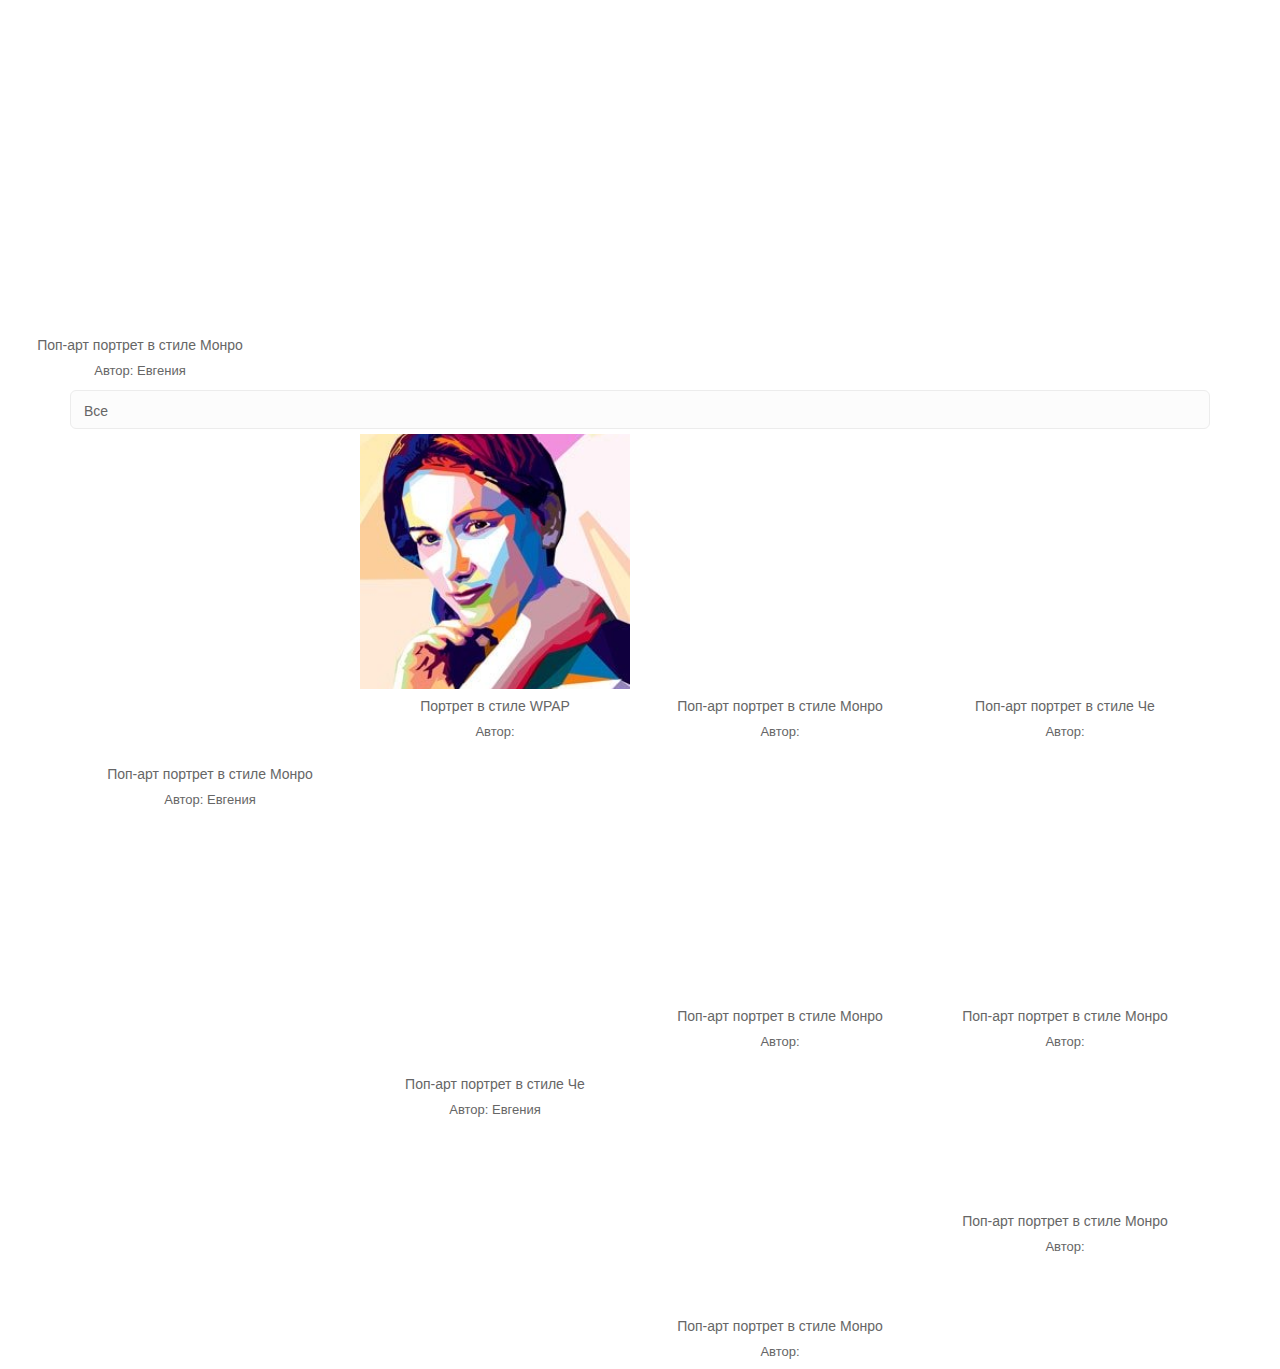
==== commit e256adc9: "Update index.html" ====
--- a/public_html/index.html
+++ b/public_html/index.html
@@ -40,7 +40,6 @@
 }
 .element-item .name {
     position: absolute;
-    font-weight: bold;
     z-index: 2;
     padding: 4px;
     font-size: 14px;
@@ -134,7 +133,32 @@
   </head>
   <body>
   
-
+ <div class="grid">
+       <div class="photoswipe-wrapper">
+
+    <figure>       
+      <div class="element-item height2 monroe hoveff">
+        <div class="photoswipe-item">
+          <a href="https://muse.ooo/upload/medialibrary/a82/vektornyy_portret_pary_min.jpg" data-size="1200x1200">
+            <div class="background-image-hold lazyload" style="background: url(&quot;https://muse.ooo/upload/medialibrary/a82/vektornyy_portret_pary_min.jpg&quot;); opacity: 1;"> 
+            <img src="https://muse.ooo/upload/medialibrary/a82/vektornyy_portret_pary_min.jpg" alt="Image description" class="img-responsive"></div>
+          </a>
+	<figcaption class="name caption description text-center" style="width: 270px;">Поп-арт портрет в стиле Монро<br><span style="font-size: 13px;">Автор: Евгения</span></figcaption>
+	</div>
+      </div>
+    </figure>
+	</div>
+      </div>	  
+	  
+	  
+	  
+	  
+	  
+	  
+	  
+	  
+	  
+	  
 <div class="container">
 	
 <select class="filters-select">
@@ -154,18 +178,18 @@
             <div class="background-image-hold lazyload" style="background: url(&quot;https://muse.ooo/upload/medialibrary/a82/vektornyy_portret_pary_min.jpg&quot;); opacity: 1;"> 
             <img src="https://muse.ooo/upload/medialibrary/a82/vektornyy_portret_pary_min.jpg" alt="Image description" class="img-responsive"></div>
           </a>
-	<figcaption class="name caption description text-center" style="width: 270px;">Поп-арт портрет в стиле Монро<br><span>Автор: Евгения</span></figcaption>
+	<figcaption class="name caption description text-center" style="width: 270px;">Поп-арт портрет в стиле Монро<br><span style="font-size: 13px;">Автор: Евгения</span></figcaption>
 	</div>
       </div>
     </figure>
     <figure>       
        <div class="element-item wpap hoveff" data-category="wpap">
         <div class="photoswipe-item">
-          <a href="../public_html/images/wpap_dark_big.jpg"  data-size="600x400">
+          <a href="../public_html/images/wpap_dark_big.jpg" data-size="1024x1024">
             <div class="background-image-hold lazyload" style="background: url(&quot;../public_html/images/wpap_dark_min.jpg&quot;); opacity: 1;"> 
             <img src="../public_html/images/wpap_dark_min.jpg" alt="Image description" class="img-responsive"></div>
           </a>
-         <figcaption class="name caption description text-center" style="width: 270px;">Портрет в стиле WPAP<br><span>Автор: </span></figcaption>
+         <figcaption class="name caption description text-center" style="width: 270px;">Портрет в стиле WPAP<br><span style="font-size: 13px;">Автор: </span></figcaption>
 	</div>
       </div>
     </figure>
@@ -176,7 +200,7 @@
             <div class="background-image-hold lazyload" style="background: url(&quot;https://muse.ooo/upload/medialibrary/f12/devushka_v_stile_monro_min.jpg&quot;); opacity: 1;"> 
             <img src="https://muse.ooo/upload/medialibrary/f12/devushka_v_stile_monro_min.jpg" alt="Image description" class="img-responsive"></div>
           </a>
-         <figcaption class="name caption description text-center" style="width: 270px;">Поп-арт портрет в стиле Монро<br><span>Автор: </span></figcaption>
+         <figcaption class="name caption description text-center" style="width: 270px;">Поп-арт портрет в стиле Монро<br><span style="font-size: 13px;">Автор: </span></figcaption>
 	</div>
       </div>
     <figure> 	    
@@ -186,7 +210,7 @@
             <div class="background-image-hold lazyload" style="background: url(&quot;https://muse.ooo/upload/medialibrary/c4f/pop_art-v-stile-che.jpg&quot;); opacity: 1;"> 
             <img src="https://muse.ooo/upload/medialibrary/c4f/pop_art-v-stile-che.jpg" alt="Image description" class="img-responsive"></div>
           </a>
-	 <figcaption class="name caption description text-center" style="width: 270px;">Поп-арт портрет в стиле Че<br><span>Автор: </span></figcaption>
+	 <figcaption class="name caption description text-center" style="width: 270px;">Поп-арт портрет в стиле Че<br><span style="font-size: 13px;">Автор: </span></figcaption>
        </div>
       </div>
     </figure> 
@@ -197,7 +221,7 @@
             <div class="background-image-hold lazyload" style="background: url(&quot;https://muse.ooo/upload/medialibrary/638/xpop_art_portret_devushki_min.jpg.pagespeed.ic.1PVZ5mJkZw.webp&quot;); opacity: 1;"> 
             <img src="https://muse.ooo/upload/medialibrary/638/xpop_art_portret_devushki_min.jpg.pagespeed.ic.1PVZ5mJkZw.webp" alt="Image description" class="img-responsive"></div>
           </a>
-	<figcaption class="name caption description text-center" style="width: 270px;">Поп-арт портрет в стиле Че<br><span>Автор: Евгения</span></figcaption>
+	<figcaption class="name caption description text-center" style="width: 270px;">Поп-арт портрет в стиле Че<br><span style="font-size: 13px;">Автор: Евгения</span></figcaption>
        </div>
       </div>
     </figure> 
@@ -208,7 +232,7 @@
             <div class="background-image-hold lazyload" style="background: url(&quot;https://muse.ooo/upload/medialibrary/2a6/xdevushka_chetyre_v_kvadrate_che_min.jpg.pagespeed.ic.FXQJHpynjv.webp&quot;); opacity: 1;"> 
             <img src="https://muse.ooo/upload/medialibrary/2a6/xdevushka_chetyre_v_kvadrate_che_min.jpg.pagespeed.ic.FXQJHpynjv.webp" alt="Image description" class="img-responsive"></div>
           </a>
-         <figcaption class="name caption description text-center" style="width: 270px;">Поп-арт портрет в стиле Монро<br><span>Автор: </span></figcaption>
+         <figcaption class="name caption description text-center" style="width: 270px;">Поп-арт портрет в стиле Монро<br><span style="font-size: 13px;">Автор: </span></figcaption>
 	</div>
       </div>
     </figure> 
@@ -219,7 +243,7 @@
             <div class="background-image-hold lazyload" style="background: url(&quot;https://muse.ooo/upload/medialibrary/28f/popart_uorkhol.jpg&quot;); opacity: 1;"> 
             <img src="https://muse.ooo/upload/medialibrary/28f/popart_uorkhol.jpg" alt="Image description" class="img-responsive"></div>
           </a>
-         <figcaption class="name caption description text-center" style="width: 270px;">Поп-арт портрет в стиле Монро<br><span>Автор: </span></figcaption>
+         <figcaption class="name caption description text-center" style="width: 270px;">Поп-арт портрет в стиле Монро<br><span style="font-size: 13px;">Автор: </span></figcaption>
 	</div>
       </div>
     </figure> 
@@ -230,7 +254,7 @@
             <div class="background-image-hold lazyload" style="background: url(&quot;https://muse.ooo/upload/medialibrary/cca/4_pop_art.jpg&quot;); opacity: 1;"> 
             <img src="https://muse.ooo/upload/medialibrary/cca/4_pop_art.jpg" alt="Image description" class="img-responsive"></div>
           </a>
-         <figcaption class="name caption description text-center" style="width: 270px;">Поп-арт портрет в стиле Монро<br><span>Автор: </span></figcaption>
+         <figcaption class="name caption description text-center" style="width: 270px;">Поп-арт портрет в стиле Монро<br><span style="font-size: 13px;">Автор: </span></figcaption>
 	</div>
       </div>
     </figure>       
@@ -241,7 +265,7 @@
             <div class="background-image-hold lazyload" style="background: url(&quot;https://muse.ooo/upload/medialibrary/3fb/dvoynoy_portret_devushki_min.jpg&quot;); opacity: 1; height: 150px;"> 
             <img src="https://muse.ooo/upload/medialibrary/3fb/dvoynoy_portret_devushki_min.jpg" alt="Image description" class="img-responsive"></div>
           </a>
-         <figcaption class="name caption description text-center" style="width: 270px;">Поп-арт портрет в стиле Монро<br><span>Автор: </span></figcaption>
+         <figcaption class="name caption description text-center" style="width: 270px;">Поп-арт портрет в стиле Монро<br><span style="font-size: 13px;">Автор: </span></figcaption>
        </div>
       </div>
      </figure> 
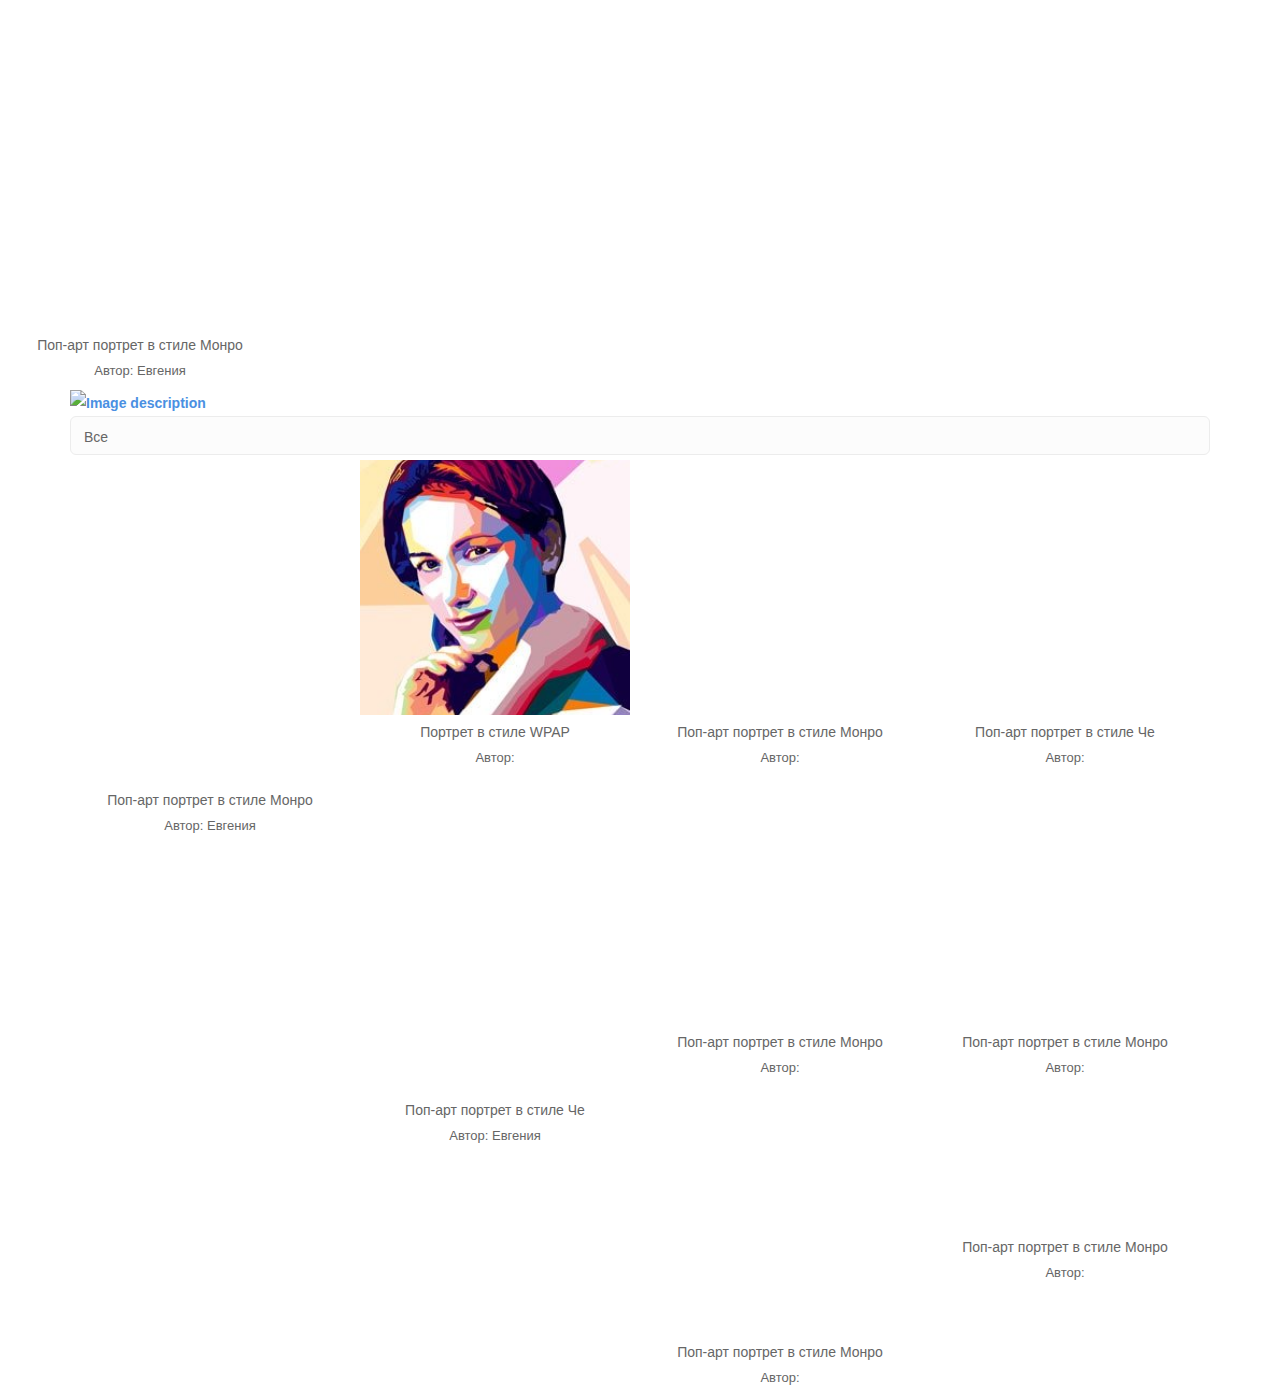
==== commit 060eb2a6: "Update index.html" ====
--- a/public_html/index.html
+++ b/public_html/index.html
@@ -14,7 +14,15 @@
 	  <style>
  
 /* ---- isotope ---- */
-  
+  .pswp__zoom-wrap {
+  text-align: center;
+  &:before {
+    content: '';
+    display: inline-block;
+    height: 100%;
+    vertical-align: middle;
+  }
+}
 
 .grid {
   border: none;
@@ -125,8 +133,8 @@
   z-index: 1045;
 }
 .photoswipe-item {
-    width: 100%;
-    height: 100%;
+  /*  width: 100%;*/
+ /*   height: 100%;*/
 }
    
    </style>
@@ -139,7 +147,7 @@
     <figure>       
       <div class="element-item height2 monroe hoveff">
         <div class="photoswipe-item">
-          <a href="https://muse.ooo/upload/medialibrary/a82/vektornyy_portret_pary_min.jpg" data-size="1200x1200">
+          <a href="https://muse.ooo/upload/medialibrary/a82/vektornyy_portret_pary_min.jpg" data-size="800x800">
             <div class="background-image-hold lazyload" style="background: url(&quot;https://muse.ooo/upload/medialibrary/a82/vektornyy_portret_pary_min.jpg&quot;); opacity: 1;"> 
             <img src="https://muse.ooo/upload/medialibrary/a82/vektornyy_portret_pary_min.jpg" alt="Image description" class="img-responsive"></div>
           </a>
@@ -151,7 +159,17 @@
       </div>	  
 	  
 	  
-	  
+<div class="container">
+  <div class="photoswipe-wrapper">
+    <div class="row">
+      <div class="col-md-3">
+        <div class="photoswipe-item">
+          <a href="https://www.w3schools.com/css/img_fjords.jpg">
+            <img src="https://www.w3schools.com/css/img_fjords.jpg" alt="Image description" class="img-responsive">
+          </a>
+        </div>
+      </div>	</div></div>
+	  </div>  
 	  
 	  
 	  
--- a/public_html/css/photoswipe.css
+++ b/public_html/css/photoswipe.css
@@ -0,0 +1,177 @@
+/*! PhotoSwipe main CSS by Dmitry Semenov | photoswipe.com | MIT license */
+/*
+	Styles for basic PhotoSwipe functionality (sliding area, open/close transitions)
+*/
+/* pswp = photoswipe */
+.pswp {
+  display: none;
+  position: absolute;
+  width: 100%;
+  height: 100%;
+  left: 0;
+  top: 0;
+  overflow: hidden;
+  -ms-touch-action: none;
+  touch-action: none;
+  z-index: 1500;
+  -webkit-text-size-adjust: 100%;
+  /* create separate layer, to avoid paint on window.onscroll in webkit/blink */
+  -webkit-backface-visibility: hidden;
+  outline: none; }
+  .pswp * {
+    -webkit-box-sizing: border-box;
+            box-sizing: border-box; }
+  .pswp img {
+    max-width: none; }
+
+/* style is added when JS option showHideOpacity is set to true */
+.pswp--animate_opacity {
+  /* 0.001, because opacity:0 doesn't trigger Paint action, which causes lag at start of transition */
+  opacity: 0.001;
+  will-change: opacity;
+  /* for open/close transition */
+  -webkit-transition: opacity 333ms cubic-bezier(0.4, 0, 0.22, 1);
+          transition: opacity 333ms cubic-bezier(0.4, 0, 0.22, 1); }
+
+.pswp--open {
+  display: block; }
+
+.pswp--zoom-allowed .pswp__img {
+  /* autoprefixer: off */
+  cursor: -webkit-zoom-in;
+  cursor: -moz-zoom-in;
+  cursor: zoom-in; }
+
+.pswp--zoomed-in .pswp__img {
+  /* autoprefixer: off */
+  cursor: -webkit-grab;
+  cursor: -moz-grab;
+  cursor: grab; }
+
+.pswp--dragging .pswp__img {
+  /* autoprefixer: off */
+  cursor: -webkit-grabbing;
+  cursor: -moz-grabbing;
+  cursor: grabbing; }
+
+/*
+	Background is added as a separate element.
+	As animating opacity is much faster than animating rgba() background-color.
+*/
+.pswp__bg {
+  position: absolute;
+  left: 0;
+  top: 0;
+  width: 100%;
+  height: 100%;
+  background: #000;
+  opacity: 0;
+  -webkit-backface-visibility: hidden;
+  will-change: opacity; }
+
+.pswp__scroll-wrap {
+  position: absolute;
+  left: 0;
+  top: 0;
+  width: 100%;
+  height: 100%;
+  overflow: hidden; }
+
+.pswp__container,
+.pswp__zoom-wrap {
+  -ms-touch-action: none;
+  touch-action: none;
+  position: absolute;
+  left: 0;
+  right: 0;
+  top: 0;
+  bottom: 0; }
+
+/* Prevent selection and tap highlights */
+.pswp__container,
+.pswp__img {
+  -webkit-user-select: none;
+  -moz-user-select: none;
+  -ms-user-select: none;
+      user-select: none;
+  -webkit-tap-highlight-color: transparent;
+  -webkit-touch-callout: none; }
+
+.pswp__zoom-wrap {
+  position: absolute;
+  width: 100%;
+  -webkit-transform-origin: left top;
+  -ms-transform-origin: left top;
+  transform-origin: left top;
+  /* for open/close transition */
+  -webkit-transition: -webkit-transform 333ms cubic-bezier(0.4, 0, 0.22, 1);
+          transition: transform 333ms cubic-bezier(0.4, 0, 0.22, 1); }
+
+.pswp__bg {
+  will-change: opacity;
+  /* for open/close transition */
+  -webkit-transition: opacity 333ms cubic-bezier(0.4, 0, 0.22, 1);
+          transition: opacity 333ms cubic-bezier(0.4, 0, 0.22, 1); }
+
+.pswp--animated-in .pswp__bg,
+.pswp--animated-in .pswp__zoom-wrap {
+  -webkit-transition: none;
+  transition: none; }
+
+.pswp__container,
+.pswp__zoom-wrap {
+  -webkit-backface-visibility: hidden; }
+
+.pswp__item {
+  position: absolute;
+  left: 0;
+  right: 0;
+  top: 0;
+  bottom: 0;
+  overflow: hidden; }
+
+.pswp__img {
+  position: absolute;
+  width: auto;
+  height: auto;
+  top: 0;
+  left: 0; }
+
+/*
+	stretched thumbnail or div placeholder element (see below)
+	style is added to avoid flickering in webkit/blink when layers overlap
+*/
+.pswp__img--placeholder {
+  -webkit-backface-visibility: hidden; }
+
+/*
+	div element that matches size of large image
+	large image loads on top of it
+*/
+.pswp__img--placeholder--blank {
+  background: #222; }
+
+.pswp--ie .pswp__img {
+  width: 100% !important;
+  height: auto !important;
+  left: 0;
+  top: 0; }
+
+/*
+	Error message appears when image is not loaded
+	(JS option errorMsg controls markup)
+*/
+.pswp__error-msg {
+  position: absolute;
+  left: 0;
+  top: 50%;
+  width: 100%;
+  text-align: center;
+  font-size: 14px;
+  line-height: 16px;
+  margin-top: -8px;
+  color: #CCC; }
+
+.pswp__error-msg a {
+  color: #CCC;
+  text-decoration: underline; }
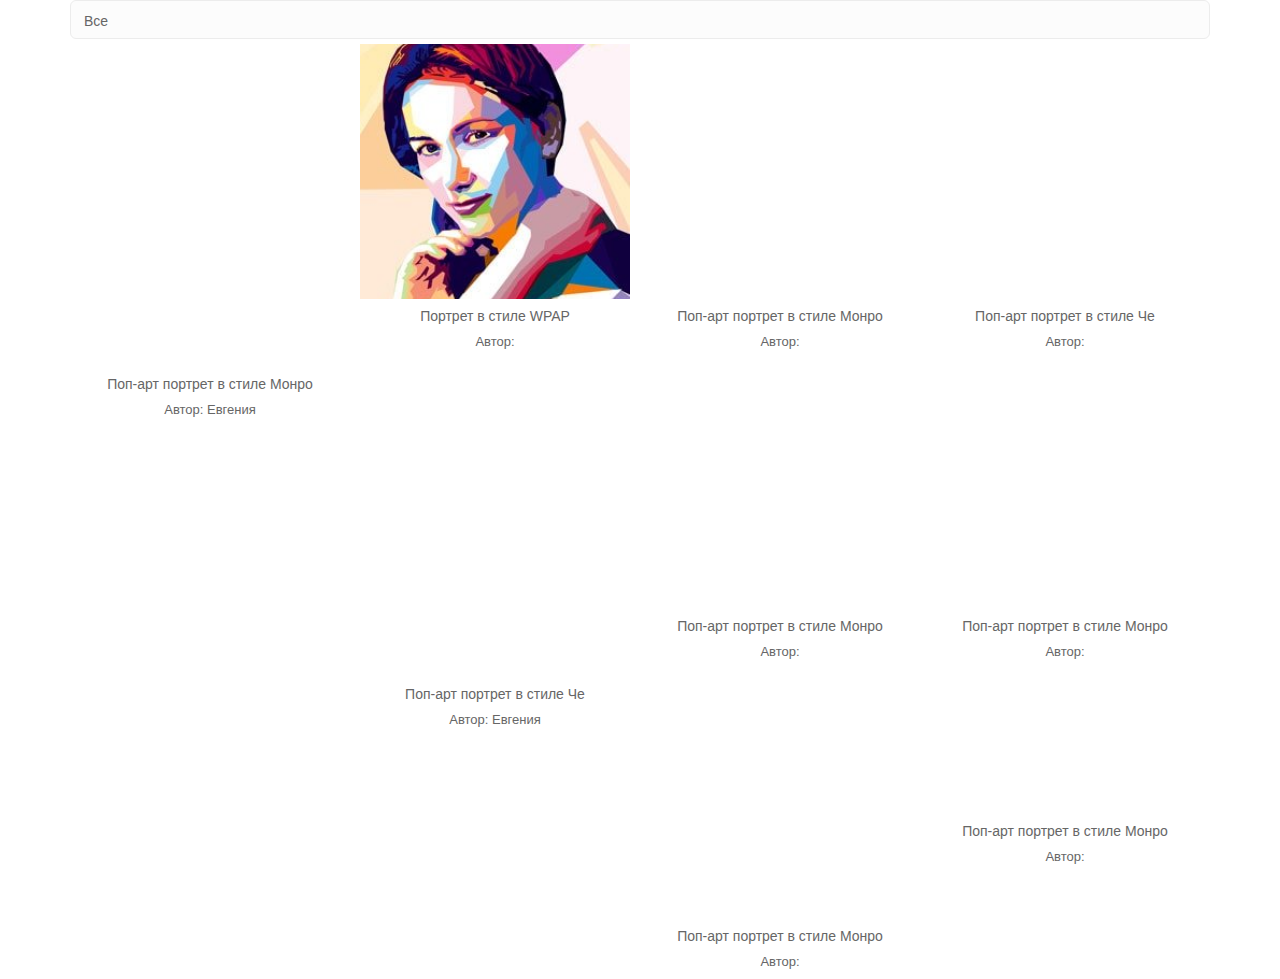
==== commit 48dee5f6: "Update index.html" ====
--- a/public_html/index.html
+++ b/public_html/index.html
@@ -141,42 +141,7 @@
   </head>
   <body>
   
- <div class="grid">
-       <div class="photoswipe-wrapper">
-
-    <figure>       
-      <div class="element-item height2 monroe hoveff">
-        <div class="photoswipe-item">
-          <a href="https://muse.ooo/upload/medialibrary/a82/vektornyy_portret_pary_min.jpg" data-size="800x800">
-            <div class="background-image-hold lazyload" style="background: url(&quot;https://muse.ooo/upload/medialibrary/a82/vektornyy_portret_pary_min.jpg&quot;); opacity: 1;"> 
-            <img src="https://muse.ooo/upload/medialibrary/a82/vektornyy_portret_pary_min.jpg" alt="Image description" class="img-responsive"></div>
-          </a>
-	<figcaption class="name caption description text-center" style="width: 270px;">Поп-арт портрет в стиле Монро<br><span style="font-size: 13px;">Автор: Евгения</span></figcaption>
-	</div>
-      </div>
-    </figure>
-	</div>
-      </div>	  
-	  
-	  
-<div class="container">
-  <div class="photoswipe-wrapper">
-    <div class="row">
-      <div class="col-md-3">
-        <div class="photoswipe-item">
-          <a href="https://www.w3schools.com/css/img_fjords.jpg">
-            <img src="https://www.w3schools.com/css/img_fjords.jpg" alt="Image description" class="img-responsive">
-          </a>
-        </div>
-      </div>	</div></div>
-	  </div>  
-	  
-	  
-	  
-	  
-	  
-	  
-	  
+  
 <div class="container">
 	
 <select class="filters-select">
